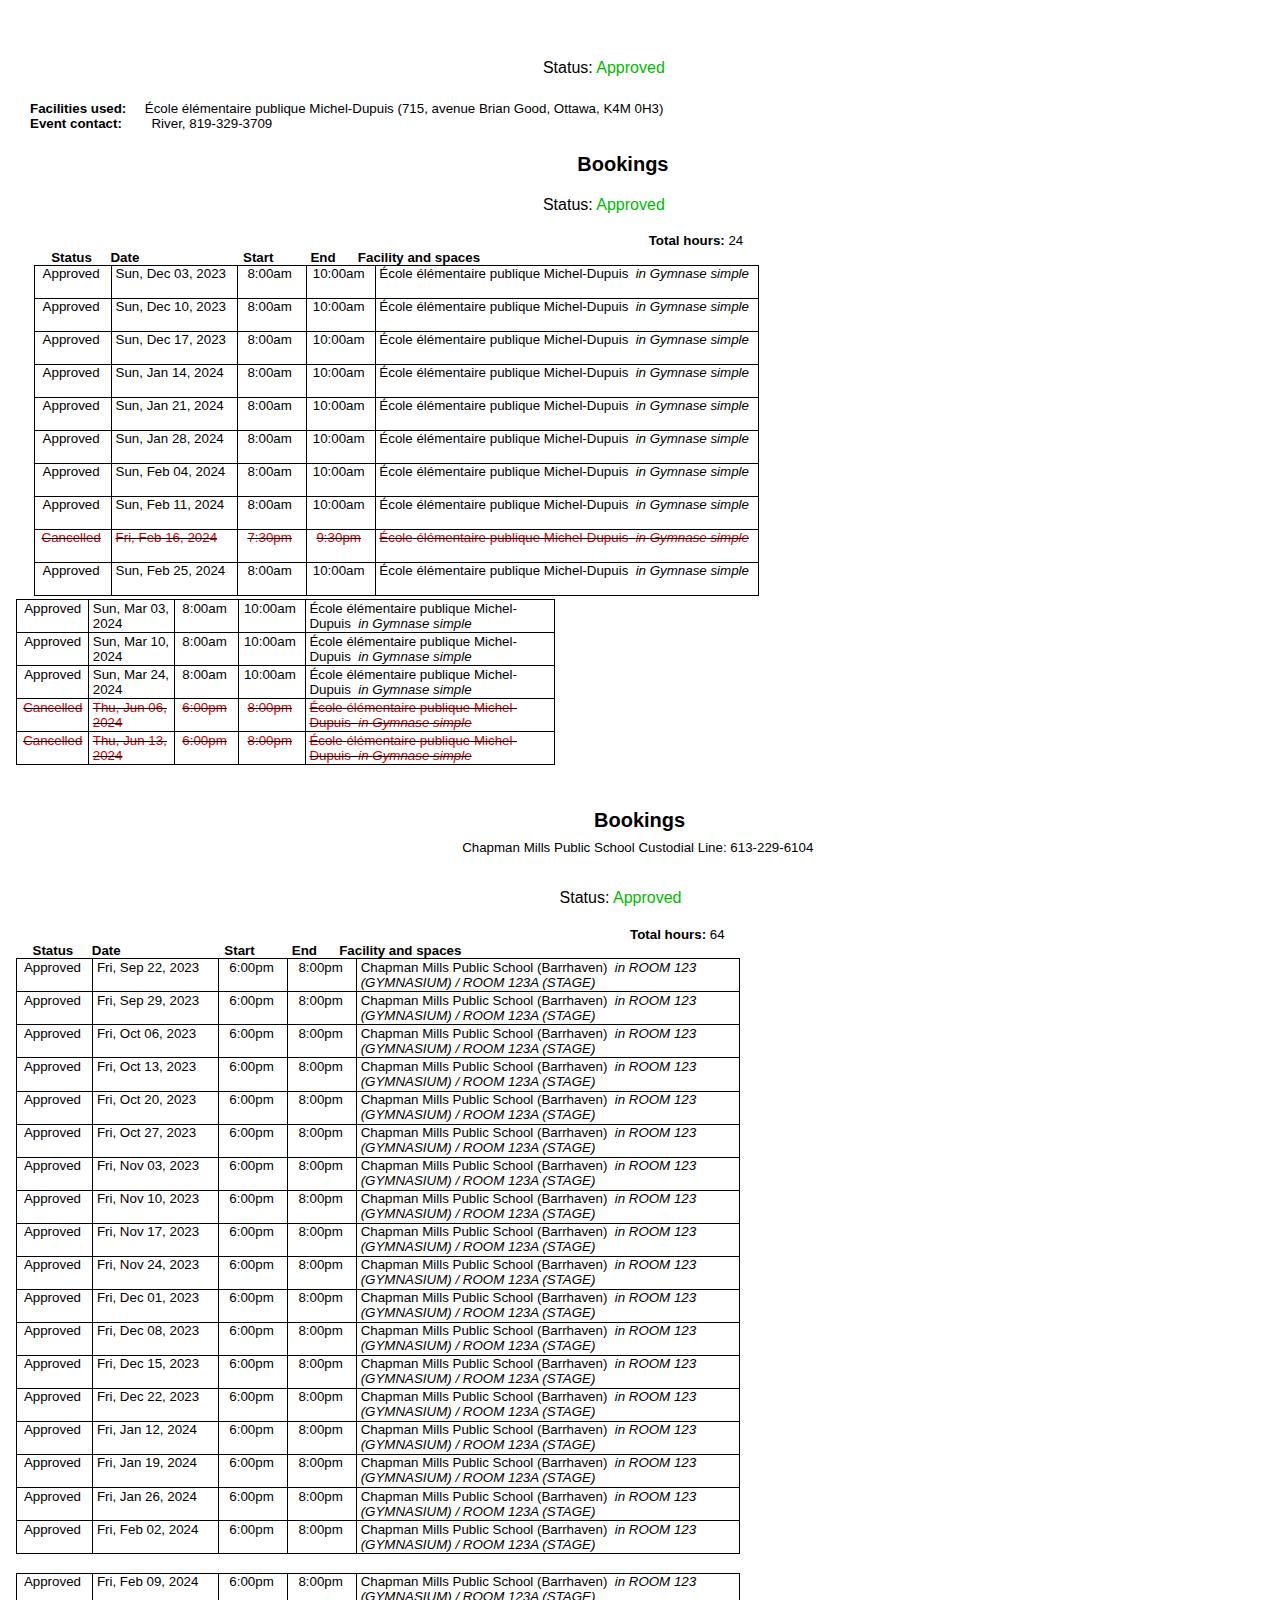
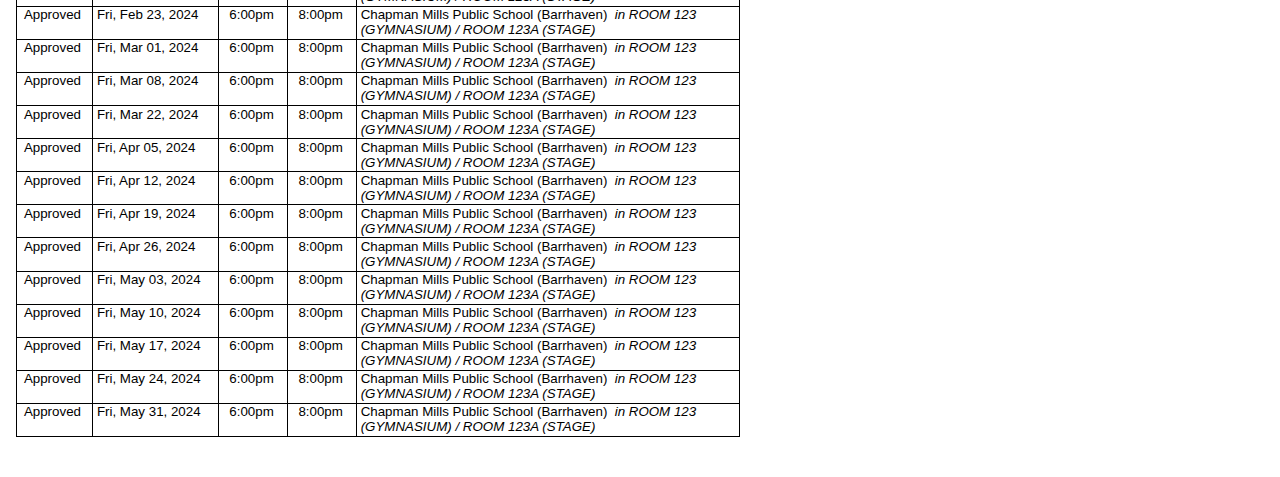
==== cba.html @ 83af6d32 "Add files via upload" ====
<html xmlns:v="urn:schemas-microsoft-com:vml"
xmlns:o="urn:schemas-microsoft-com:office:office"
xmlns:w="urn:schemas-microsoft-com:office:word"
xmlns:dt="uuid:C2F41010-65B3-11d1-A29F-00AA00C14882"
xmlns:m="http://schemas.microsoft.com/office/2004/12/omml"
xmlns:mv="http://macVmlSchemaUri" xmlns="http://www.w3.org/TR/REC-html40">

<head>
<meta name=Title content="">
<meta name=Keywords content="">
<meta http-equiv=Content-Type content="text/html; charset=macintosh">
<meta name=ProgId content=Word.Document>
<meta name=Generator content="Microsoft Word 15">
<meta name=Originator content="Microsoft Word 15">
<link rel=File-List href="cba.fld/filelist.xml">
<link rel=Edit-Time-Data href="cba.fld/editdata.mso">
<!--[if !mso]>
<style>
v\:* {behavior:url(#default#VML);}
o\:* {behavior:url(#default#VML);}
w\:* {behavior:url(#default#VML);}
.shape {behavior:url(#default#VML);}
</style>
<![endif]--><!--[if gte mso 9]><xml>
 <o:DocumentProperties>
  <o:Author>eBASE</o:Author>
  <o:LastAuthor>Microsoft Office User</o:LastAuthor>
  <o:Revision>2</o:Revision>
  <o:TotalTime>3</o:TotalTime>
  <o:Created>2023-09-18T20:33:00Z</o:Created>
  <o:LastSaved>2023-09-18T20:33:00Z</o:LastSaved>
  <o:Pages>3</o:Pages>
  <o:Words>891</o:Words>
  <o:Characters>5081</o:Characters>
  <o:Lines>42</o:Lines>
  <o:Paragraphs>11</o:Paragraphs>
  <o:CharactersWithSpaces>5961</o:CharactersWithSpaces>
  <o:Version>15.0</o:Version>
 </o:DocumentProperties>
 <o:CustomDocumentProperties>
  <o:Created dt:dt="date">2023-09-18</o:Created>
  <o:Creator dt:dt="string">eBASE</o:Creator>
  <o:LastSaved dt:dt="date">2023-09-18</o:LastSaved>
 </o:CustomDocumentProperties>
 <o:OfficeDocumentSettings>
  <o:AllowPNG/>
 </o:OfficeDocumentSettings>
</xml><![endif]-->
<link rel=themeData href="cba.fld/themedata.thmx">
<!--[if gte mso 9]><xml>
 <w:WordDocument>
  <w:View>Print</w:View>
  <w:Zoom>120</w:Zoom>
  <w:SpellingState>Clean</w:SpellingState>
  <w:GrammarState>Clean</w:GrammarState>
  <w:TrackMoves>false</w:TrackMoves>
  <w:TrackFormatting/>
  <w:PunctuationKerning/>
  <w:DrawingGridHorizontalSpacing>5.5 pt</w:DrawingGridHorizontalSpacing>
  <w:DisplayHorizontalDrawingGridEvery>2</w:DisplayHorizontalDrawingGridEvery>
  <w:ValidateAgainstSchemas/>
  <w:SaveIfXMLInvalid>false</w:SaveIfXMLInvalid>
  <w:IgnoreMixedContent>false</w:IgnoreMixedContent>
  <w:AlwaysShowPlaceholderText>false</w:AlwaysShowPlaceholderText>
  <w:DoNotPromoteQF/>
  <w:LidThemeOther>EN-US</w:LidThemeOther>
  <w:LidThemeAsian>ZH-CN</w:LidThemeAsian>
  <w:LidThemeComplexScript>X-NONE</w:LidThemeComplexScript>
  <w:Compatibility>
   <w:ULTrailSpace/>
   <w:ShapeLayoutLikeWW8/>
   <w:BreakWrappedTables/>
   <w:SnapToGridInCell/>
   <w:WrapTextWithPunct/>
   <w:UseAsianBreakRules/>
   <w:UseWord2010TableStyleRules/>
   <w:DontGrowAutofit/>
   <w:SplitPgBreakAndParaMark/>
  </w:Compatibility>
  <m:mathPr>
   <m:mathFont m:val="Cambria Math"/>
   <m:brkBin m:val="before"/>
   <m:brkBinSub m:val="&#45;-"/>
   <m:smallFrac m:val="off"/>
   <m:dispDef/>
   <m:lMargin m:val="0"/>
   <m:rMargin m:val="0"/>
   <m:defJc m:val="centerGroup"/>
   <m:wrapIndent m:val="1440"/>
   <m:intLim m:val="subSup"/>
   <m:naryLim m:val="undOvr"/>
  </m:mathPr></w:WordDocument>
</xml><![endif]--><!--[if gte mso 9]><xml>
 <w:LatentStyles DefLockedState="false" DefUnhideWhenUsed="false"
  DefSemiHidden="false" DefQFormat="false" DefPriority="99"
  LatentStyleCount="382">
  <w:LsdException Locked="false" Priority="1" QFormat="true" Name="Normal"/>
  <w:LsdException Locked="false" Priority="1" QFormat="true" Name="heading 1"/>
  <w:LsdException Locked="false" Priority="1" SemiHidden="true"
   UnhideWhenUsed="true" QFormat="true" Name="heading 2"/>
  <w:LsdException Locked="false" Priority="1" SemiHidden="true"
   UnhideWhenUsed="true" QFormat="true" Name="heading 3"/>
  <w:LsdException Locked="false" Priority="1" SemiHidden="true"
   UnhideWhenUsed="true" QFormat="true" Name="heading 4"/>
  <w:LsdException Locked="false" Priority="9" SemiHidden="true"
   UnhideWhenUsed="true" QFormat="true" Name="heading 5"/>
  <w:LsdException Locked="false" Priority="9" SemiHidden="true"
   UnhideWhenUsed="true" QFormat="true" Name="heading 6"/>
  <w:LsdException Locked="false" Priority="9" SemiHidden="true"
   UnhideWhenUsed="true" QFormat="true" Name="heading 7"/>
  <w:LsdException Locked="false" Priority="9" SemiHidden="true"
   UnhideWhenUsed="true" QFormat="true" Name="heading 8"/>
  <w:LsdException Locked="false" Priority="9" SemiHidden="true"
   UnhideWhenUsed="true" QFormat="true" Name="heading 9"/>
  <w:LsdException Locked="false" SemiHidden="true" UnhideWhenUsed="true"
   Name="index 1"/>
  <w:LsdException Locked="false" SemiHidden="true" UnhideWhenUsed="true"
   Name="index 2"/>
  <w:LsdException Locked="false" SemiHidden="true" UnhideWhenUsed="true"
   Name="index 3"/>
  <w:LsdException Locked="false" SemiHidden="true" UnhideWhenUsed="true"
   Name="index 4"/>
  <w:LsdException Locked="false" SemiHidden="true" UnhideWhenUsed="true"
   Name="index 5"/>
  <w:LsdException Locked="false" SemiHidden="true" UnhideWhenUsed="true"
   Name="index 6"/>
  <w:LsdException Locked="false" SemiHidden="true" UnhideWhenUsed="true"
   Name="index 7"/>
  <w:LsdException Locked="false" SemiHidden="true" UnhideWhenUsed="true"
   Name="index 8"/>
  <w:LsdException Locked="false" SemiHidden="true" UnhideWhenUsed="true"
   Name="index 9"/>
  <w:LsdException Locked="false" Priority="39" SemiHidden="true"
   UnhideWhenUsed="true" Name="toc 1"/>
  <w:LsdException Locked="false" Priority="39" SemiHidden="true"
   UnhideWhenUsed="true" Name="toc 2"/>
  <w:LsdException Locked="false" Priority="39" SemiHidden="true"
   UnhideWhenUsed="true" Name="toc 3"/>
  <w:LsdException Locked="false" Priority="39" SemiHidden="true"
   UnhideWhenUsed="true" Name="toc 4"/>
  <w:LsdException Locked="false" Priority="39" SemiHidden="true"
   UnhideWhenUsed="true" Name="toc 5"/>
  <w:LsdException Locked="false" Priority="39" SemiHidden="true"
   UnhideWhenUsed="true" Name="toc 6"/>
  <w:LsdException Locked="false" Priority="39" SemiHidden="true"
   UnhideWhenUsed="true" Name="toc 7"/>
  <w:LsdException Locked="false" Priority="39" SemiHidden="true"
   UnhideWhenUsed="true" Name="toc 8"/>
  <w:LsdException Locked="false" Priority="39" SemiHidden="true"
   UnhideWhenUsed="true" Name="toc 9"/>
  <w:LsdException Locked="false" SemiHidden="true" UnhideWhenUsed="true"
   Name="Normal Indent"/>
  <w:LsdException Locked="false" SemiHidden="true" UnhideWhenUsed="true"
   Name="footnote text"/>
  <w:LsdException Locked="false" SemiHidden="true" UnhideWhenUsed="true"
   Name="annotation text"/>
  <w:LsdException Locked="false" SemiHidden="true" UnhideWhenUsed="true"
   Name="header"/>
  <w:LsdException Locked="false" SemiHidden="true" UnhideWhenUsed="true"
   Name="footer"/>
  <w:LsdException Locked="false" SemiHidden="true" UnhideWhenUsed="true"
   Name="index heading"/>
  <w:LsdException Locked="false" Priority="35" SemiHidden="true"
   UnhideWhenUsed="true" QFormat="true" Name="caption"/>
  <w:LsdException Locked="false" SemiHidden="true" UnhideWhenUsed="true"
   Name="table of figures"/>
  <w:LsdException Locked="false" SemiHidden="true" UnhideWhenUsed="true"
   Name="envelope address"/>
  <w:LsdException Locked="false" SemiHidden="true" UnhideWhenUsed="true"
   Name="envelope return"/>
  <w:LsdException Locked="false" SemiHidden="true" UnhideWhenUsed="true"
   Name="footnote reference"/>
  <w:LsdException Locked="false" SemiHidden="true" UnhideWhenUsed="true"
   Name="annotation reference"/>
  <w:LsdException Locked="false" SemiHidden="true" UnhideWhenUsed="true"
   Name="line number"/>
  <w:LsdException Locked="false" SemiHidden="true" UnhideWhenUsed="true"
   Name="page number"/>
  <w:LsdException Locked="false" SemiHidden="true" UnhideWhenUsed="true"
   Name="endnote reference"/>
  <w:LsdException Locked="false" SemiHidden="true" UnhideWhenUsed="true"
   Name="endnote text"/>
  <w:LsdException Locked="false" SemiHidden="true" UnhideWhenUsed="true"
   Name="table of authorities"/>
  <w:LsdException Locked="false" SemiHidden="true" UnhideWhenUsed="true"
   Name="macro"/>
  <w:LsdException Locked="false" SemiHidden="true" UnhideWhenUsed="true"
   Name="toa heading"/>
  <w:LsdException Locked="false" SemiHidden="true" UnhideWhenUsed="true"
   Name="List"/>
  <w:LsdException Locked="false" SemiHidden="true" UnhideWhenUsed="true"
   Name="List Bullet"/>
  <w:LsdException Locked="false" SemiHidden="true" UnhideWhenUsed="true"
   Name="List Number"/>
  <w:LsdException Locked="false" SemiHidden="true" UnhideWhenUsed="true"
   Name="List 2"/>
  <w:LsdException Locked="false" SemiHidden="true" UnhideWhenUsed="true"
   Name="List 3"/>
  <w:LsdException Locked="false" SemiHidden="true" UnhideWhenUsed="true"
   Name="List 4"/>
  <w:LsdException Locked="false" SemiHidden="true" UnhideWhenUsed="true"
   Name="List 5"/>
  <w:LsdException Locked="false" SemiHidden="true" UnhideWhenUsed="true"
   Name="List Bullet 2"/>
  <w:LsdException Locked="false" SemiHidden="true" UnhideWhenUsed="true"
   Name="List Bullet 3"/>
  <w:LsdException Locked="false" SemiHidden="true" UnhideWhenUsed="true"
   Name="List Bullet 4"/>
  <w:LsdException Locked="false" SemiHidden="true" UnhideWhenUsed="true"
   Name="List Bullet 5"/>
  <w:LsdException Locked="false" SemiHidden="true" UnhideWhenUsed="true"
   Name="List Number 2"/>
  <w:LsdException Locked="false" SemiHidden="true" UnhideWhenUsed="true"
   Name="List Number 3"/>
  <w:LsdException Locked="false" SemiHidden="true" UnhideWhenUsed="true"
   Name="List Number 4"/>
  <w:LsdException Locked="false" SemiHidden="true" UnhideWhenUsed="true"
   Name="List Number 5"/>
  <w:LsdException Locked="false" Priority="1" QFormat="true" Name="Title"/>
  <w:LsdException Locked="false" SemiHidden="true" UnhideWhenUsed="true"
   Name="Closing"/>
  <w:LsdException Locked="false" SemiHidden="true" UnhideWhenUsed="true"
   Name="Signature"/>
  <w:LsdException Locked="false" Priority="1" SemiHidden="true"
   UnhideWhenUsed="true" Name="Default Paragraph Font"/>
  <w:LsdException Locked="false" Priority="1" SemiHidden="true"
   UnhideWhenUsed="true" Name="Body Text"/>
  <w:LsdException Locked="false" SemiHidden="true" UnhideWhenUsed="true"
   Name="Body Text Indent"/>
  <w:LsdException Locked="false" SemiHidden="true" UnhideWhenUsed="true"
   Name="List Continue"/>
  <w:LsdException Locked="false" SemiHidden="true" UnhideWhenUsed="true"
   Name="List Continue 2"/>
  <w:LsdException Locked="false" SemiHidden="true" UnhideWhenUsed="true"
   Name="List Continue 3"/>
  <w:LsdException Locked="false" SemiHidden="true" UnhideWhenUsed="true"
   Name="List Continue 4"/>
  <w:LsdException Locked="false" SemiHidden="true" UnhideWhenUsed="true"
   Name="List Continue 5"/>
  <w:LsdException Locked="false" SemiHidden="true" UnhideWhenUsed="true"
   Name="Message Header"/>
  <w:LsdException Locked="false" Priority="11" QFormat="true" Name="Subtitle"/>
  <w:LsdException Locked="false" SemiHidden="true" UnhideWhenUsed="true"
   Name="Salutation"/>
  <w:LsdException Locked="false" SemiHidden="true" UnhideWhenUsed="true"
   Name="Date"/>
  <w:LsdException Locked="false" SemiHidden="true" UnhideWhenUsed="true"
   Name="Body Text First Indent"/>
  <w:LsdException Locked="false" SemiHidden="true" UnhideWhenUsed="true"
   Name="Body Text First Indent 2"/>
  <w:LsdException Locked="false" SemiHidden="true" UnhideWhenUsed="true"
   Name="Note Heading"/>
  <w:LsdException Locked="false" SemiHidden="true" UnhideWhenUsed="true"
   Name="Body Text 2"/>
  <w:LsdException Locked="false" SemiHidden="true" UnhideWhenUsed="true"
   Name="Body Text 3"/>
  <w:LsdException Locked="false" SemiHidden="true" UnhideWhenUsed="true"
   Name="Body Text Indent 2"/>
  <w:LsdException Locked="false" SemiHidden="true" UnhideWhenUsed="true"
   Name="Body Text Indent 3"/>
  <w:LsdException Locked="false" SemiHidden="true" UnhideWhenUsed="true"
   Name="Block Text"/>
  <w:LsdException Locked="false" SemiHidden="true" UnhideWhenUsed="true"
   Name="Hyperlink"/>
  <w:LsdException Locked="false" SemiHidden="true" UnhideWhenUsed="true"
   Name="FollowedHyperlink"/>
  <w:LsdException Locked="false" Priority="22" QFormat="true" Name="Strong"/>
  <w:LsdException Locked="false" Priority="20" QFormat="true" Name="Emphasis"/>
  <w:LsdException Locked="false" SemiHidden="true" UnhideWhenUsed="true"
   Name="Document Map"/>
  <w:LsdException Locked="false" SemiHidden="true" UnhideWhenUsed="true"
   Name="Plain Text"/>
  <w:LsdException Locked="false" SemiHidden="true" UnhideWhenUsed="true"
   Name="E-mail Signature"/>
  <w:LsdException Locked="false" SemiHidden="true" UnhideWhenUsed="true"
   Name="HTML Top of Form"/>
  <w:LsdException Locked="false" SemiHidden="true" UnhideWhenUsed="true"
   Name="HTML Bottom of Form"/>
  <w:LsdException Locked="false" SemiHidden="true" UnhideWhenUsed="true"
   Name="Normal (Web)"/>
  <w:LsdException Locked="false" SemiHidden="true" UnhideWhenUsed="true"
   Name="HTML Acronym"/>
  <w:LsdException Locked="false" SemiHidden="true" UnhideWhenUsed="true"
   Name="HTML Address"/>
  <w:LsdException Locked="false" SemiHidden="true" UnhideWhenUsed="true"
   Name="HTML Cite"/>
  <w:LsdException Locked="false" SemiHidden="true" UnhideWhenUsed="true"
   Name="HTML Code"/>
  <w:LsdException Locked="false" SemiHidden="true" UnhideWhenUsed="true"
   Name="HTML Definition"/>
  <w:LsdException Locked="false" SemiHidden="true" UnhideWhenUsed="true"
   Name="HTML Keyboard"/>
  <w:LsdException Locked="false" SemiHidden="true" UnhideWhenUsed="true"
   Name="HTML Preformatted"/>
  <w:LsdException Locked="false" SemiHidden="true" UnhideWhenUsed="true"
   Name="HTML Sample"/>
  <w:LsdException Locked="false" SemiHidden="true" UnhideWhenUsed="true"
   Name="HTML Typewriter"/>
  <w:LsdException Locked="false" SemiHidden="true" UnhideWhenUsed="true"
   Name="HTML Variable"/>
  <w:LsdException Locked="false" SemiHidden="true" UnhideWhenUsed="true"
   Name="Normal Table"/>
  <w:LsdException Locked="false" SemiHidden="true" UnhideWhenUsed="true"
   Name="annotation subject"/>
  <w:LsdException Locked="false" SemiHidden="true" UnhideWhenUsed="true"
   Name="No List"/>
  <w:LsdException Locked="false" SemiHidden="true" UnhideWhenUsed="true"
   Name="Outline List 1"/>
  <w:LsdException Locked="false" SemiHidden="true" UnhideWhenUsed="true"
   Name="Outline List 2"/>
  <w:LsdException Locked="false" SemiHidden="true" UnhideWhenUsed="true"
   Name="Outline List 3"/>
  <w:LsdException Locked="false" SemiHidden="true" UnhideWhenUsed="true"
   Name="Table Simple 1"/>
  <w:LsdException Locked="false" SemiHidden="true" UnhideWhenUsed="true"
   Name="Table Simple 2"/>
  <w:LsdException Locked="false" SemiHidden="true" UnhideWhenUsed="true"
   Name="Table Simple 3"/>
  <w:LsdException Locked="false" SemiHidden="true" UnhideWhenUsed="true"
   Name="Table Classic 1"/>
  <w:LsdException Locked="false" SemiHidden="true" UnhideWhenUsed="true"
   Name="Table Classic 2"/>
  <w:LsdException Locked="false" SemiHidden="true" UnhideWhenUsed="true"
   Name="Table Classic 3"/>
  <w:LsdException Locked="false" SemiHidden="true" UnhideWhenUsed="true"
   Name="Table Classic 4"/>
  <w:LsdException Locked="false" SemiHidden="true" UnhideWhenUsed="true"
   Name="Table Colorful 1"/>
  <w:LsdException Locked="false" SemiHidden="true" UnhideWhenUsed="true"
   Name="Table Colorful 2"/>
  <w:LsdException Locked="false" SemiHidden="true" UnhideWhenUsed="true"
   Name="Table Colorful 3"/>
  <w:LsdException Locked="false" SemiHidden="true" UnhideWhenUsed="true"
   Name="Table Columns 1"/>
  <w:LsdException Locked="false" SemiHidden="true" UnhideWhenUsed="true"
   Name="Table Columns 2"/>
  <w:LsdException Locked="false" SemiHidden="true" UnhideWhenUsed="true"
   Name="Table Columns 3"/>
  <w:LsdException Locked="false" SemiHidden="true" UnhideWhenUsed="true"
   Name="Table Columns 4"/>
  <w:LsdException Locked="false" SemiHidden="true" UnhideWhenUsed="true"
   Name="Table Columns 5"/>
  <w:LsdException Locked="false" SemiHidden="true" UnhideWhenUsed="true"
   Name="Table Grid 1"/>
  <w:LsdException Locked="false" SemiHidden="true" UnhideWhenUsed="true"
   Name="Table Grid 2"/>
  <w:LsdException Locked="false" SemiHidden="true" UnhideWhenUsed="true"
   Name="Table Grid 3"/>
  <w:LsdException Locked="false" SemiHidden="true" UnhideWhenUsed="true"
   Name="Table Grid 4"/>
  <w:LsdException Locked="false" SemiHidden="true" UnhideWhenUsed="true"
   Name="Table Grid 5"/>
  <w:LsdException Locked="false" SemiHidden="true" UnhideWhenUsed="true"
   Name="Table Grid 6"/>
  <w:LsdException Locked="false" SemiHidden="true" UnhideWhenUsed="true"
   Name="Table Grid 7"/>
  <w:LsdException Locked="false" SemiHidden="true" UnhideWhenUsed="true"
   Name="Table Grid 8"/>
  <w:LsdException Locked="false" SemiHidden="true" UnhideWhenUsed="true"
   Name="Table List 1"/>
  <w:LsdException Locked="false" SemiHidden="true" UnhideWhenUsed="true"
   Name="Table List 2"/>
  <w:LsdException Locked="false" SemiHidden="true" UnhideWhenUsed="true"
   Name="Table List 3"/>
  <w:LsdException Locked="false" SemiHidden="true" UnhideWhenUsed="true"
   Name="Table List 4"/>
  <w:LsdException Locked="false" SemiHidden="true" UnhideWhenUsed="true"
   Name="Table List 5"/>
  <w:LsdException Locked="false" SemiHidden="true" UnhideWhenUsed="true"
   Name="Table List 6"/>
  <w:LsdException Locked="false" SemiHidden="true" UnhideWhenUsed="true"
   Name="Table List 7"/>
  <w:LsdException Locked="false" SemiHidden="true" UnhideWhenUsed="true"
   Name="Table List 8"/>
  <w:LsdException Locked="false" SemiHidden="true" UnhideWhenUsed="true"
   Name="Table 3D effects 1"/>
  <w:LsdException Locked="false" SemiHidden="true" UnhideWhenUsed="true"
   Name="Table 3D effects 2"/>
  <w:LsdException Locked="false" SemiHidden="true" UnhideWhenUsed="true"
   Name="Table 3D effects 3"/>
  <w:LsdException Locked="false" SemiHidden="true" UnhideWhenUsed="true"
   Name="Table Contemporary"/>
  <w:LsdException Locked="false" SemiHidden="true" UnhideWhenUsed="true"
   Name="Table Elegant"/>
  <w:LsdException Locked="false" SemiHidden="true" UnhideWhenUsed="true"
   Name="Table Professional"/>
  <w:LsdException Locked="false" SemiHidden="true" UnhideWhenUsed="true"
   Name="Table Subtle 1"/>
  <w:LsdException Locked="false" SemiHidden="true" UnhideWhenUsed="true"
   Name="Table Subtle 2"/>
  <w:LsdException Locked="false" SemiHidden="true" UnhideWhenUsed="true"
   Name="Table Web 1"/>
  <w:LsdException Locked="false" SemiHidden="true" UnhideWhenUsed="true"
   Name="Table Web 2"/>
  <w:LsdException Locked="false" SemiHidden="true" UnhideWhenUsed="true"
   Name="Table Web 3"/>
  <w:LsdException Locked="false" SemiHidden="true" UnhideWhenUsed="true"
   Name="Balloon Text"/>
  <w:LsdException Locked="false" Priority="39" Name="Table Grid"/>
  <w:LsdException Locked="false" SemiHidden="true" UnhideWhenUsed="true"
   Name="Table Theme"/>
  <w:LsdException Locked="false" SemiHidden="true" UnhideWhenUsed="true"
   Name="Note Level 1"/>
  <w:LsdException Locked="false" SemiHidden="true" UnhideWhenUsed="true"
   Name="Note Level 2"/>
  <w:LsdException Locked="false" SemiHidden="true" UnhideWhenUsed="true"
   Name="Note Level 3"/>
  <w:LsdException Locked="false" SemiHidden="true" UnhideWhenUsed="true"
   Name="Note Level 4"/>
  <w:LsdException Locked="false" SemiHidden="true" UnhideWhenUsed="true"
   Name="Note Level 5"/>
  <w:LsdException Locked="false" SemiHidden="true" UnhideWhenUsed="true"
   Name="Note Level 6"/>
  <w:LsdException Locked="false" SemiHidden="true" UnhideWhenUsed="true"
   Name="Note Level 7"/>
  <w:LsdException Locked="false" SemiHidden="true" UnhideWhenUsed="true"
   Name="Note Level 8"/>
  <w:LsdException Locked="false" SemiHidden="true" UnhideWhenUsed="true"
   Name="Note Level 9"/>
  <w:LsdException Locked="false" SemiHidden="true" Name="Placeholder Text"/>
  <w:LsdException Locked="false" Priority="1" QFormat="true" Name="No Spacing"/>
  <w:LsdException Locked="false" Priority="60" Name="Light Shading"/>
  <w:LsdException Locked="false" Priority="61" Name="Light List"/>
  <w:LsdException Locked="false" Priority="62" Name="Light Grid"/>
  <w:LsdException Locked="false" Priority="63" Name="Medium Shading 1"/>
  <w:LsdException Locked="false" Priority="64" Name="Medium Shading 2"/>
  <w:LsdException Locked="false" Priority="65" Name="Medium List 1"/>
  <w:LsdException Locked="false" Priority="66" Name="Medium List 2"/>
  <w:LsdException Locked="false" Priority="67" Name="Medium Grid 1"/>
  <w:LsdException Locked="false" Priority="68" Name="Medium Grid 2"/>
  <w:LsdException Locked="false" Priority="69" Name="Medium Grid 3"/>
  <w:LsdException Locked="false" Priority="70" Name="Dark List"/>
  <w:LsdException Locked="false" Priority="71" Name="Colorful Shading"/>
  <w:LsdException Locked="false" Priority="72" Name="Colorful List"/>
  <w:LsdException Locked="false" Priority="73" Name="Colorful Grid"/>
  <w:LsdException Locked="false" Priority="60" Name="Light Shading Accent 1"/>
  <w:LsdException Locked="false" Priority="61" Name="Light List Accent 1"/>
  <w:LsdException Locked="false" Priority="62" Name="Light Grid Accent 1"/>
  <w:LsdException Locked="false" Priority="63" Name="Medium Shading 1 Accent 1"/>
  <w:LsdException Locked="false" Priority="64" Name="Medium Shading 2 Accent 1"/>
  <w:LsdException Locked="false" Priority="65" Name="Medium List 1 Accent 1"/>
  <w:LsdException Locked="false" SemiHidden="true" Name="Revision"/>
  <w:LsdException Locked="false" Priority="1" QFormat="true"
   Name="List Paragraph"/>
  <w:LsdException Locked="false" Priority="29" QFormat="true" Name="Quote"/>
  <w:LsdException Locked="false" Priority="30" QFormat="true"
   Name="Intense Quote"/>
  <w:LsdException Locked="false" Priority="66" Name="Medium List 2 Accent 1"/>
  <w:LsdException Locked="false" Priority="67" Name="Medium Grid 1 Accent 1"/>
  <w:LsdException Locked="false" Priority="68" Name="Medium Grid 2 Accent 1"/>
  <w:LsdException Locked="false" Priority="69" Name="Medium Grid 3 Accent 1"/>
  <w:LsdException Locked="false" Priority="70" Name="Dark List Accent 1"/>
  <w:LsdException Locked="false" Priority="71" Name="Colorful Shading Accent 1"/>
  <w:LsdException Locked="false" Priority="72" Name="Colorful List Accent 1"/>
  <w:LsdException Locked="false" Priority="73" Name="Colorful Grid Accent 1"/>
  <w:LsdException Locked="false" Priority="60" Name="Light Shading Accent 2"/>
  <w:LsdException Locked="false" Priority="61" Name="Light List Accent 2"/>
  <w:LsdException Locked="false" Priority="62" Name="Light Grid Accent 2"/>
  <w:LsdException Locked="false" Priority="63" Name="Medium Shading 1 Accent 2"/>
  <w:LsdException Locked="false" Priority="64" Name="Medium Shading 2 Accent 2"/>
  <w:LsdException Locked="false" Priority="65" Name="Medium List 1 Accent 2"/>
  <w:LsdException Locked="false" Priority="66" Name="Medium List 2 Accent 2"/>
  <w:LsdException Locked="false" Priority="67" Name="Medium Grid 1 Accent 2"/>
  <w:LsdException Locked="false" Priority="68" Name="Medium Grid 2 Accent 2"/>
  <w:LsdException Locked="false" Priority="69" Name="Medium Grid 3 Accent 2"/>
  <w:LsdException Locked="false" Priority="70" Name="Dark List Accent 2"/>
  <w:LsdException Locked="false" Priority="71" Name="Colorful Shading Accent 2"/>
  <w:LsdException Locked="false" Priority="72" Name="Colorful List Accent 2"/>
  <w:LsdException Locked="false" Priority="73" Name="Colorful Grid Accent 2"/>
  <w:LsdException Locked="false" Priority="60" Name="Light Shading Accent 3"/>
  <w:LsdException Locked="false" Priority="61" Name="Light List Accent 3"/>
  <w:LsdException Locked="false" Priority="62" Name="Light Grid Accent 3"/>
  <w:LsdException Locked="false" Priority="63" Name="Medium Shading 1 Accent 3"/>
  <w:LsdException Locked="false" Priority="64" Name="Medium Shading 2 Accent 3"/>
  <w:LsdException Locked="false" Priority="65" Name="Medium List 1 Accent 3"/>
  <w:LsdException Locked="false" Priority="66" Name="Medium List 2 Accent 3"/>
  <w:LsdException Locked="false" Priority="67" Name="Medium Grid 1 Accent 3"/>
  <w:LsdException Locked="false" Priority="68" Name="Medium Grid 2 Accent 3"/>
  <w:LsdException Locked="false" Priority="69" Name="Medium Grid 3 Accent 3"/>
  <w:LsdException Locked="false" Priority="70" Name="Dark List Accent 3"/>
  <w:LsdException Locked="false" Priority="71" Name="Colorful Shading Accent 3"/>
  <w:LsdException Locked="false" Priority="72" Name="Colorful List Accent 3"/>
  <w:LsdException Locked="false" Priority="73" Name="Colorful Grid Accent 3"/>
  <w:LsdException Locked="false" Priority="60" Name="Light Shading Accent 4"/>
  <w:LsdException Locked="false" Priority="61" Name="Light List Accent 4"/>
  <w:LsdException Locked="false" Priority="62" Name="Light Grid Accent 4"/>
  <w:LsdException Locked="false" Priority="63" Name="Medium Shading 1 Accent 4"/>
  <w:LsdException Locked="false" Priority="64" Name="Medium Shading 2 Accent 4"/>
  <w:LsdException Locked="false" Priority="65" Name="Medium List 1 Accent 4"/>
  <w:LsdException Locked="false" Priority="66" Name="Medium List 2 Accent 4"/>
  <w:LsdException Locked="false" Priority="67" Name="Medium Grid 1 Accent 4"/>
  <w:LsdException Locked="false" Priority="68" Name="Medium Grid 2 Accent 4"/>
  <w:LsdException Locked="false" Priority="69" Name="Medium Grid 3 Accent 4"/>
  <w:LsdException Locked="false" Priority="70" Name="Dark List Accent 4"/>
  <w:LsdException Locked="false" Priority="71" Name="Colorful Shading Accent 4"/>
  <w:LsdException Locked="false" Priority="72" Name="Colorful List Accent 4"/>
  <w:LsdException Locked="false" Priority="73" Name="Colorful Grid Accent 4"/>
  <w:LsdException Locked="false" Priority="60" Name="Light Shading Accent 5"/>
  <w:LsdException Locked="false" Priority="61" Name="Light List Accent 5"/>
  <w:LsdException Locked="false" Priority="62" Name="Light Grid Accent 5"/>
  <w:LsdException Locked="false" Priority="63" Name="Medium Shading 1 Accent 5"/>
  <w:LsdException Locked="false" Priority="64" Name="Medium Shading 2 Accent 5"/>
  <w:LsdException Locked="false" Priority="65" Name="Medium List 1 Accent 5"/>
  <w:LsdException Locked="false" Priority="66" Name="Medium List 2 Accent 5"/>
  <w:LsdException Locked="false" Priority="67" Name="Medium Grid 1 Accent 5"/>
  <w:LsdException Locked="false" Priority="68" Name="Medium Grid 2 Accent 5"/>
  <w:LsdException Locked="false" Priority="69" Name="Medium Grid 3 Accent 5"/>
  <w:LsdException Locked="false" Priority="70" Name="Dark List Accent 5"/>
  <w:LsdException Locked="false" Priority="71" Name="Colorful Shading Accent 5"/>
  <w:LsdException Locked="false" Priority="72" Name="Colorful List Accent 5"/>
  <w:LsdException Locked="false" Priority="73" Name="Colorful Grid Accent 5"/>
  <w:LsdException Locked="false" Priority="60" Name="Light Shading Accent 6"/>
  <w:LsdException Locked="false" Priority="61" Name="Light List Accent 6"/>
  <w:LsdException Locked="false" Priority="62" Name="Light Grid Accent 6"/>
  <w:LsdException Locked="false" Priority="63" Name="Medium Shading 1 Accent 6"/>
  <w:LsdException Locked="false" Priority="64" Name="Medium Shading 2 Accent 6"/>
  <w:LsdException Locked="false" Priority="65" Name="Medium List 1 Accent 6"/>
  <w:LsdException Locked="false" Priority="66" Name="Medium List 2 Accent 6"/>
  <w:LsdException Locked="false" Priority="67" Name="Medium Grid 1 Accent 6"/>
  <w:LsdException Locked="false" Priority="68" Name="Medium Grid 2 Accent 6"/>
  <w:LsdException Locked="false" Priority="69" Name="Medium Grid 3 Accent 6"/>
  <w:LsdException Locked="false" Priority="70" Name="Dark List Accent 6"/>
  <w:LsdException Locked="false" Priority="71" Name="Colorful Shading Accent 6"/>
  <w:LsdException Locked="false" Priority="72" Name="Colorful List Accent 6"/>
  <w:LsdException Locked="false" Priority="73" Name="Colorful Grid Accent 6"/>
  <w:LsdException Locked="false" Priority="19" QFormat="true"
   Name="Subtle Emphasis"/>
  <w:LsdException Locked="false" Priority="21" QFormat="true"
   Name="Intense Emphasis"/>
  <w:LsdException Locked="false" Priority="31" QFormat="true"
   Name="Subtle Reference"/>
  <w:LsdException Locked="false" Priority="32" QFormat="true"
   Name="Intense Reference"/>
  <w:LsdException Locked="false" Priority="33" QFormat="true" Name="Book Title"/>
  <w:LsdException Locked="false" Priority="37" SemiHidden="true"
   UnhideWhenUsed="true" Name="Bibliography"/>
  <w:LsdException Locked="false" Priority="39" SemiHidden="true"
   UnhideWhenUsed="true" QFormat="true" Name="TOC Heading"/>
  <w:LsdException Locked="false" Priority="41" Name="Plain Table 1"/>
  <w:LsdException Locked="false" Priority="42" Name="Plain Table 2"/>
  <w:LsdException Locked="false" Priority="43" Name="Plain Table 3"/>
  <w:LsdException Locked="false" Priority="44" Name="Plain Table 4"/>
  <w:LsdException Locked="false" Priority="45" Name="Plain Table 5"/>
  <w:LsdException Locked="false" Priority="40" Name="Grid Table Light"/>
  <w:LsdException Locked="false" Priority="46" Name="Grid Table 1 Light"/>
  <w:LsdException Locked="false" Priority="47" Name="Grid Table 2"/>
  <w:LsdException Locked="false" Priority="48" Name="Grid Table 3"/>
  <w:LsdException Locked="false" Priority="49" Name="Grid Table 4"/>
  <w:LsdException Locked="false" Priority="50" Name="Grid Table 5 Dark"/>
  <w:LsdException Locked="false" Priority="51" Name="Grid Table 6 Colorful"/>
  <w:LsdException Locked="false" Priority="52" Name="Grid Table 7 Colorful"/>
  <w:LsdException Locked="false" Priority="46"
   Name="Grid Table 1 Light Accent 1"/>
  <w:LsdException Locked="false" Priority="47" Name="Grid Table 2 Accent 1"/>
  <w:LsdException Locked="false" Priority="48" Name="Grid Table 3 Accent 1"/>
  <w:LsdException Locked="false" Priority="49" Name="Grid Table 4 Accent 1"/>
  <w:LsdException Locked="false" Priority="50" Name="Grid Table 5 Dark Accent 1"/>
  <w:LsdException Locked="false" Priority="51"
   Name="Grid Table 6 Colorful Accent 1"/>
  <w:LsdException Locked="false" Priority="52"
   Name="Grid Table 7 Colorful Accent 1"/>
  <w:LsdException Locked="false" Priority="46"
   Name="Grid Table 1 Light Accent 2"/>
  <w:LsdException Locked="false" Priority="47" Name="Grid Table 2 Accent 2"/>
  <w:LsdException Locked="false" Priority="48" Name="Grid Table 3 Accent 2"/>
  <w:LsdException Locked="false" Priority="49" Name="Grid Table 4 Accent 2"/>
  <w:LsdException Locked="false" Priority="50" Name="Grid Table 5 Dark Accent 2"/>
  <w:LsdException Locked="false" Priority="51"
   Name="Grid Table 6 Colorful Accent 2"/>
  <w:LsdException Locked="false" Priority="52"
   Name="Grid Table 7 Colorful Accent 2"/>
  <w:LsdException Locked="false" Priority="46"
   Name="Grid Table 1 Light Accent 3"/>
  <w:LsdException Locked="false" Priority="47" Name="Grid Table 2 Accent 3"/>
  <w:LsdException Locked="false" Priority="48" Name="Grid Table 3 Accent 3"/>
  <w:LsdException Locked="false" Priority="49" Name="Grid Table 4 Accent 3"/>
  <w:LsdException Locked="false" Priority="50" Name="Grid Table 5 Dark Accent 3"/>
  <w:LsdException Locked="false" Priority="51"
   Name="Grid Table 6 Colorful Accent 3"/>
  <w:LsdException Locked="false" Priority="52"
   Name="Grid Table 7 Colorful Accent 3"/>
  <w:LsdException Locked="false" Priority="46"
   Name="Grid Table 1 Light Accent 4"/>
  <w:LsdException Locked="false" Priority="47" Name="Grid Table 2 Accent 4"/>
  <w:LsdException Locked="false" Priority="48" Name="Grid Table 3 Accent 4"/>
  <w:LsdException Locked="false" Priority="49" Name="Grid Table 4 Accent 4"/>
  <w:LsdException Locked="false" Priority="50" Name="Grid Table 5 Dark Accent 4"/>
  <w:LsdException Locked="false" Priority="51"
   Name="Grid Table 6 Colorful Accent 4"/>
  <w:LsdException Locked="false" Priority="52"
   Name="Grid Table 7 Colorful Accent 4"/>
  <w:LsdException Locked="false" Priority="46"
   Name="Grid Table 1 Light Accent 5"/>
  <w:LsdException Locked="false" Priority="47" Name="Grid Table 2 Accent 5"/>
  <w:LsdException Locked="false" Priority="48" Name="Grid Table 3 Accent 5"/>
  <w:LsdException Locked="false" Priority="49" Name="Grid Table 4 Accent 5"/>
  <w:LsdException Locked="false" Priority="50" Name="Grid Table 5 Dark Accent 5"/>
  <w:LsdException Locked="false" Priority="51"
   Name="Grid Table 6 Colorful Accent 5"/>
  <w:LsdException Locked="false" Priority="52"
   Name="Grid Table 7 Colorful Accent 5"/>
  <w:LsdException Locked="false" Priority="46"
   Name="Grid Table 1 Light Accent 6"/>
  <w:LsdException Locked="false" Priority="47" Name="Grid Table 2 Accent 6"/>
  <w:LsdException Locked="false" Priority="48" Name="Grid Table 3 Accent 6"/>
  <w:LsdException Locked="false" Priority="49" Name="Grid Table 4 Accent 6"/>
  <w:LsdException Locked="false" Priority="50" Name="Grid Table 5 Dark Accent 6"/>
  <w:LsdException Locked="false" Priority="51"
   Name="Grid Table 6 Colorful Accent 6"/>
  <w:LsdException Locked="false" Priority="52"
   Name="Grid Table 7 Colorful Accent 6"/>
  <w:LsdException Locked="false" Priority="46" Name="List Table 1 Light"/>
  <w:LsdException Locked="false" Priority="47" Name="List Table 2"/>
  <w:LsdException Locked="false" Priority="48" Name="List Table 3"/>
  <w:LsdException Locked="false" Priority="49" Name="List Table 4"/>
  <w:LsdException Locked="false" Priority="50" Name="List Table 5 Dark"/>
  <w:LsdException Locked="false" Priority="51" Name="List Table 6 Colorful"/>
  <w:LsdException Locked="false" Priority="52" Name="List Table 7 Colorful"/>
  <w:LsdException Locked="false" Priority="46"
   Name="List Table 1 Light Accent 1"/>
  <w:LsdException Locked="false" Priority="47" Name="List Table 2 Accent 1"/>
  <w:LsdException Locked="false" Priority="48" Name="List Table 3 Accent 1"/>
  <w:LsdException Locked="false" Priority="49" Name="List Table 4 Accent 1"/>
  <w:LsdException Locked="false" Priority="50" Name="List Table 5 Dark Accent 1"/>
  <w:LsdException Locked="false" Priority="51"
   Name="List Table 6 Colorful Accent 1"/>
  <w:LsdException Locked="false" Priority="52"
   Name="List Table 7 Colorful Accent 1"/>
  <w:LsdException Locked="false" Priority="46"
   Name="List Table 1 Light Accent 2"/>
  <w:LsdException Locked="false" Priority="47" Name="List Table 2 Accent 2"/>
  <w:LsdException Locked="false" Priority="48" Name="List Table 3 Accent 2"/>
  <w:LsdException Locked="false" Priority="49" Name="List Table 4 Accent 2"/>
  <w:LsdException Locked="false" Priority="50" Name="List Table 5 Dark Accent 2"/>
  <w:LsdException Locked="false" Priority="51"
   Name="List Table 6 Colorful Accent 2"/>
  <w:LsdException Locked="false" Priority="52"
   Name="List Table 7 Colorful Accent 2"/>
  <w:LsdException Locked="false" Priority="46"
   Name="List Table 1 Light Accent 3"/>
  <w:LsdException Locked="false" Priority="47" Name="List Table 2 Accent 3"/>
  <w:LsdException Locked="false" Priority="48" Name="List Table 3 Accent 3"/>
  <w:LsdException Locked="false" Priority="49" Name="List Table 4 Accent 3"/>
  <w:LsdException Locked="false" Priority="50" Name="List Table 5 Dark Accent 3"/>
  <w:LsdException Locked="false" Priority="51"
   Name="List Table 6 Colorful Accent 3"/>
  <w:LsdException Locked="false" Priority="52"
   Name="List Table 7 Colorful Accent 3"/>
  <w:LsdException Locked="false" Priority="46"
   Name="List Table 1 Light Accent 4"/>
  <w:LsdException Locked="false" Priority="47" Name="List Table 2 Accent 4"/>
  <w:LsdException Locked="false" Priority="48" Name="List Table 3 Accent 4"/>
  <w:LsdException Locked="false" Priority="49" Name="List Table 4 Accent 4"/>
  <w:LsdException Locked="false" Priority="50" Name="List Table 5 Dark Accent 4"/>
  <w:LsdException Locked="false" Priority="51"
   Name="List Table 6 Colorful Accent 4"/>
  <w:LsdException Locked="false" Priority="52"
   Name="List Table 7 Colorful Accent 4"/>
  <w:LsdException Locked="false" Priority="46"
   Name="List Table 1 Light Accent 5"/>
  <w:LsdException Locked="false" Priority="47" Name="List Table 2 Accent 5"/>
  <w:LsdException Locked="false" Priority="48" Name="List Table 3 Accent 5"/>
  <w:LsdException Locked="false" Priority="49" Name="List Table 4 Accent 5"/>
  <w:LsdException Locked="false" Priority="50" Name="List Table 5 Dark Accent 5"/>
  <w:LsdException Locked="false" Priority="51"
   Name="List Table 6 Colorful Accent 5"/>
  <w:LsdException Locked="false" Priority="52"
   Name="List Table 7 Colorful Accent 5"/>
  <w:LsdException Locked="false" Priority="46"
   Name="List Table 1 Light Accent 6"/>
  <w:LsdException Locked="false" Priority="47" Name="List Table 2 Accent 6"/>
  <w:LsdException Locked="false" Priority="48" Name="List Table 3 Accent 6"/>
  <w:LsdException Locked="false" Priority="49" Name="List Table 4 Accent 6"/>
  <w:LsdException Locked="false" Priority="50" Name="List Table 5 Dark Accent 6"/>
  <w:LsdException Locked="false" Priority="51"
   Name="List Table 6 Colorful Accent 6"/>
  <w:LsdException Locked="false" Priority="52"
   Name="List Table 7 Colorful Accent 6"/>
  <w:LsdException Locked="false" SemiHidden="true" UnhideWhenUsed="true"
   Name="Mention"/>
  <w:LsdException Locked="false" SemiHidden="true" UnhideWhenUsed="true"
   Name="Smart Hyperlink"/>
 </w:LatentStyles>
</xml><![endif]-->
<style>
<!--
 /* Font Definitions */
@font-face
	{font-family:"Cambria Math";
	panose-1:2 4 5 3 5 4 6 3 2 4;
	mso-font-charset:1;
	mso-generic-font-family:roman;
	mso-font-format:other;
	mso-font-pitch:variable;
	mso-font-signature:0 0 0 0 0 0;}
@font-face
	{font-family:Calibri;
	panose-1:2 15 5 2 2 2 4 3 2 4;
	mso-font-charset:0;
	mso-generic-font-family:auto;
	mso-font-pitch:variable;
	mso-font-signature:-536870145 1073786111 1 0 415 0;}
 /* Style Definitions */
p.MsoNormal, li.MsoNormal, div.MsoNormal
	{mso-style-priority:1;
	mso-style-unhide:no;
	mso-style-qformat:yes;
	mso-style-parent:"";
	margin:0cm;
	margin-bottom:.0001pt;
	mso-pagination:none;
	text-autospace:none;
	font-size:11.0pt;
	font-family:Helvetica;
	mso-fareast-font-family:Helvetica;
	mso-bidi-font-family:Helvetica;
	mso-fareast-language:EN-US;}
h1
	{mso-style-priority:1;
	mso-style-unhide:no;
	mso-style-qformat:yes;
	mso-style-link:"Heading 1 Char";
	margin-top:0cm;
	margin-right:0cm;
	margin-bottom:0cm;
	margin-left:227.35pt;
	margin-bottom:.0001pt;
	text-align:center;
	mso-pagination:none;
	mso-outline-level:1;
	text-autospace:none;
	font-size:15.0pt;
	font-family:Helvetica;
	mso-fareast-font-family:Helvetica;
	mso-bidi-font-family:Helvetica;
	mso-font-kerning:0pt;
	mso-fareast-language:EN-US;}
h2
	{mso-style-noshow:yes;
	mso-style-priority:1;
	mso-style-qformat:yes;
	mso-style-link:"Heading 2 Char";
	margin-top:5.0pt;
	margin-right:261.55pt;
	margin-bottom:0cm;
	margin-left:207.35pt;
	margin-bottom:.0001pt;
	text-align:center;
	mso-pagination:none;
	mso-outline-level:2;
	text-autospace:none;
	font-size:12.0pt;
	font-family:Helvetica;
	mso-fareast-font-family:Helvetica;
	mso-bidi-font-family:Helvetica;
	mso-fareast-language:EN-US;
	font-weight:normal;}
h3
	{mso-style-noshow:yes;
	mso-style-priority:1;
	mso-style-qformat:yes;
	mso-style-link:"Heading 3 Char";
	margin-top:.05pt;
	margin-right:0cm;
	margin-bottom:0cm;
	margin-left:16.5pt;
	margin-bottom:.0001pt;
	mso-pagination:none;
	mso-outline-level:3;
	text-autospace:none;
	font-size:10.0pt;
	font-family:Helvetica;
	mso-fareast-font-family:Helvetica;
	mso-bidi-font-family:Helvetica;
	mso-fareast-language:EN-US;}
h4
	{mso-style-noshow:yes;
	mso-style-priority:1;
	mso-style-qformat:yes;
	mso-style-link:"Heading 4 Char";
	margin-top:0cm;
	margin-right:0cm;
	margin-bottom:0cm;
	margin-left:16.5pt;
	margin-bottom:.0001pt;
	mso-pagination:none;
	mso-outline-level:4;
	text-autospace:none;
	font-size:10.0pt;
	font-family:Helvetica;
	mso-fareast-font-family:Helvetica;
	mso-bidi-font-family:Helvetica;
	mso-fareast-language:EN-US;
	font-weight:normal;}
p.MsoHeader, li.MsoHeader, div.MsoHeader
	{mso-style-priority:99;
	mso-style-link:"Header Char";
	margin:0cm;
	margin-bottom:.0001pt;
	mso-pagination:none;
	tab-stops:center 234.0pt right 468.0pt;
	text-autospace:none;
	font-size:11.0pt;
	font-family:Helvetica;
	mso-fareast-font-family:Helvetica;
	mso-bidi-font-family:Helvetica;
	mso-fareast-language:EN-US;}
p.MsoFooter, li.MsoFooter, div.MsoFooter
	{mso-style-priority:99;
	mso-style-link:"Footer Char";
	margin:0cm;
	margin-bottom:.0001pt;
	mso-pagination:none;
	tab-stops:center 234.0pt right 468.0pt;
	text-autospace:none;
	font-size:11.0pt;
	font-family:Helvetica;
	mso-fareast-font-family:Helvetica;
	mso-bidi-font-family:Helvetica;
	mso-fareast-language:EN-US;}
p.MsoTitle, li.MsoTitle, div.MsoTitle
	{mso-style-priority:1;
	mso-style-unhide:no;
	mso-style-qformat:yes;
	mso-style-link:"Title Char";
	margin-top:3.65pt;
	margin-right:141.15pt;
	margin-bottom:0cm;
	margin-left:140.55pt;
	margin-bottom:.0001pt;
	text-align:center;
	mso-pagination:none;
	text-autospace:none;
	font-size:15.0pt;
	font-family:Helvetica;
	mso-fareast-font-family:Helvetica;
	mso-bidi-font-family:Helvetica;
	mso-fareast-language:EN-US;
	font-weight:bold;}
p.MsoBodyText, li.MsoBodyText, div.MsoBodyText
	{mso-style-noshow:yes;
	mso-style-priority:1;
	mso-style-qformat:yes;
	mso-style-link:"Body Text Char";
	margin:0cm;
	margin-bottom:.0001pt;
	mso-pagination:none;
	text-autospace:none;
	font-size:10.0pt;
	font-family:Helvetica;
	mso-fareast-font-family:Helvetica;
	mso-bidi-font-family:Helvetica;
	mso-fareast-language:EN-US;}
p.MsoListParagraph, li.MsoListParagraph, div.MsoListParagraph
	{mso-style-priority:1;
	mso-style-unhide:no;
	mso-style-qformat:yes;
	margin:0cm;
	margin-bottom:.0001pt;
	mso-pagination:none;
	text-autospace:none;
	font-size:11.0pt;
	font-family:Helvetica;
	mso-fareast-font-family:Helvetica;
	mso-bidi-font-family:Helvetica;
	mso-fareast-language:EN-US;}
span.Heading1Char
	{mso-style-name:"Heading 1 Char";
	mso-style-priority:1;
	mso-style-unhide:no;
	mso-style-locked:yes;
	mso-style-link:"Heading 1";
	mso-ansi-font-size:15.0pt;
	mso-bidi-font-size:15.0pt;
	font-family:Helvetica;
	mso-ascii-font-family:Helvetica;
	mso-fareast-font-family:Helvetica;
	mso-hansi-font-family:Helvetica;
	mso-bidi-font-family:Helvetica;
	font-weight:bold;}
span.Heading2Char
	{mso-style-name:"Heading 2 Char";
	mso-style-noshow:yes;
	mso-style-priority:1;
	mso-style-unhide:no;
	mso-style-locked:yes;
	mso-style-link:"Heading 2";
	mso-ansi-font-size:12.0pt;
	mso-bidi-font-size:12.0pt;
	font-family:Helvetica;
	mso-ascii-font-family:Helvetica;
	mso-fareast-font-family:Helvetica;
	mso-hansi-font-family:Helvetica;
	mso-bidi-font-family:Helvetica;}
span.Heading3Char
	{mso-style-name:"Heading 3 Char";
	mso-style-noshow:yes;
	mso-style-priority:1;
	mso-style-unhide:no;
	mso-style-locked:yes;
	mso-style-link:"Heading 3";
	mso-ansi-font-size:10.0pt;
	mso-bidi-font-size:10.0pt;
	font-family:Helvetica;
	mso-ascii-font-family:Helvetica;
	mso-fareast-font-family:Helvetica;
	mso-hansi-font-family:Helvetica;
	mso-bidi-font-family:Helvetica;
	font-weight:bold;}
span.Heading4Char
	{mso-style-name:"Heading 4 Char";
	mso-style-noshow:yes;
	mso-style-priority:1;
	mso-style-unhide:no;
	mso-style-locked:yes;
	mso-style-link:"Heading 4";
	mso-ansi-font-size:10.0pt;
	mso-bidi-font-size:10.0pt;
	font-family:Helvetica;
	mso-ascii-font-family:Helvetica;
	mso-fareast-font-family:Helvetica;
	mso-hansi-font-family:Helvetica;
	mso-bidi-font-family:Helvetica;}
span.HeaderChar
	{mso-style-name:"Header Char";
	mso-style-priority:99;
	mso-style-unhide:no;
	mso-style-locked:yes;
	mso-style-link:Header;
	font-family:Helvetica;
	mso-ascii-font-family:Helvetica;
	mso-fareast-font-family:Helvetica;
	mso-hansi-font-family:Helvetica;
	mso-bidi-font-family:Helvetica;}
span.FooterChar
	{mso-style-name:"Footer Char";
	mso-style-priority:99;
	mso-style-unhide:no;
	mso-style-locked:yes;
	mso-style-link:Footer;
	font-family:Helvetica;
	mso-ascii-font-family:Helvetica;
	mso-fareast-font-family:Helvetica;
	mso-hansi-font-family:Helvetica;
	mso-bidi-font-family:Helvetica;}
span.TitleChar
	{mso-style-name:"Title Char";
	mso-style-priority:10;
	mso-style-unhide:no;
	mso-style-locked:yes;
	mso-style-link:Title;
	mso-ansi-font-size:28.0pt;
	mso-bidi-font-size:28.0pt;
	font-family:"Calibri Light";
	mso-ascii-font-family:"Calibri Light";
	mso-ascii-theme-font:major-latin;
	mso-fareast-font-family:"DengXian Light";
	mso-fareast-theme-font:major-fareast;
	mso-hansi-font-family:"Calibri Light";
	mso-hansi-theme-font:major-latin;
	mso-bidi-font-family:"Times New Roman";
	mso-bidi-theme-font:major-bidi;
	letter-spacing:-.5pt;
	mso-font-kerning:14.0pt;}
span.BodyTextChar
	{mso-style-name:"Body Text Char";
	mso-style-noshow:yes;
	mso-style-priority:99;
	mso-style-unhide:no;
	mso-style-locked:yes;
	mso-style-link:"Body Text";
	font-family:Helvetica;
	mso-ascii-font-family:Helvetica;
	mso-fareast-font-family:Helvetica;
	mso-hansi-font-family:Helvetica;
	mso-bidi-font-family:Helvetica;}
p.TableParagraph, li.TableParagraph, div.TableParagraph
	{mso-style-name:"Table Paragraph";
	mso-style-priority:1;
	mso-style-unhide:no;
	mso-style-qformat:yes;
	margin-top:.2pt;
	margin-right:0cm;
	margin-bottom:0cm;
	margin-left:2.65pt;
	margin-bottom:.0001pt;
	mso-pagination:none;
	text-autospace:none;
	font-size:11.0pt;
	font-family:Helvetica;
	mso-fareast-font-family:Helvetica;
	mso-bidi-font-family:Helvetica;
	mso-fareast-language:EN-US;}
span.SpellE
	{mso-style-name:"";
	mso-spl-e:yes;}
.MsoChpDefault
	{mso-style-type:export-only;
	mso-default-props:yes;
	font-size:11.0pt;
	mso-ansi-font-size:11.0pt;
	mso-bidi-font-size:11.0pt;
	font-family:Calibri;
	mso-ascii-font-family:Calibri;
	mso-ascii-theme-font:minor-latin;
	mso-fareast-font-family:Calibri;
	mso-fareast-theme-font:minor-latin;
	mso-hansi-font-family:Calibri;
	mso-hansi-theme-font:minor-latin;
	mso-bidi-font-family:"Times New Roman";
	mso-bidi-theme-font:minor-bidi;
	mso-fareast-language:EN-US;}
 /* Page Definitions */
@page
	{mso-footnote-separator:url("cba.fld/header.html") fs;
	mso-footnote-continuation-separator:url("cba.fld/header.html") fcs;
	mso-endnote-separator:url("cba.fld/header.html") es;
	mso-endnote-continuation-separator:url("cba.fld/header.html") ecs;}
@page WordSection1
	{size:612.0pt 792.0pt;
	margin:72.0pt 0cm 0cm 9.0pt;
	mso-header-margin:11.85pt;
	mso-footer-margin:0cm;
	mso-header:url("cba.fld/header.html") h1;
	mso-paper-source:0;}
div.WordSection1
	{page:WordSection1;}
@page WordSection2
	{size:612.0pt 792.0pt;
	margin:72.0pt 0cm 0cm 9.0pt;
	mso-header-margin:11.85pt;
	mso-footer-margin:0cm;
	mso-header:url("cba.fld/header.html") h1;
	mso-paper-source:0;}
div.WordSection2
	{page:WordSection2;}
@page WordSection3
	{size:612.0pt 792.0pt;
	margin:72.0pt 0cm 0cm 9.0pt;
	mso-header-margin:11.85pt;
	mso-footer-margin:0cm;
	mso-columns:3 not-even 168.1pt 109.7pt 161.9pt 114.55pt 48.75pt;
	mso-header:url("cba.fld/header.html") h1;
	mso-paper-source:0;}
div.WordSection3
	{page:WordSection3;}
@page WordSection4
	{size:612.0pt 792.0pt;
	margin:73.0pt 39.0pt 21.0pt 23.0pt;
	mso-header-margin:11.35pt;
	mso-footer-margin:11.8pt;
	mso-page-numbers:3;
	mso-header:url("cba.fld/header.html") h4;
	mso-footer:url("cba.fld/header.html") f4;
	mso-paper-source:0;}
div.WordSection4
	{page:WordSection4;}
@page WordSection5
	{size:612.0pt 792.0pt;
	margin:73.0pt 39.0pt 21.0pt 23.0pt;
	mso-header-margin:11.35pt;
	mso-footer-margin:11.8pt;
	mso-header:url("cba.fld/header.html") h4;
	mso-footer:url("cba.fld/header.html") f4;
	mso-paper-source:0;}
div.WordSection5
	{page:WordSection5;}
-->
</style>
<!--[if gte mso 10]>
<style>
 /* Style Definitions */
table.MsoNormalTable
	{mso-style-name:"Table Normal";
	mso-tstyle-rowband-size:0;
	mso-tstyle-colband-size:0;
	mso-style-noshow:yes;
	mso-style-priority:99;
	mso-style-parent:"";
	mso-padding-alt:0cm 5.4pt 0cm 5.4pt;
	mso-para-margin:0cm;
	mso-para-margin-bottom:.0001pt;
	mso-pagination:widow-orphan;
	font-size:11.0pt;
	font-family:Calibri;
	mso-ascii-font-family:Calibri;
	mso-ascii-theme-font:minor-latin;
	mso-hansi-font-family:Calibri;
	mso-hansi-theme-font:minor-latin;
	mso-fareast-language:EN-US;}
</style>
<![endif]--><!--[if gte mso 9]><xml>
 <o:shapedefaults v:ext="edit" spidmax="2060"/>
</xml><![endif]--><!--[if gte mso 9]><xml>
 <o:shapelayout v:ext="edit">
  <o:idmap v:ext="edit" data="1"/>
 </o:shapelayout></xml><![endif]-->
</head>

<body lang=EN-US style='tab-interval:36.0pt'>

<div class=WordSection1>

<p class=MsoBodyText style='margin-top:.15pt'><span style='font-size:21.0pt;
mso-bidi-font-size:10.0pt;font-family:"Times New Roman";mso-hansi-font-family:
Helvetica;mso-bidi-font-family:Helvetica'><o:p>&nbsp;</o:p></span></p>

<p class=MsoBodyText><span style='font-size:8.0pt;mso-bidi-font-size:10.0pt'><o:p>&nbsp;</o:p></span></p>

<h2>Status: <span style='color:#00BA00'>Approved</span></h2>

<p class=MsoBodyText style='margin-top:.45pt'><span style='font-size:8.5pt;
mso-bidi-font-size:10.0pt'><o:p>&nbsp;</o:p></span></p>

</div>

<span style='font-size:8.5pt;mso-bidi-font-size:11.0pt;font-family:Helvetica;
mso-fareast-font-family:Helvetica;mso-bidi-font-family:Helvetica;mso-ansi-language:
EN-US;mso-fareast-language:EN-US;mso-bidi-language:AR-SA'><br clear=all
style='page-break-before:auto;mso-break-type:section-break'>
</span>

<div class=WordSection2>

<h4 style='tab-stops:107.2pt'><b style='mso-bidi-font-weight:normal'>Facilities
used:<span style='mso-tab-count:1'>&nbsp;&nbsp;&nbsp;&nbsp; </span></b><span
class=SpellE>�cole</span> <span class=SpellE>�l�mentaire</span> <span
class=SpellE>publique</span> Michel-Dupuis (715, avenue Brian Good, Ottawa, K4M
0H3)</h4>

<p class=MsoNormal style='margin-left:16.5pt;tab-stops:158.2pt'><b
style='mso-bidi-font-weight:normal'><span style='font-size:10.0pt;mso-bidi-font-size:
11.0pt'>Event contact:<span
style='mso-spacerun:yes'>&nbsp;&nbsp;&nbsp;&nbsp;&nbsp;&nbsp;&nbsp; </span></span></b><span
style='font-size:10.0pt;mso-bidi-font-size:11.0pt'>River, 819-329-3709<o:p></o:p></span></p>

<p class=MsoBodyText style='margin-top:.3pt'><span style='font-size:13.5pt;
mso-bidi-font-size:10.0pt'><o:p>&nbsp;</o:p></span></p>

<h1 style='margin-right:252.95pt'>Bookings</h1>

<h2 style='margin-top:14.9pt'>Status: <span style='color:#00BA00'>Approved</span></h2>

<p class=MsoBodyText><span style='font-size:9.0pt;mso-bidi-font-size:10.0pt'><o:p>&nbsp;</o:p></span></p>

<h3 style='margin-top:4.45pt;margin-right:0cm;margin-bottom:0cm;margin-left:
480.55pt;margin-bottom:.0001pt'>Total hours: <span style='font-weight:normal;
mso-bidi-font-weight:bold'>24<o:p></o:p></span></h3>

<p class=MsoNormal style='margin-top:1.0pt;margin-right:0cm;margin-bottom:0cm;
margin-left:32.4pt;margin-bottom:.0001pt;tab-stops:78.85pt 183.65pt 236.65pt 274.45pt'><b
style='mso-bidi-font-weight:normal'><span style='font-size:10.0pt;mso-bidi-font-size:
11.0pt'>Status<span style='mso-tab-count:1'>&nbsp;&nbsp;&nbsp;&nbsp; </span>Date<span
style='mso-tab-count:1'>&nbsp;&nbsp;&nbsp;&nbsp;&nbsp;&nbsp;&nbsp;&nbsp;&nbsp;&nbsp;&nbsp;&nbsp;&nbsp;&nbsp;&nbsp;&nbsp;&nbsp;&nbsp;&nbsp;&nbsp;&nbsp;&nbsp;&nbsp;&nbsp;&nbsp;&nbsp;&nbsp; </span>Start<span
style='mso-tab-count:1'>&nbsp;&nbsp;&nbsp;&nbsp;&nbsp;&nbsp;&nbsp;&nbsp;&nbsp; </span>End<span
style='mso-tab-count:1'>&nbsp;&nbsp;&nbsp;&nbsp;&nbsp; </span>Facility and
spaces<o:p></o:p></span></b></p>

<table class=MsoNormalTable border=1 cellspacing=0 cellpadding=0
 style='margin-left:19.8pt;border-collapse:collapse;mso-table-layout-alt:fixed;
 border:none;mso-border-alt:solid black .75pt;mso-yfti-tbllook:480;mso-padding-alt:
 0cm 0cm 0cm 0cm;mso-border-insideh:.75pt solid black;mso-border-insidev:.75pt solid black'>
 <tr style='mso-yfti-irow:0;mso-yfti-firstrow:yes;height:24.75pt'>
  <td width=57 valign=top style='width:2.0cm;border:solid black 1.0pt;
  mso-border-alt:solid black .75pt;padding:0cm 0cm 0cm 0cm;height:24.75pt'>
  <p class=TableParagraph style='margin-left:5.4pt'><span style='font-size:
  10.0pt;mso-bidi-font-size:11.0pt'>Approved<o:p></o:p></span></p>
  </td>
  <td width=94 valign=top style='width:93.55pt;border:solid black 1.0pt;
  border-left:none;mso-border-left-alt:solid black .75pt;mso-border-alt:solid black .75pt;
  padding:0cm 0cm 0cm 0cm;height:24.75pt'>
  <p class=TableParagraph style='margin-left:2.7pt'><span style='font-size:
  10.0pt;mso-bidi-font-size:11.0pt'>Sun, Dec 03, 2023<o:p></o:p></span></p>
  </td>
  <td width=51 valign=top style='width:51.05pt;border:solid black 1.0pt;
  border-left:none;mso-border-left-alt:solid black .75pt;mso-border-alt:solid black .75pt;
  padding:0cm 0cm 0cm 0cm;height:24.75pt'>
  <p class=TableParagraph align=center style='margin-right:5.75pt;text-align:
  center'><span style='font-size:10.0pt;mso-bidi-font-size:11.0pt'>8:00am<o:p></o:p></span></p>
  </td>
  <td width=51 valign=top style='width:51.05pt;border:solid black 1.0pt;
  border-left:none;mso-border-left-alt:solid black .75pt;mso-border-alt:solid black .75pt;
  padding:0cm 0cm 0cm 0cm;height:24.75pt'>
  <p class=TableParagraph align=center style='margin-right:5.8pt;text-align:
  center'><span style='font-size:10.0pt;mso-bidi-font-size:11.0pt'>10:00am<o:p></o:p></span></p>
  </td>
  <td width=286 valign=top style='width:286.35pt;border:solid black 1.0pt;
  border-left:none;mso-border-left-alt:solid black .75pt;mso-border-alt:solid black .75pt;
  padding:0cm 0cm 0cm 0cm;height:24.75pt'>
  <p class=TableParagraph><span class=SpellE><span style='font-size:10.0pt;
  mso-bidi-font-size:11.0pt'>�cole</span></span><span style='font-size:10.0pt;
  mso-bidi-font-size:11.0pt'> <span class=SpellE>�l�mentaire</span> <span
  class=SpellE>publique</span> Michel-Dupuis<span style='letter-spacing:2.7pt'>
  </span><i style='mso-bidi-font-style:normal'>in <span class=SpellE>Gymnase</span>
  simple<o:p></o:p></i></span></p>
  </td>
 </tr>
 <tr style='mso-yfti-irow:1;height:24.75pt'>
  <td width=57 valign=top style='width:2.0cm;border:solid black 1.0pt;
  border-top:none;mso-border-top-alt:solid black .75pt;mso-border-alt:solid black .75pt;
  padding:0cm 0cm 0cm 0cm;height:24.75pt'>
  <p class=TableParagraph style='margin-left:5.4pt'><span style='font-size:
  10.0pt;mso-bidi-font-size:11.0pt'>Approved<o:p></o:p></span></p>
  </td>
  <td width=94 valign=top style='width:93.55pt;border-top:none;border-left:
  none;border-bottom:solid black 1.0pt;border-right:solid black 1.0pt;
  mso-border-top-alt:solid black .75pt;mso-border-left-alt:solid black .75pt;
  mso-border-alt:solid black .75pt;padding:0cm 0cm 0cm 0cm;height:24.75pt'>
  <p class=TableParagraph style='margin-left:2.7pt'><span style='font-size:
  10.0pt;mso-bidi-font-size:11.0pt'>Sun, Dec 10, 2023<o:p></o:p></span></p>
  </td>
  <td width=51 valign=top style='width:51.05pt;border-top:none;border-left:
  none;border-bottom:solid black 1.0pt;border-right:solid black 1.0pt;
  mso-border-top-alt:solid black .75pt;mso-border-left-alt:solid black .75pt;
  mso-border-alt:solid black .75pt;padding:0cm 0cm 0cm 0cm;height:24.75pt'>
  <p class=TableParagraph align=center style='margin-right:5.75pt;text-align:
  center'><span style='font-size:10.0pt;mso-bidi-font-size:11.0pt'>8:00am<o:p></o:p></span></p>
  </td>
  <td width=51 valign=top style='width:51.05pt;border-top:none;border-left:
  none;border-bottom:solid black 1.0pt;border-right:solid black 1.0pt;
  mso-border-top-alt:solid black .75pt;mso-border-left-alt:solid black .75pt;
  mso-border-alt:solid black .75pt;padding:0cm 0cm 0cm 0cm;height:24.75pt'>
  <p class=TableParagraph align=center style='margin-right:5.8pt;text-align:
  center'><span style='font-size:10.0pt;mso-bidi-font-size:11.0pt'>10:00am<o:p></o:p></span></p>
  </td>
  <td width=286 valign=top style='width:286.35pt;border-top:none;border-left:
  none;border-bottom:solid black 1.0pt;border-right:solid black 1.0pt;
  mso-border-top-alt:solid black .75pt;mso-border-left-alt:solid black .75pt;
  mso-border-alt:solid black .75pt;padding:0cm 0cm 0cm 0cm;height:24.75pt'>
  <p class=TableParagraph><span class=SpellE><span style='font-size:10.0pt;
  mso-bidi-font-size:11.0pt'>�cole</span></span><span style='font-size:10.0pt;
  mso-bidi-font-size:11.0pt'> <span class=SpellE>�l�mentaire</span> <span
  class=SpellE>publique</span> Michel-Dupuis<span style='letter-spacing:2.7pt'>
  </span><i style='mso-bidi-font-style:normal'>in <span class=SpellE>Gymnase</span>
  simple<o:p></o:p></i></span></p>
  </td>
 </tr>
 <tr style='mso-yfti-irow:2;height:24.75pt'>
  <td width=57 valign=top style='width:2.0cm;border:solid black 1.0pt;
  border-top:none;mso-border-top-alt:solid black .75pt;mso-border-alt:solid black .75pt;
  padding:0cm 0cm 0cm 0cm;height:24.75pt'>
  <p class=TableParagraph style='margin-left:5.4pt'><span style='font-size:
  10.0pt;mso-bidi-font-size:11.0pt'>Approved<o:p></o:p></span></p>
  </td>
  <td width=94 valign=top style='width:93.55pt;border-top:none;border-left:
  none;border-bottom:solid black 1.0pt;border-right:solid black 1.0pt;
  mso-border-top-alt:solid black .75pt;mso-border-left-alt:solid black .75pt;
  mso-border-alt:solid black .75pt;padding:0cm 0cm 0cm 0cm;height:24.75pt'>
  <p class=TableParagraph style='margin-left:2.7pt'><span style='font-size:
  10.0pt;mso-bidi-font-size:11.0pt'>Sun, Dec 17, 2023<o:p></o:p></span></p>
  </td>
  <td width=51 valign=top style='width:51.05pt;border-top:none;border-left:
  none;border-bottom:solid black 1.0pt;border-right:solid black 1.0pt;
  mso-border-top-alt:solid black .75pt;mso-border-left-alt:solid black .75pt;
  mso-border-alt:solid black .75pt;padding:0cm 0cm 0cm 0cm;height:24.75pt'>
  <p class=TableParagraph align=center style='margin-right:5.75pt;text-align:
  center'><span style='font-size:10.0pt;mso-bidi-font-size:11.0pt'>8:00am<o:p></o:p></span></p>
  </td>
  <td width=51 valign=top style='width:51.05pt;border-top:none;border-left:
  none;border-bottom:solid black 1.0pt;border-right:solid black 1.0pt;
  mso-border-top-alt:solid black .75pt;mso-border-left-alt:solid black .75pt;
  mso-border-alt:solid black .75pt;padding:0cm 0cm 0cm 0cm;height:24.75pt'>
  <p class=TableParagraph align=center style='margin-right:5.8pt;text-align:
  center'><span style='font-size:10.0pt;mso-bidi-font-size:11.0pt'>10:00am<o:p></o:p></span></p>
  </td>
  <td width=286 valign=top style='width:286.35pt;border-top:none;border-left:
  none;border-bottom:solid black 1.0pt;border-right:solid black 1.0pt;
  mso-border-top-alt:solid black .75pt;mso-border-left-alt:solid black .75pt;
  mso-border-alt:solid black .75pt;padding:0cm 0cm 0cm 0cm;height:24.75pt'>
  <p class=TableParagraph><span class=SpellE><span style='font-size:10.0pt;
  mso-bidi-font-size:11.0pt'>�cole</span></span><span style='font-size:10.0pt;
  mso-bidi-font-size:11.0pt'> <span class=SpellE>�l�mentaire</span> <span
  class=SpellE>publique</span> Michel-Dupuis<span style='letter-spacing:2.7pt'>
  </span><i style='mso-bidi-font-style:normal'>in <span class=SpellE>Gymnase</span>
  simple<o:p></o:p></i></span></p>
  </td>
 </tr>
 <tr style='mso-yfti-irow:3;height:24.75pt'>
  <td width=57 valign=top style='width:2.0cm;border:solid black 1.0pt;
  border-top:none;mso-border-top-alt:solid black .75pt;mso-border-alt:solid black .75pt;
  padding:0cm 0cm 0cm 0cm;height:24.75pt'>
  <p class=TableParagraph style='margin-left:5.4pt'><span style='font-size:
  10.0pt;mso-bidi-font-size:11.0pt'>Approved<o:p></o:p></span></p>
  </td>
  <td width=94 valign=top style='width:93.55pt;border-top:none;border-left:
  none;border-bottom:solid black 1.0pt;border-right:solid black 1.0pt;
  mso-border-top-alt:solid black .75pt;mso-border-left-alt:solid black .75pt;
  mso-border-alt:solid black .75pt;padding:0cm 0cm 0cm 0cm;height:24.75pt'>
  <p class=TableParagraph style='margin-left:2.7pt'><span style='font-size:
  10.0pt;mso-bidi-font-size:11.0pt'>Sun, Jan 14, 2024<o:p></o:p></span></p>
  </td>
  <td width=51 valign=top style='width:51.05pt;border-top:none;border-left:
  none;border-bottom:solid black 1.0pt;border-right:solid black 1.0pt;
  mso-border-top-alt:solid black .75pt;mso-border-left-alt:solid black .75pt;
  mso-border-alt:solid black .75pt;padding:0cm 0cm 0cm 0cm;height:24.75pt'>
  <p class=TableParagraph align=center style='margin-right:5.75pt;text-align:
  center'><span style='font-size:10.0pt;mso-bidi-font-size:11.0pt'>8:00am<o:p></o:p></span></p>
  </td>
  <td width=51 valign=top style='width:51.05pt;border-top:none;border-left:
  none;border-bottom:solid black 1.0pt;border-right:solid black 1.0pt;
  mso-border-top-alt:solid black .75pt;mso-border-left-alt:solid black .75pt;
  mso-border-alt:solid black .75pt;padding:0cm 0cm 0cm 0cm;height:24.75pt'>
  <p class=TableParagraph align=center style='margin-right:5.8pt;text-align:
  center'><span style='font-size:10.0pt;mso-bidi-font-size:11.0pt'>10:00am<o:p></o:p></span></p>
  </td>
  <td width=286 valign=top style='width:286.35pt;border-top:none;border-left:
  none;border-bottom:solid black 1.0pt;border-right:solid black 1.0pt;
  mso-border-top-alt:solid black .75pt;mso-border-left-alt:solid black .75pt;
  mso-border-alt:solid black .75pt;padding:0cm 0cm 0cm 0cm;height:24.75pt'>
  <p class=TableParagraph><span class=SpellE><span style='font-size:10.0pt;
  mso-bidi-font-size:11.0pt'>�cole</span></span><span style='font-size:10.0pt;
  mso-bidi-font-size:11.0pt'> <span class=SpellE>�l�mentaire</span> <span
  class=SpellE>publique</span> Michel-Dupuis<span style='letter-spacing:2.7pt'>
  </span><i style='mso-bidi-font-style:normal'>in <span class=SpellE>Gymnase</span>
  simple<o:p></o:p></i></span></p>
  </td>
 </tr>
 <tr style='mso-yfti-irow:4;height:24.75pt'>
  <td width=57 valign=top style='width:2.0cm;border:solid black 1.0pt;
  border-top:none;mso-border-top-alt:solid black .75pt;mso-border-alt:solid black .75pt;
  padding:0cm 0cm 0cm 0cm;height:24.75pt'>
  <p class=TableParagraph style='margin-left:5.4pt'><span style='font-size:
  10.0pt;mso-bidi-font-size:11.0pt'>Approved<o:p></o:p></span></p>
  </td>
  <td width=94 valign=top style='width:93.55pt;border-top:none;border-left:
  none;border-bottom:solid black 1.0pt;border-right:solid black 1.0pt;
  mso-border-top-alt:solid black .75pt;mso-border-left-alt:solid black .75pt;
  mso-border-alt:solid black .75pt;padding:0cm 0cm 0cm 0cm;height:24.75pt'>
  <p class=TableParagraph style='margin-left:2.7pt'><span style='font-size:
  10.0pt;mso-bidi-font-size:11.0pt'>Sun, Jan 21, 2024<o:p></o:p></span></p>
  </td>
  <td width=51 valign=top style='width:51.05pt;border-top:none;border-left:
  none;border-bottom:solid black 1.0pt;border-right:solid black 1.0pt;
  mso-border-top-alt:solid black .75pt;mso-border-left-alt:solid black .75pt;
  mso-border-alt:solid black .75pt;padding:0cm 0cm 0cm 0cm;height:24.75pt'>
  <p class=TableParagraph align=center style='margin-right:5.75pt;text-align:
  center'><span style='font-size:10.0pt;mso-bidi-font-size:11.0pt'>8:00am<o:p></o:p></span></p>
  </td>
  <td width=51 valign=top style='width:51.05pt;border-top:none;border-left:
  none;border-bottom:solid black 1.0pt;border-right:solid black 1.0pt;
  mso-border-top-alt:solid black .75pt;mso-border-left-alt:solid black .75pt;
  mso-border-alt:solid black .75pt;padding:0cm 0cm 0cm 0cm;height:24.75pt'>
  <p class=TableParagraph align=center style='margin-right:5.8pt;text-align:
  center'><span style='font-size:10.0pt;mso-bidi-font-size:11.0pt'>10:00am<o:p></o:p></span></p>
  </td>
  <td width=286 valign=top style='width:286.35pt;border-top:none;border-left:
  none;border-bottom:solid black 1.0pt;border-right:solid black 1.0pt;
  mso-border-top-alt:solid black .75pt;mso-border-left-alt:solid black .75pt;
  mso-border-alt:solid black .75pt;padding:0cm 0cm 0cm 0cm;height:24.75pt'>
  <p class=TableParagraph><span class=SpellE><span style='font-size:10.0pt;
  mso-bidi-font-size:11.0pt'>�cole</span></span><span style='font-size:10.0pt;
  mso-bidi-font-size:11.0pt'> <span class=SpellE>�l�mentaire</span> <span
  class=SpellE>publique</span> Michel-Dupuis<span style='letter-spacing:2.7pt'>
  </span><i style='mso-bidi-font-style:normal'>in <span class=SpellE>Gymnase</span>
  simple<o:p></o:p></i></span></p>
  </td>
 </tr>
 <tr style='mso-yfti-irow:5;height:24.75pt'>
  <td width=57 valign=top style='width:2.0cm;border:solid black 1.0pt;
  border-top:none;mso-border-top-alt:solid black .75pt;mso-border-alt:solid black .75pt;
  padding:0cm 0cm 0cm 0cm;height:24.75pt'>
  <p class=TableParagraph style='margin-left:5.4pt'><span style='font-size:
  10.0pt;mso-bidi-font-size:11.0pt'>Approved<o:p></o:p></span></p>
  </td>
  <td width=94 valign=top style='width:93.55pt;border-top:none;border-left:
  none;border-bottom:solid black 1.0pt;border-right:solid black 1.0pt;
  mso-border-top-alt:solid black .75pt;mso-border-left-alt:solid black .75pt;
  mso-border-alt:solid black .75pt;padding:0cm 0cm 0cm 0cm;height:24.75pt'>
  <p class=TableParagraph style='margin-left:2.7pt'><span style='font-size:
  10.0pt;mso-bidi-font-size:11.0pt'>Sun, Jan 28, 2024<o:p></o:p></span></p>
  </td>
  <td width=51 valign=top style='width:51.05pt;border-top:none;border-left:
  none;border-bottom:solid black 1.0pt;border-right:solid black 1.0pt;
  mso-border-top-alt:solid black .75pt;mso-border-left-alt:solid black .75pt;
  mso-border-alt:solid black .75pt;padding:0cm 0cm 0cm 0cm;height:24.75pt'>
  <p class=TableParagraph align=center style='margin-right:5.75pt;text-align:
  center'><span style='font-size:10.0pt;mso-bidi-font-size:11.0pt'>8:00am<o:p></o:p></span></p>
  </td>
  <td width=51 valign=top style='width:51.05pt;border-top:none;border-left:
  none;border-bottom:solid black 1.0pt;border-right:solid black 1.0pt;
  mso-border-top-alt:solid black .75pt;mso-border-left-alt:solid black .75pt;
  mso-border-alt:solid black .75pt;padding:0cm 0cm 0cm 0cm;height:24.75pt'>
  <p class=TableParagraph align=center style='margin-right:5.8pt;text-align:
  center'><span style='font-size:10.0pt;mso-bidi-font-size:11.0pt'>10:00am<o:p></o:p></span></p>
  </td>
  <td width=286 valign=top style='width:286.35pt;border-top:none;border-left:
  none;border-bottom:solid black 1.0pt;border-right:solid black 1.0pt;
  mso-border-top-alt:solid black .75pt;mso-border-left-alt:solid black .75pt;
  mso-border-alt:solid black .75pt;padding:0cm 0cm 0cm 0cm;height:24.75pt'>
  <p class=TableParagraph><span class=SpellE><span style='font-size:10.0pt;
  mso-bidi-font-size:11.0pt'>�cole</span></span><span style='font-size:10.0pt;
  mso-bidi-font-size:11.0pt'> <span class=SpellE>�l�mentaire</span> <span
  class=SpellE>publique</span> Michel-Dupuis<span style='letter-spacing:2.7pt'>
  </span><i style='mso-bidi-font-style:normal'>in <span class=SpellE>Gymnase</span>
  simple<o:p></o:p></i></span></p>
  </td>
 </tr>
 <tr style='mso-yfti-irow:6;height:24.75pt'>
  <td width=57 valign=top style='width:2.0cm;border:solid black 1.0pt;
  border-top:none;mso-border-top-alt:solid black .75pt;mso-border-alt:solid black .75pt;
  padding:0cm 0cm 0cm 0cm;height:24.75pt'>
  <p class=TableParagraph style='margin-left:5.4pt'><span style='font-size:
  10.0pt;mso-bidi-font-size:11.0pt'>Approved<o:p></o:p></span></p>
  </td>
  <td width=94 valign=top style='width:93.55pt;border-top:none;border-left:
  none;border-bottom:solid black 1.0pt;border-right:solid black 1.0pt;
  mso-border-top-alt:solid black .75pt;mso-border-left-alt:solid black .75pt;
  mso-border-alt:solid black .75pt;padding:0cm 0cm 0cm 0cm;height:24.75pt'>
  <p class=TableParagraph style='margin-left:2.7pt'><span style='font-size:
  10.0pt;mso-bidi-font-size:11.0pt'>Sun, Feb 04, 2024<o:p></o:p></span></p>
  </td>
  <td width=51 valign=top style='width:51.05pt;border-top:none;border-left:
  none;border-bottom:solid black 1.0pt;border-right:solid black 1.0pt;
  mso-border-top-alt:solid black .75pt;mso-border-left-alt:solid black .75pt;
  mso-border-alt:solid black .75pt;padding:0cm 0cm 0cm 0cm;height:24.75pt'>
  <p class=TableParagraph align=center style='margin-right:5.75pt;text-align:
  center'><span style='font-size:10.0pt;mso-bidi-font-size:11.0pt'>8:00am<o:p></o:p></span></p>
  </td>
  <td width=51 valign=top style='width:51.05pt;border-top:none;border-left:
  none;border-bottom:solid black 1.0pt;border-right:solid black 1.0pt;
  mso-border-top-alt:solid black .75pt;mso-border-left-alt:solid black .75pt;
  mso-border-alt:solid black .75pt;padding:0cm 0cm 0cm 0cm;height:24.75pt'>
  <p class=TableParagraph align=center style='margin-right:5.8pt;text-align:
  center'><span style='font-size:10.0pt;mso-bidi-font-size:11.0pt'>10:00am<o:p></o:p></span></p>
  </td>
  <td width=286 valign=top style='width:286.35pt;border-top:none;border-left:
  none;border-bottom:solid black 1.0pt;border-right:solid black 1.0pt;
  mso-border-top-alt:solid black .75pt;mso-border-left-alt:solid black .75pt;
  mso-border-alt:solid black .75pt;padding:0cm 0cm 0cm 0cm;height:24.75pt'>
  <p class=TableParagraph><span class=SpellE><span style='font-size:10.0pt;
  mso-bidi-font-size:11.0pt'>�cole</span></span><span style='font-size:10.0pt;
  mso-bidi-font-size:11.0pt'> <span class=SpellE>�l�mentaire</span> <span
  class=SpellE>publique</span> Michel-Dupuis<span style='letter-spacing:2.7pt'>
  </span><i style='mso-bidi-font-style:normal'>in <span class=SpellE>Gymnase</span>
  simple<o:p></o:p></i></span></p>
  </td>
 </tr>
 <tr style='mso-yfti-irow:7;height:24.75pt'>
  <td width=57 valign=top style='width:2.0cm;border:solid black 1.0pt;
  border-top:none;mso-border-top-alt:solid black .75pt;mso-border-alt:solid black .75pt;
  padding:0cm 0cm 0cm 0cm;height:24.75pt'>
  <p class=TableParagraph style='margin-left:5.4pt'><span style='font-size:
  10.0pt;mso-bidi-font-size:11.0pt'>Approved<o:p></o:p></span></p>
  </td>
  <td width=94 valign=top style='width:93.55pt;border-top:none;border-left:
  none;border-bottom:solid black 1.0pt;border-right:solid black 1.0pt;
  mso-border-top-alt:solid black .75pt;mso-border-left-alt:solid black .75pt;
  mso-border-alt:solid black .75pt;padding:0cm 0cm 0cm 0cm;height:24.75pt'>
  <p class=TableParagraph style='margin-left:2.7pt'><span style='font-size:
  10.0pt;mso-bidi-font-size:11.0pt'>Sun, Feb 11, 2024<o:p></o:p></span></p>
  </td>
  <td width=51 valign=top style='width:51.05pt;border-top:none;border-left:
  none;border-bottom:solid black 1.0pt;border-right:solid black 1.0pt;
  mso-border-top-alt:solid black .75pt;mso-border-left-alt:solid black .75pt;
  mso-border-alt:solid black .75pt;padding:0cm 0cm 0cm 0cm;height:24.75pt'>
  <p class=TableParagraph align=center style='margin-right:5.75pt;text-align:
  center'><span style='font-size:10.0pt;mso-bidi-font-size:11.0pt'>8:00am<o:p></o:p></span></p>
  </td>
  <td width=51 valign=top style='width:51.05pt;border-top:none;border-left:
  none;border-bottom:solid black 1.0pt;border-right:solid black 1.0pt;
  mso-border-top-alt:solid black .75pt;mso-border-left-alt:solid black .75pt;
  mso-border-alt:solid black .75pt;padding:0cm 0cm 0cm 0cm;height:24.75pt'>
  <p class=TableParagraph align=center style='margin-right:5.8pt;text-align:
  center'><span style='font-size:10.0pt;mso-bidi-font-size:11.0pt'>10:00am<o:p></o:p></span></p>
  </td>
  <td width=286 valign=top style='width:286.35pt;border-top:none;border-left:
  none;border-bottom:solid black 1.0pt;border-right:solid black 1.0pt;
  mso-border-top-alt:solid black .75pt;mso-border-left-alt:solid black .75pt;
  mso-border-alt:solid black .75pt;padding:0cm 0cm 0cm 0cm;height:24.75pt'>
  <p class=TableParagraph><span class=SpellE><span style='font-size:10.0pt;
  mso-bidi-font-size:11.0pt'>�cole</span></span><span style='font-size:10.0pt;
  mso-bidi-font-size:11.0pt'> <span class=SpellE>�l�mentaire</span> <span
  class=SpellE>publique</span> Michel-Dupuis<span style='letter-spacing:2.7pt'>
  </span><i style='mso-bidi-font-style:normal'>in <span class=SpellE>Gymnase</span>
  simple<o:p></o:p></i></span></p>
  </td>
 </tr>
 <tr style='mso-yfti-irow:8;height:24.75pt'>
  <td width=57 valign=top style='width:2.0cm;border:solid black 1.0pt;
  border-top:none;mso-border-top-alt:solid black .75pt;mso-border-alt:solid black .75pt;
  padding:0cm 0cm 0cm 0cm;height:24.75pt'>
  <p class=TableParagraph style='margin-left:4.6pt'><s><span style='font-size:
  10.0pt;mso-bidi-font-size:11.0pt;color:#C80000'>Cancelled</span></s><span
  style='font-size:10.0pt;mso-bidi-font-size:11.0pt'><o:p></o:p></span></p>
  </td>
  <td width=94 valign=top style='width:93.55pt;border-top:none;border-left:
  none;border-bottom:solid black 1.0pt;border-right:solid black 1.0pt;
  mso-border-top-alt:solid black .75pt;mso-border-left-alt:solid black .75pt;
  mso-border-alt:solid black .75pt;padding:0cm 0cm 0cm 0cm;height:24.75pt'>
  <p class=TableParagraph style='margin-left:2.7pt'><s><span style='font-size:
  10.0pt;mso-bidi-font-size:11.0pt;color:#C80000'>Fri, Feb 16, 2024</span></s><span
  style='font-size:10.0pt;mso-bidi-font-size:11.0pt'><o:p></o:p></span></p>
  </td>
  <td width=51 valign=top style='width:51.05pt;border-top:none;border-left:
  none;border-bottom:solid black 1.0pt;border-right:solid black 1.0pt;
  mso-border-top-alt:solid black .75pt;mso-border-left-alt:solid black .75pt;
  mso-border-alt:solid black .75pt;padding:0cm 0cm 0cm 0cm;height:24.75pt'>
  <p class=TableParagraph align=center style='margin-right:5.75pt;text-align:
  center'><s><span style='font-size:10.0pt;mso-bidi-font-size:11.0pt;
  color:#C80000'>7:30pm</span></s><span style='font-size:10.0pt;mso-bidi-font-size:
  11.0pt'><o:p></o:p></span></p>
  </td>
  <td width=51 valign=top style='width:51.05pt;border-top:none;border-left:
  none;border-bottom:solid black 1.0pt;border-right:solid black 1.0pt;
  mso-border-top-alt:solid black .75pt;mso-border-left-alt:solid black .75pt;
  mso-border-alt:solid black .75pt;padding:0cm 0cm 0cm 0cm;height:24.75pt'>
  <p class=TableParagraph align=center style='margin-right:5.8pt;text-align:
  center'><s><span style='font-size:10.0pt;mso-bidi-font-size:11.0pt;
  color:#C80000'>9:30pm</span></s><span style='font-size:10.0pt;mso-bidi-font-size:
  11.0pt'><o:p></o:p></span></p>
  </td>
  <td width=286 valign=top style='width:286.35pt;border-top:none;border-left:
  none;border-bottom:solid black 1.0pt;border-right:solid black 1.0pt;
  mso-border-top-alt:solid black .75pt;mso-border-left-alt:solid black .75pt;
  mso-border-alt:solid black .75pt;padding:0cm 0cm 0cm 0cm;height:24.75pt'>
  <p class=TableParagraph><span class=SpellE><s><span style='font-size:10.0pt;
  mso-bidi-font-size:11.0pt;color:#C80000'>�cole</span></s></span><s><span
  style='font-size:10.0pt;mso-bidi-font-size:11.0pt;color:#C80000'> <span
  class=SpellE>�l�mentaire</span> <span class=SpellE>publique</span>
  Michel-Dupuis<span style='letter-spacing:2.7pt'> </span><i style='mso-bidi-font-style:
  normal'>in <span class=SpellE>Gymnase</span> simple</i></span></s><i
  style='mso-bidi-font-style:normal'><span style='font-size:10.0pt;mso-bidi-font-size:
  11.0pt'><o:p></o:p></span></i></p>
  </td>
 </tr>
 <tr style='mso-yfti-irow:9;mso-yfti-lastrow:yes;height:24.75pt'>
  <td width=57 valign=top style='width:2.0cm;border:solid black 1.0pt;
  border-top:none;mso-border-top-alt:solid black .75pt;mso-border-alt:solid black .75pt;
  padding:0cm 0cm 0cm 0cm;height:24.75pt'>
  <p class=TableParagraph style='margin-left:5.4pt'><span style='font-size:
  10.0pt;mso-bidi-font-size:11.0pt'>Approved<o:p></o:p></span></p>
  </td>
  <td width=94 valign=top style='width:93.55pt;border-top:none;border-left:
  none;border-bottom:solid black 1.0pt;border-right:solid black 1.0pt;
  mso-border-top-alt:solid black .75pt;mso-border-left-alt:solid black .75pt;
  mso-border-alt:solid black .75pt;padding:0cm 0cm 0cm 0cm;height:24.75pt'>
  <p class=TableParagraph style='margin-left:2.7pt'><span style='font-size:
  10.0pt;mso-bidi-font-size:11.0pt'>Sun, Feb 25, 2024<o:p></o:p></span></p>
  </td>
  <td width=51 valign=top style='width:51.05pt;border-top:none;border-left:
  none;border-bottom:solid black 1.0pt;border-right:solid black 1.0pt;
  mso-border-top-alt:solid black .75pt;mso-border-left-alt:solid black .75pt;
  mso-border-alt:solid black .75pt;padding:0cm 0cm 0cm 0cm;height:24.75pt'>
  <p class=TableParagraph align=center style='margin-right:5.75pt;text-align:
  center'><span style='font-size:10.0pt;mso-bidi-font-size:11.0pt'>8:00am<o:p></o:p></span></p>
  </td>
  <td width=51 valign=top style='width:51.05pt;border-top:none;border-left:
  none;border-bottom:solid black 1.0pt;border-right:solid black 1.0pt;
  mso-border-top-alt:solid black .75pt;mso-border-left-alt:solid black .75pt;
  mso-border-alt:solid black .75pt;padding:0cm 0cm 0cm 0cm;height:24.75pt'>
  <p class=TableParagraph align=center style='margin-right:5.8pt;text-align:
  center'><span style='font-size:10.0pt;mso-bidi-font-size:11.0pt'>10:00am<o:p></o:p></span></p>
  </td>
  <td width=286 valign=top style='width:286.35pt;border-top:none;border-left:
  none;border-bottom:solid black 1.0pt;border-right:solid black 1.0pt;
  mso-border-top-alt:solid black .75pt;mso-border-left-alt:solid black .75pt;
  mso-border-alt:solid black .75pt;padding:0cm 0cm 0cm 0cm;height:24.75pt'>
  <p class=TableParagraph><span class=SpellE><span style='font-size:10.0pt;
  mso-bidi-font-size:11.0pt'>�cole</span></span><span style='font-size:10.0pt;
  mso-bidi-font-size:11.0pt'> <span class=SpellE>�l�mentaire</span> <span
  class=SpellE>publique</span> Michel-Dupuis<span style='letter-spacing:2.7pt'>
  </span><i style='mso-bidi-font-style:normal'>in <span class=SpellE>Gymnase</span>
  simple<o:p></o:p></i></span></p>
  </td>
 </tr>
</table>

</div>

<span style='font-size:1.0pt;mso-bidi-font-size:11.0pt;font-family:Helvetica;
mso-fareast-font-family:Helvetica;mso-bidi-font-family:Helvetica;mso-ansi-language:
EN-US;mso-fareast-language:EN-US;mso-bidi-language:AR-SA'><br clear=all
style='page-break-before:auto;mso-break-type:section-break'>
</span>

<div class=WordSection3>

<table class=MsoNormalTable border=1 cellspacing=0 cellpadding=0 align=left
 width=539 style='border-collapse:collapse;mso-table-layout-alt:fixed;
 border:none;mso-border-alt:solid black .75pt;mso-yfti-tbllook:480;mso-table-lspace:
 9.0pt;margin-left:6.0pt;mso-table-rspace:9.0pt;margin-right:6.0pt;mso-table-anchor-vertical:
 paragraph;mso-table-anchor-horizontal:page;mso-table-left:35.55pt;mso-table-top:
 8.45pt;mso-padding-alt:0cm 0cm 0cm 0cm;mso-border-insideh:.75pt solid black;
 mso-border-insidev:.75pt solid black'>
 <tr style='mso-yfti-irow:0;mso-yfti-firstrow:yes;height:24.75pt'>
  <td width=57 valign=top style='width:2.0cm;border:solid black 1.0pt;
  mso-border-alt:solid black .75pt;padding:0cm 0cm 0cm 0cm;height:24.75pt'>
  <p class=TableParagraph style='margin-left:5.4pt;mso-element:frame;
  mso-element-frame-hspace:9.0pt;mso-element-wrap:around;mso-element-anchor-vertical:
  paragraph;mso-element-anchor-horizontal:page;mso-element-left:35.6pt;
  mso-element-top:8.45pt;mso-height-rule:exactly'><span style='font-size:10.0pt;
  mso-bidi-font-size:11.0pt'>Approved<o:p></o:p></span></p>
  </td>
  <td width=94 valign=top style='width:93.55pt;border:solid black 1.0pt;
  border-left:none;mso-border-left-alt:solid black .75pt;mso-border-alt:solid black .75pt;
  padding:0cm 0cm 0cm 0cm;height:24.75pt'>
  <p class=TableParagraph style='margin-left:2.7pt;mso-element:frame;
  mso-element-frame-hspace:9.0pt;mso-element-wrap:around;mso-element-anchor-vertical:
  paragraph;mso-element-anchor-horizontal:page;mso-element-left:35.6pt;
  mso-element-top:8.45pt;mso-height-rule:exactly'><span style='font-size:10.0pt;
  mso-bidi-font-size:11.0pt'>Sun, Mar 03, 2024<o:p></o:p></span></p>
  </td>
  <td width=51 valign=top style='width:51.05pt;border:solid black 1.0pt;
  border-left:none;mso-border-left-alt:solid black .75pt;mso-border-alt:solid black .75pt;
  padding:0cm 0cm 0cm 0cm;height:24.75pt'>
  <p class=TableParagraph align=center style='margin-right:5.75pt;text-align:
  center;mso-element:frame;mso-element-frame-hspace:9.0pt;mso-element-wrap:
  around;mso-element-anchor-vertical:paragraph;mso-element-anchor-horizontal:
  page;mso-element-left:35.6pt;mso-element-top:8.45pt;mso-height-rule:exactly'><span
  style='font-size:10.0pt;mso-bidi-font-size:11.0pt'>8:00am<o:p></o:p></span></p>
  </td>
  <td width=51 valign=top style='width:51.05pt;border:solid black 1.0pt;
  border-left:none;mso-border-left-alt:solid black .75pt;mso-border-alt:solid black .75pt;
  padding:0cm 0cm 0cm 0cm;height:24.75pt'>
  <p class=TableParagraph align=center style='margin-right:5.8pt;text-align:
  center;mso-element:frame;mso-element-frame-hspace:9.0pt;mso-element-wrap:
  around;mso-element-anchor-vertical:paragraph;mso-element-anchor-horizontal:
  page;mso-element-left:35.6pt;mso-element-top:8.45pt;mso-height-rule:exactly'><span
  style='font-size:10.0pt;mso-bidi-font-size:11.0pt'>10:00am<o:p></o:p></span></p>
  </td>
  <td width=286 valign=top style='width:286.35pt;border:solid black 1.0pt;
  border-left:none;mso-border-left-alt:solid black .75pt;mso-border-alt:solid black .75pt;
  padding:0cm 0cm 0cm 0cm;height:24.75pt'>
  <p class=TableParagraph style='mso-element:frame;mso-element-frame-hspace:
  9.0pt;mso-element-wrap:around;mso-element-anchor-vertical:paragraph;
  mso-element-anchor-horizontal:page;mso-element-left:35.6pt;mso-element-top:
  8.45pt;mso-height-rule:exactly'><span class=SpellE><span style='font-size:
  10.0pt;mso-bidi-font-size:11.0pt'>�cole</span></span><span style='font-size:
  10.0pt;mso-bidi-font-size:11.0pt'> <span class=SpellE>�l�mentaire</span> <span
  class=SpellE>publique</span> Michel-Dupuis<span style='letter-spacing:2.7pt'>
  </span><i style='mso-bidi-font-style:normal'>in <span class=SpellE>Gymnase</span>
  simple<o:p></o:p></i></span></p>
  </td>
 </tr>
 <tr style='mso-yfti-irow:1;height:24.75pt'>
  <td width=57 valign=top style='width:2.0cm;border:solid black 1.0pt;
  border-top:none;mso-border-top-alt:solid black .75pt;mso-border-alt:solid black .75pt;
  padding:0cm 0cm 0cm 0cm;height:24.75pt'>
  <p class=TableParagraph style='margin-left:5.4pt;mso-element:frame;
  mso-element-frame-hspace:9.0pt;mso-element-wrap:around;mso-element-anchor-vertical:
  paragraph;mso-element-anchor-horizontal:page;mso-element-left:35.6pt;
  mso-element-top:8.45pt;mso-height-rule:exactly'><span style='font-size:10.0pt;
  mso-bidi-font-size:11.0pt'>Approved<o:p></o:p></span></p>
  </td>
  <td width=94 valign=top style='width:93.55pt;border-top:none;border-left:
  none;border-bottom:solid black 1.0pt;border-right:solid black 1.0pt;
  mso-border-top-alt:solid black .75pt;mso-border-left-alt:solid black .75pt;
  mso-border-alt:solid black .75pt;padding:0cm 0cm 0cm 0cm;height:24.75pt'>
  <p class=TableParagraph style='margin-left:2.7pt;mso-element:frame;
  mso-element-frame-hspace:9.0pt;mso-element-wrap:around;mso-element-anchor-vertical:
  paragraph;mso-element-anchor-horizontal:page;mso-element-left:35.6pt;
  mso-element-top:8.45pt;mso-height-rule:exactly'><span style='font-size:10.0pt;
  mso-bidi-font-size:11.0pt'>Sun, Mar 10, 2024<o:p></o:p></span></p>
  </td>
  <td width=51 valign=top style='width:51.05pt;border-top:none;border-left:
  none;border-bottom:solid black 1.0pt;border-right:solid black 1.0pt;
  mso-border-top-alt:solid black .75pt;mso-border-left-alt:solid black .75pt;
  mso-border-alt:solid black .75pt;padding:0cm 0cm 0cm 0cm;height:24.75pt'>
  <p class=TableParagraph align=center style='margin-right:5.75pt;text-align:
  center;mso-element:frame;mso-element-frame-hspace:9.0pt;mso-element-wrap:
  around;mso-element-anchor-vertical:paragraph;mso-element-anchor-horizontal:
  page;mso-element-left:35.6pt;mso-element-top:8.45pt;mso-height-rule:exactly'><span
  style='font-size:10.0pt;mso-bidi-font-size:11.0pt'>8:00am<o:p></o:p></span></p>
  </td>
  <td width=51 valign=top style='width:51.05pt;border-top:none;border-left:
  none;border-bottom:solid black 1.0pt;border-right:solid black 1.0pt;
  mso-border-top-alt:solid black .75pt;mso-border-left-alt:solid black .75pt;
  mso-border-alt:solid black .75pt;padding:0cm 0cm 0cm 0cm;height:24.75pt'>
  <p class=TableParagraph align=center style='margin-right:5.8pt;text-align:
  center;mso-element:frame;mso-element-frame-hspace:9.0pt;mso-element-wrap:
  around;mso-element-anchor-vertical:paragraph;mso-element-anchor-horizontal:
  page;mso-element-left:35.6pt;mso-element-top:8.45pt;mso-height-rule:exactly'><span
  style='font-size:10.0pt;mso-bidi-font-size:11.0pt'>10:00am<o:p></o:p></span></p>
  </td>
  <td width=286 valign=top style='width:286.35pt;border-top:none;border-left:
  none;border-bottom:solid black 1.0pt;border-right:solid black 1.0pt;
  mso-border-top-alt:solid black .75pt;mso-border-left-alt:solid black .75pt;
  mso-border-alt:solid black .75pt;padding:0cm 0cm 0cm 0cm;height:24.75pt'>
  <p class=TableParagraph style='mso-element:frame;mso-element-frame-hspace:
  9.0pt;mso-element-wrap:around;mso-element-anchor-vertical:paragraph;
  mso-element-anchor-horizontal:page;mso-element-left:35.6pt;mso-element-top:
  8.45pt;mso-height-rule:exactly'><span class=SpellE><span style='font-size:
  10.0pt;mso-bidi-font-size:11.0pt'>�cole</span></span><span style='font-size:
  10.0pt;mso-bidi-font-size:11.0pt'> <span class=SpellE>�l�mentaire</span> <span
  class=SpellE>publique</span> Michel-Dupuis<span style='letter-spacing:2.7pt'>
  </span><i style='mso-bidi-font-style:normal'>in <span class=SpellE>Gymnase</span>
  simple<o:p></o:p></i></span></p>
  </td>
 </tr>
 <tr style='mso-yfti-irow:2;height:24.75pt'>
  <td width=57 valign=top style='width:2.0cm;border:solid black 1.0pt;
  border-top:none;mso-border-top-alt:solid black .75pt;mso-border-alt:solid black .75pt;
  padding:0cm 0cm 0cm 0cm;height:24.75pt'>
  <p class=TableParagraph style='margin-left:5.4pt;mso-element:frame;
  mso-element-frame-hspace:9.0pt;mso-element-wrap:around;mso-element-anchor-vertical:
  paragraph;mso-element-anchor-horizontal:page;mso-element-left:35.6pt;
  mso-element-top:8.45pt;mso-height-rule:exactly'><span style='font-size:10.0pt;
  mso-bidi-font-size:11.0pt'>Approved<o:p></o:p></span></p>
  </td>
  <td width=94 valign=top style='width:93.55pt;border-top:none;border-left:
  none;border-bottom:solid black 1.0pt;border-right:solid black 1.0pt;
  mso-border-top-alt:solid black .75pt;mso-border-left-alt:solid black .75pt;
  mso-border-alt:solid black .75pt;padding:0cm 0cm 0cm 0cm;height:24.75pt'>
  <p class=TableParagraph style='margin-left:2.7pt;mso-element:frame;
  mso-element-frame-hspace:9.0pt;mso-element-wrap:around;mso-element-anchor-vertical:
  paragraph;mso-element-anchor-horizontal:page;mso-element-left:35.6pt;
  mso-element-top:8.45pt;mso-height-rule:exactly'><span style='font-size:10.0pt;
  mso-bidi-font-size:11.0pt'>Sun, Mar 24, 2024<o:p></o:p></span></p>
  </td>
  <td width=51 valign=top style='width:51.05pt;border-top:none;border-left:
  none;border-bottom:solid black 1.0pt;border-right:solid black 1.0pt;
  mso-border-top-alt:solid black .75pt;mso-border-left-alt:solid black .75pt;
  mso-border-alt:solid black .75pt;padding:0cm 0cm 0cm 0cm;height:24.75pt'>
  <p class=TableParagraph align=center style='margin-right:5.75pt;text-align:
  center;mso-element:frame;mso-element-frame-hspace:9.0pt;mso-element-wrap:
  around;mso-element-anchor-vertical:paragraph;mso-element-anchor-horizontal:
  page;mso-element-left:35.6pt;mso-element-top:8.45pt;mso-height-rule:exactly'><span
  style='font-size:10.0pt;mso-bidi-font-size:11.0pt'>8:00am<o:p></o:p></span></p>
  </td>
  <td width=51 valign=top style='width:51.05pt;border-top:none;border-left:
  none;border-bottom:solid black 1.0pt;border-right:solid black 1.0pt;
  mso-border-top-alt:solid black .75pt;mso-border-left-alt:solid black .75pt;
  mso-border-alt:solid black .75pt;padding:0cm 0cm 0cm 0cm;height:24.75pt'>
  <p class=TableParagraph align=center style='margin-right:5.8pt;text-align:
  center;mso-element:frame;mso-element-frame-hspace:9.0pt;mso-element-wrap:
  around;mso-element-anchor-vertical:paragraph;mso-element-anchor-horizontal:
  page;mso-element-left:35.6pt;mso-element-top:8.45pt;mso-height-rule:exactly'><span
  style='font-size:10.0pt;mso-bidi-font-size:11.0pt'>10:00am<o:p></o:p></span></p>
  </td>
  <td width=286 valign=top style='width:286.35pt;border-top:none;border-left:
  none;border-bottom:solid black 1.0pt;border-right:solid black 1.0pt;
  mso-border-top-alt:solid black .75pt;mso-border-left-alt:solid black .75pt;
  mso-border-alt:solid black .75pt;padding:0cm 0cm 0cm 0cm;height:24.75pt'>
  <p class=TableParagraph style='mso-element:frame;mso-element-frame-hspace:
  9.0pt;mso-element-wrap:around;mso-element-anchor-vertical:paragraph;
  mso-element-anchor-horizontal:page;mso-element-left:35.6pt;mso-element-top:
  8.45pt;mso-height-rule:exactly'><span class=SpellE><span style='font-size:
  10.0pt;mso-bidi-font-size:11.0pt'>�cole</span></span><span style='font-size:
  10.0pt;mso-bidi-font-size:11.0pt'> <span class=SpellE>�l�mentaire</span> <span
  class=SpellE>publique</span> Michel-Dupuis<span style='letter-spacing:2.7pt'>
  </span><i style='mso-bidi-font-style:normal'>in <span class=SpellE>Gymnase</span>
  simple<o:p></o:p></i></span></p>
  </td>
 </tr>
 <tr style='mso-yfti-irow:3;height:24.75pt'>
  <td width=57 valign=top style='width:2.0cm;border:solid black 1.0pt;
  border-top:none;mso-border-top-alt:solid black .75pt;mso-border-alt:solid black .75pt;
  padding:0cm 0cm 0cm 0cm;height:24.75pt'>
  <p class=TableParagraph style='margin-left:4.6pt;mso-element:frame;
  mso-element-frame-hspace:9.0pt;mso-element-wrap:around;mso-element-anchor-vertical:
  paragraph;mso-element-anchor-horizontal:page;mso-element-left:35.6pt;
  mso-element-top:8.45pt;mso-height-rule:exactly'><s><span style='font-size:
  10.0pt;mso-bidi-font-size:11.0pt;color:#C80000'>Cancelled</span></s><span
  style='font-size:10.0pt;mso-bidi-font-size:11.0pt'><o:p></o:p></span></p>
  </td>
  <td width=94 valign=top style='width:93.55pt;border-top:none;border-left:
  none;border-bottom:solid black 1.0pt;border-right:solid black 1.0pt;
  mso-border-top-alt:solid black .75pt;mso-border-left-alt:solid black .75pt;
  mso-border-alt:solid black .75pt;padding:0cm 0cm 0cm 0cm;height:24.75pt'>
  <p class=TableParagraph style='margin-left:2.7pt;mso-element:frame;
  mso-element-frame-hspace:9.0pt;mso-element-wrap:around;mso-element-anchor-vertical:
  paragraph;mso-element-anchor-horizontal:page;mso-element-left:35.6pt;
  mso-element-top:8.45pt;mso-height-rule:exactly'><s><span style='font-size:
  10.0pt;mso-bidi-font-size:11.0pt;color:#C80000'>Thu, Jun 06, 2024</span></s><span
  style='font-size:10.0pt;mso-bidi-font-size:11.0pt'><o:p></o:p></span></p>
  </td>
  <td width=51 valign=top style='width:51.05pt;border-top:none;border-left:
  none;border-bottom:solid black 1.0pt;border-right:solid black 1.0pt;
  mso-border-top-alt:solid black .75pt;mso-border-left-alt:solid black .75pt;
  mso-border-alt:solid black .75pt;padding:0cm 0cm 0cm 0cm;height:24.75pt'>
  <p class=TableParagraph align=center style='margin-right:5.75pt;text-align:
  center;mso-element:frame;mso-element-frame-hspace:9.0pt;mso-element-wrap:
  around;mso-element-anchor-vertical:paragraph;mso-element-anchor-horizontal:
  page;mso-element-left:35.6pt;mso-element-top:8.45pt;mso-height-rule:exactly'><s><span
  style='font-size:10.0pt;mso-bidi-font-size:11.0pt;color:#C80000'>6:00pm</span></s><span
  style='font-size:10.0pt;mso-bidi-font-size:11.0pt'><o:p></o:p></span></p>
  </td>
  <td width=51 valign=top style='width:51.05pt;border-top:none;border-left:
  none;border-bottom:solid black 1.0pt;border-right:solid black 1.0pt;
  mso-border-top-alt:solid black .75pt;mso-border-left-alt:solid black .75pt;
  mso-border-alt:solid black .75pt;padding:0cm 0cm 0cm 0cm;height:24.75pt'>
  <p class=TableParagraph align=center style='margin-right:5.8pt;text-align:
  center;mso-element:frame;mso-element-frame-hspace:9.0pt;mso-element-wrap:
  around;mso-element-anchor-vertical:paragraph;mso-element-anchor-horizontal:
  page;mso-element-left:35.6pt;mso-element-top:8.45pt;mso-height-rule:exactly'><s><span
  style='font-size:10.0pt;mso-bidi-font-size:11.0pt;color:#C80000'>8:00pm</span></s><span
  style='font-size:10.0pt;mso-bidi-font-size:11.0pt'><o:p></o:p></span></p>
  </td>
  <td width=286 valign=top style='width:286.35pt;border-top:none;border-left:
  none;border-bottom:solid black 1.0pt;border-right:solid black 1.0pt;
  mso-border-top-alt:solid black .75pt;mso-border-left-alt:solid black .75pt;
  mso-border-alt:solid black .75pt;padding:0cm 0cm 0cm 0cm;height:24.75pt'>
  <p class=TableParagraph style='mso-element:frame;mso-element-frame-hspace:
  9.0pt;mso-element-wrap:around;mso-element-anchor-vertical:paragraph;
  mso-element-anchor-horizontal:page;mso-element-left:35.6pt;mso-element-top:
  8.45pt;mso-height-rule:exactly'><span class=SpellE><s><span style='font-size:
  10.0pt;mso-bidi-font-size:11.0pt;color:#C80000'>�cole</span></s></span><s><span
  style='font-size:10.0pt;mso-bidi-font-size:11.0pt;color:#C80000'> <span
  class=SpellE>�l�mentaire</span> <span class=SpellE>publique</span>
  Michel-Dupuis<span style='letter-spacing:2.7pt'> </span><i style='mso-bidi-font-style:
  normal'>in <span class=SpellE>Gymnase</span> simple</i></span></s><i
  style='mso-bidi-font-style:normal'><span style='font-size:10.0pt;mso-bidi-font-size:
  11.0pt'><o:p></o:p></span></i></p>
  </td>
 </tr>
 <tr style='mso-yfti-irow:4;mso-yfti-lastrow:yes;height:24.75pt'>
  <td width=57 valign=top style='width:2.0cm;border:solid black 1.0pt;
  border-top:none;mso-border-top-alt:solid black .75pt;mso-border-alt:solid black .75pt;
  padding:0cm 0cm 0cm 0cm;height:24.75pt'>
  <p class=TableParagraph style='margin-left:4.6pt;mso-element:frame;
  mso-element-frame-hspace:9.0pt;mso-element-wrap:around;mso-element-anchor-vertical:
  paragraph;mso-element-anchor-horizontal:page;mso-element-left:35.6pt;
  mso-element-top:8.45pt;mso-height-rule:exactly'><s><span style='font-size:
  10.0pt;mso-bidi-font-size:11.0pt;color:#C80000'>Cancelled</span></s><span
  style='font-size:10.0pt;mso-bidi-font-size:11.0pt'><o:p></o:p></span></p>
  </td>
  <td width=94 valign=top style='width:93.55pt;border-top:none;border-left:
  none;border-bottom:solid black 1.0pt;border-right:solid black 1.0pt;
  mso-border-top-alt:solid black .75pt;mso-border-left-alt:solid black .75pt;
  mso-border-alt:solid black .75pt;padding:0cm 0cm 0cm 0cm;height:24.75pt'>
  <p class=TableParagraph style='margin-left:2.7pt;mso-element:frame;
  mso-element-frame-hspace:9.0pt;mso-element-wrap:around;mso-element-anchor-vertical:
  paragraph;mso-element-anchor-horizontal:page;mso-element-left:35.6pt;
  mso-element-top:8.45pt;mso-height-rule:exactly'><s><span style='font-size:
  10.0pt;mso-bidi-font-size:11.0pt;color:#C80000'>Thu, Jun 13, 2024</span></s><span
  style='font-size:10.0pt;mso-bidi-font-size:11.0pt'><o:p></o:p></span></p>
  </td>
  <td width=51 valign=top style='width:51.05pt;border-top:none;border-left:
  none;border-bottom:solid black 1.0pt;border-right:solid black 1.0pt;
  mso-border-top-alt:solid black .75pt;mso-border-left-alt:solid black .75pt;
  mso-border-alt:solid black .75pt;padding:0cm 0cm 0cm 0cm;height:24.75pt'>
  <p class=TableParagraph align=center style='margin-right:5.75pt;text-align:
  center;mso-element:frame;mso-element-frame-hspace:9.0pt;mso-element-wrap:
  around;mso-element-anchor-vertical:paragraph;mso-element-anchor-horizontal:
  page;mso-element-left:35.6pt;mso-element-top:8.45pt;mso-height-rule:exactly'><s><span
  style='font-size:10.0pt;mso-bidi-font-size:11.0pt;color:#C80000'>6:00pm</span></s><span
  style='font-size:10.0pt;mso-bidi-font-size:11.0pt'><o:p></o:p></span></p>
  </td>
  <td width=51 valign=top style='width:51.05pt;border-top:none;border-left:
  none;border-bottom:solid black 1.0pt;border-right:solid black 1.0pt;
  mso-border-top-alt:solid black .75pt;mso-border-left-alt:solid black .75pt;
  mso-border-alt:solid black .75pt;padding:0cm 0cm 0cm 0cm;height:24.75pt'>
  <p class=TableParagraph align=center style='margin-right:5.8pt;text-align:
  center;mso-element:frame;mso-element-frame-hspace:9.0pt;mso-element-wrap:
  around;mso-element-anchor-vertical:paragraph;mso-element-anchor-horizontal:
  page;mso-element-left:35.6pt;mso-element-top:8.45pt;mso-height-rule:exactly'><s><span
  style='font-size:10.0pt;mso-bidi-font-size:11.0pt;color:#C80000'>8:00pm</span></s><span
  style='font-size:10.0pt;mso-bidi-font-size:11.0pt'><o:p></o:p></span></p>
  </td>
  <td width=286 valign=top style='width:286.35pt;border-top:none;border-left:
  none;border-bottom:solid black 1.0pt;border-right:solid black 1.0pt;
  mso-border-top-alt:solid black .75pt;mso-border-left-alt:solid black .75pt;
  mso-border-alt:solid black .75pt;padding:0cm 0cm 0cm 0cm;height:24.75pt'>
  <p class=TableParagraph style='mso-element:frame;mso-element-frame-hspace:
  9.0pt;mso-element-wrap:around;mso-element-anchor-vertical:paragraph;
  mso-element-anchor-horizontal:page;mso-element-left:35.6pt;mso-element-top:
  8.45pt;mso-height-rule:exactly'><span class=SpellE><s><span style='font-size:
  10.0pt;mso-bidi-font-size:11.0pt;color:#C80000'>�cole</span></s></span><s><span
  style='font-size:10.0pt;mso-bidi-font-size:11.0pt;color:#C80000'> <span
  class=SpellE>�l�mentaire</span> <span class=SpellE>publique</span>
  Michel-Dupuis<span style='letter-spacing:2.7pt'> </span><i style='mso-bidi-font-style:
  normal'>in <span class=SpellE>Gymnase</span> simple</i></span></s><i
  style='mso-bidi-font-style:normal'><span style='font-size:10.0pt;mso-bidi-font-size:
  11.0pt'><o:p></o:p></span></i></p>
  </td>
 </tr>
</table>

<p class=MsoBodyText style='margin-top:2.0pt'><span
style='mso-spacerun:yes'>&nbsp;</span></p>

</div>

<span style='font-size:10.0pt;font-family:Helvetica;mso-fareast-font-family:
Helvetica;mso-bidi-font-family:Helvetica;mso-ansi-language:EN-US;mso-fareast-language:
EN-US;mso-bidi-language:AR-SA'><br clear=all style='page-break-before:auto;
mso-break-type:section-break'>
</span>

<div class=WordSection4>

<p class=MsoBodyText style='margin-top:.1pt'><span style='font-size:3.0pt;
mso-bidi-font-size:10.0pt'><o:p>&nbsp;</o:p></span></p>

<p class=MsoBodyText><b style='mso-bidi-font-weight:normal'><o:p>&nbsp;</o:p></b></p>

<p class=MsoBodyText><b style='mso-bidi-font-weight:normal'><o:p>&nbsp;</o:p></b></p>

<p class=MsoBodyText><b style='mso-bidi-font-weight:normal'><o:p>&nbsp;</o:p></b></p>

<p class=MsoBodyText style='margin-top:2.0pt'><o:p>&nbsp;</o:p></p>

<p class=MsoNormal><b><span style='font-size:15.0pt'><o:p>&nbsp;</o:p></span></b></p>

<p class=MsoTitle><o:p>&nbsp;</o:p></p>

<p class=MsoTitle><o:p>&nbsp;</o:p></p>

<p class=MsoTitle><o:p>&nbsp;</o:p></p>

<p class=MsoTitle>Bookings</p>

<p class=MsoBodyText align=center style='margin-top:6.35pt;margin-right:143.95pt;
margin-bottom:0cm;margin-left:140.55pt;margin-bottom:.0001pt;text-align:center'>Chapman
Mills Public School Custodial Line: 613-229-6104</p>

<p class=MsoBodyText><span style='font-size:11.0pt;mso-bidi-font-size:10.0pt'><o:p>&nbsp;</o:p></span></p>

<p class=MsoBodyText><span style='font-size:11.5pt;mso-bidi-font-size:10.0pt'><o:p>&nbsp;</o:p></span></p>

<p class=MsoNormal align=center style='margin-top:0cm;margin-right:143.95pt;
margin-bottom:0cm;margin-left:114.75pt;margin-bottom:.0001pt;text-align:center'><span
style='font-size:12.0pt;mso-bidi-font-size:11.0pt'>Status: <span
style='color:#00BA00'>Approved</span><o:p></o:p></span></p>

<p class=MsoBodyText><span style='font-size:9.0pt;mso-bidi-font-size:10.0pt'><o:p>&nbsp;</o:p></span></p>

<p class=MsoNormal style='margin-top:4.45pt;margin-right:0cm;margin-bottom:
0cm;margin-left:466.55pt;margin-bottom:.0001pt'><b style='mso-bidi-font-weight:
normal'><span style='font-size:10.0pt;mso-bidi-font-size:11.0pt'>Total hours: </span></b><span
style='font-size:10.0pt;mso-bidi-font-size:11.0pt'>64<o:p></o:p></span></p>

<p class=MsoNormal style='margin-top:1.0pt;margin-right:0cm;margin-bottom:0cm;
margin-left:18.4pt;margin-bottom:.0001pt;tab-stops:64.85pt 169.65pt 222.65pt 260.45pt'><b
style='mso-bidi-font-weight:normal'><span style='font-size:10.0pt;mso-bidi-font-size:
11.0pt'>Status<span style='mso-tab-count:1'>&nbsp;&nbsp;&nbsp;&nbsp; </span>Date<span
style='mso-tab-count:1'>&nbsp;&nbsp;&nbsp;&nbsp;&nbsp;&nbsp;&nbsp;&nbsp;&nbsp;&nbsp;&nbsp;&nbsp;&nbsp;&nbsp;&nbsp;&nbsp;&nbsp;&nbsp;&nbsp;&nbsp;&nbsp;&nbsp;&nbsp;&nbsp;&nbsp;&nbsp;&nbsp; </span>Start<span
style='mso-tab-count:1'>&nbsp;&nbsp;&nbsp;&nbsp;&nbsp;&nbsp;&nbsp;&nbsp;&nbsp; </span>End<span
style='mso-tab-count:1'>&nbsp;&nbsp;&nbsp;&nbsp;&nbsp; </span>Facility and
spaces<o:p></o:p></span></b></p>

<table class=MsoNormalTable border=1 cellspacing=0 cellpadding=0
 style='margin-left:5.8pt;border-collapse:collapse;mso-table-layout-alt:fixed;
 border:none;mso-border-alt:solid black .75pt;mso-yfti-tbllook:480;mso-padding-alt:
 0cm 0cm 0cm 0cm;mso-border-insideh:.75pt solid black;mso-border-insidev:.75pt solid black'>
 <tr style='mso-yfti-irow:0;mso-yfti-firstrow:yes;height:24.75pt'>
  <td width=57 valign=top style='width:2.0cm;border:solid black 1.0pt;
  mso-border-alt:solid black .75pt;padding:0cm 0cm 0cm 0cm;height:24.75pt'>
  <p class=TableParagraph style='margin-top:.15pt;margin-right:0cm;margin-bottom:
  0cm;margin-left:5.4pt;margin-bottom:.0001pt'><span style='font-size:10.0pt;
  mso-bidi-font-size:11.0pt'>Approved<o:p></o:p></span></p>
  </td>
  <td width=94 valign=top style='width:93.55pt;border:solid black 1.0pt;
  border-left:none;mso-border-left-alt:solid black .75pt;mso-border-alt:solid black .75pt;
  padding:0cm 0cm 0cm 0cm;height:24.75pt'>
  <p class=TableParagraph style='margin-top:.15pt;margin-right:0cm;margin-bottom:
  0cm;margin-left:2.7pt;margin-bottom:.0001pt'><span style='font-size:10.0pt;
  mso-bidi-font-size:11.0pt'>Fri, Sep 22, 2023<o:p></o:p></span></p>
  </td>
  <td width=51 valign=top style='width:51.05pt;border:solid black 1.0pt;
  border-left:none;mso-border-left-alt:solid black .75pt;mso-border-alt:solid black .75pt;
  padding:0cm 0cm 0cm 0cm;height:24.75pt'>
  <p class=TableParagraph align=center style='margin-top:.15pt;margin-right:
  8.5pt;margin-bottom:0cm;margin-left:6.3pt;margin-bottom:.0001pt;text-align:
  center'><span style='font-size:10.0pt;mso-bidi-font-size:11.0pt'>6:00pm<o:p></o:p></span></p>
  </td>
  <td width=51 valign=top style='width:51.05pt;border:solid black 1.0pt;
  border-left:none;mso-border-left-alt:solid black .75pt;mso-border-alt:solid black .75pt;
  padding:0cm 0cm 0cm 0cm;height:24.75pt'>
  <p class=TableParagraph align=center style='margin-top:.15pt;margin-right:
  8.55pt;margin-bottom:0cm;margin-left:6.3pt;margin-bottom:.0001pt;text-align:
  center'><span style='font-size:10.0pt;mso-bidi-font-size:11.0pt'>8:00pm<o:p></o:p></span></p>
  </td>
  <td width=286 valign=top style='width:286.35pt;border:solid black 1.0pt;
  border-left:none;mso-border-left-alt:solid black .75pt;mso-border-alt:solid black .75pt;
  padding:0cm 0cm 0cm 0cm;height:24.75pt'>
  <p class=TableParagraph style='margin-top:.15pt'><span style='font-size:10.0pt;
  mso-bidi-font-size:11.0pt'>Chapman Mills Public School (<span class=SpellE>Barrhaven</span>)<span
  style='letter-spacing:2.7pt'> </span><i style='mso-bidi-font-style:normal'>in
  ROOM 123<o:p></o:p></i></span></p>
  <p class=TableParagraph style='margin-top:.75pt;line-height:11.1pt;
  mso-line-height-rule:exactly'><i style='mso-bidi-font-style:normal'><span
  style='font-size:10.0pt;mso-bidi-font-size:11.0pt'>(GYMNASIUM) / ROOM 123A
  (STAGE)<o:p></o:p></span></i></p>
  </td>
 </tr>
 <tr style='mso-yfti-irow:1;height:24.8pt'>
  <td width=57 valign=top style='width:2.0cm;border:solid black 1.0pt;
  border-top:none;mso-border-top-alt:solid black .75pt;mso-border-alt:solid black .75pt;
  padding:0cm 0cm 0cm 0cm;height:24.8pt'>
  <p class=TableParagraph style='margin-left:5.4pt'><span style='font-size:
  10.0pt;mso-bidi-font-size:11.0pt'>Approved<o:p></o:p></span></p>
  </td>
  <td width=94 valign=top style='width:93.55pt;border-top:none;border-left:
  none;border-bottom:solid black 1.0pt;border-right:solid black 1.0pt;
  mso-border-top-alt:solid black .75pt;mso-border-left-alt:solid black .75pt;
  mso-border-alt:solid black .75pt;padding:0cm 0cm 0cm 0cm;height:24.8pt'>
  <p class=TableParagraph style='margin-left:2.7pt'><span style='font-size:
  10.0pt;mso-bidi-font-size:11.0pt'>Fri, Sep 29, 2023<o:p></o:p></span></p>
  </td>
  <td width=51 valign=top style='width:51.05pt;border-top:none;border-left:
  none;border-bottom:solid black 1.0pt;border-right:solid black 1.0pt;
  mso-border-top-alt:solid black .75pt;mso-border-left-alt:solid black .75pt;
  mso-border-alt:solid black .75pt;padding:0cm 0cm 0cm 0cm;height:24.8pt'>
  <p class=TableParagraph align=center style='margin-top:.2pt;margin-right:
  8.5pt;margin-bottom:0cm;margin-left:6.3pt;margin-bottom:.0001pt;text-align:
  center'><span style='font-size:10.0pt;mso-bidi-font-size:11.0pt'>6:00pm<o:p></o:p></span></p>
  </td>
  <td width=51 valign=top style='width:51.05pt;border-top:none;border-left:
  none;border-bottom:solid black 1.0pt;border-right:solid black 1.0pt;
  mso-border-top-alt:solid black .75pt;mso-border-left-alt:solid black .75pt;
  mso-border-alt:solid black .75pt;padding:0cm 0cm 0cm 0cm;height:24.8pt'>
  <p class=TableParagraph align=center style='margin-top:.2pt;margin-right:
  8.55pt;margin-bottom:0cm;margin-left:6.3pt;margin-bottom:.0001pt;text-align:
  center'><span style='font-size:10.0pt;mso-bidi-font-size:11.0pt'>8:00pm<o:p></o:p></span></p>
  </td>
  <td width=286 valign=top style='width:286.35pt;border-top:none;border-left:
  none;border-bottom:solid black 1.0pt;border-right:solid black 1.0pt;
  mso-border-top-alt:solid black .75pt;mso-border-left-alt:solid black .75pt;
  mso-border-alt:solid black .75pt;padding:0cm 0cm 0cm 0cm;height:24.8pt'>
  <p class=TableParagraph><span style='font-size:10.0pt;mso-bidi-font-size:
  11.0pt'>Chapman Mills Public School (<span class=SpellE>Barrhaven</span>)<span
  style='letter-spacing:2.7pt'> </span><i style='mso-bidi-font-style:normal'>in
  ROOM 123<o:p></o:p></i></span></p>
  <p class=TableParagraph style='margin-top:.75pt;line-height:11.1pt;
  mso-line-height-rule:exactly'><i style='mso-bidi-font-style:normal'><span
  style='font-size:10.0pt;mso-bidi-font-size:11.0pt'>(GYMNASIUM) / ROOM 123A
  (STAGE)<o:p></o:p></span></i></p>
  </td>
 </tr>
 <tr style='mso-yfti-irow:2;height:24.8pt'>
  <td width=57 valign=top style='width:2.0cm;border:solid black 1.0pt;
  border-top:none;mso-border-top-alt:solid black .75pt;mso-border-alt:solid black .75pt;
  padding:0cm 0cm 0cm 0cm;height:24.8pt'>
  <p class=TableParagraph style='margin-left:5.4pt'><span style='font-size:
  10.0pt;mso-bidi-font-size:11.0pt'>Approved<o:p></o:p></span></p>
  </td>
  <td width=94 valign=top style='width:93.55pt;border-top:none;border-left:
  none;border-bottom:solid black 1.0pt;border-right:solid black 1.0pt;
  mso-border-top-alt:solid black .75pt;mso-border-left-alt:solid black .75pt;
  mso-border-alt:solid black .75pt;padding:0cm 0cm 0cm 0cm;height:24.8pt'>
  <p class=TableParagraph style='margin-left:2.7pt'><span style='font-size:
  10.0pt;mso-bidi-font-size:11.0pt'>Fri, Oct 06, 2023<o:p></o:p></span></p>
  </td>
  <td width=51 valign=top style='width:51.05pt;border-top:none;border-left:
  none;border-bottom:solid black 1.0pt;border-right:solid black 1.0pt;
  mso-border-top-alt:solid black .75pt;mso-border-left-alt:solid black .75pt;
  mso-border-alt:solid black .75pt;padding:0cm 0cm 0cm 0cm;height:24.8pt'>
  <p class=TableParagraph align=center style='margin-top:.2pt;margin-right:
  8.5pt;margin-bottom:0cm;margin-left:6.3pt;margin-bottom:.0001pt;text-align:
  center'><span style='font-size:10.0pt;mso-bidi-font-size:11.0pt'>6:00pm<o:p></o:p></span></p>
  </td>
  <td width=51 valign=top style='width:51.05pt;border-top:none;border-left:
  none;border-bottom:solid black 1.0pt;border-right:solid black 1.0pt;
  mso-border-top-alt:solid black .75pt;mso-border-left-alt:solid black .75pt;
  mso-border-alt:solid black .75pt;padding:0cm 0cm 0cm 0cm;height:24.8pt'>
  <p class=TableParagraph align=center style='margin-top:.2pt;margin-right:
  8.55pt;margin-bottom:0cm;margin-left:6.3pt;margin-bottom:.0001pt;text-align:
  center'><span style='font-size:10.0pt;mso-bidi-font-size:11.0pt'>8:00pm<o:p></o:p></span></p>
  </td>
  <td width=286 valign=top style='width:286.35pt;border-top:none;border-left:
  none;border-bottom:solid black 1.0pt;border-right:solid black 1.0pt;
  mso-border-top-alt:solid black .75pt;mso-border-left-alt:solid black .75pt;
  mso-border-alt:solid black .75pt;padding:0cm 0cm 0cm 0cm;height:24.8pt'>
  <p class=TableParagraph><span style='font-size:10.0pt;mso-bidi-font-size:
  11.0pt'>Chapman Mills Public School (<span class=SpellE>Barrhaven</span>)<span
  style='letter-spacing:2.7pt'> </span><i style='mso-bidi-font-style:normal'>in
  ROOM 123<o:p></o:p></i></span></p>
  <p class=TableParagraph style='margin-top:.75pt;line-height:11.1pt;
  mso-line-height-rule:exactly'><i style='mso-bidi-font-style:normal'><span
  style='font-size:10.0pt;mso-bidi-font-size:11.0pt'>(GYMNASIUM) / ROOM 123A
  (STAGE)<o:p></o:p></span></i></p>
  </td>
 </tr>
 <tr style='mso-yfti-irow:3;height:24.8pt'>
  <td width=57 valign=top style='width:2.0cm;border:solid black 1.0pt;
  border-top:none;mso-border-top-alt:solid black .75pt;mso-border-alt:solid black .75pt;
  padding:0cm 0cm 0cm 0cm;height:24.8pt'>
  <p class=TableParagraph style='margin-left:5.4pt'><span style='font-size:
  10.0pt;mso-bidi-font-size:11.0pt'>Approved<o:p></o:p></span></p>
  </td>
  <td width=94 valign=top style='width:93.55pt;border-top:none;border-left:
  none;border-bottom:solid black 1.0pt;border-right:solid black 1.0pt;
  mso-border-top-alt:solid black .75pt;mso-border-left-alt:solid black .75pt;
  mso-border-alt:solid black .75pt;padding:0cm 0cm 0cm 0cm;height:24.8pt'>
  <p class=TableParagraph style='margin-left:2.7pt'><span style='font-size:
  10.0pt;mso-bidi-font-size:11.0pt'>Fri, Oct 13, 2023<o:p></o:p></span></p>
  </td>
  <td width=51 valign=top style='width:51.05pt;border-top:none;border-left:
  none;border-bottom:solid black 1.0pt;border-right:solid black 1.0pt;
  mso-border-top-alt:solid black .75pt;mso-border-left-alt:solid black .75pt;
  mso-border-alt:solid black .75pt;padding:0cm 0cm 0cm 0cm;height:24.8pt'>
  <p class=TableParagraph align=center style='margin-top:.2pt;margin-right:
  8.5pt;margin-bottom:0cm;margin-left:6.3pt;margin-bottom:.0001pt;text-align:
  center'><span style='font-size:10.0pt;mso-bidi-font-size:11.0pt'>6:00pm<o:p></o:p></span></p>
  </td>
  <td width=51 valign=top style='width:51.05pt;border-top:none;border-left:
  none;border-bottom:solid black 1.0pt;border-right:solid black 1.0pt;
  mso-border-top-alt:solid black .75pt;mso-border-left-alt:solid black .75pt;
  mso-border-alt:solid black .75pt;padding:0cm 0cm 0cm 0cm;height:24.8pt'>
  <p class=TableParagraph align=center style='margin-top:.2pt;margin-right:
  8.55pt;margin-bottom:0cm;margin-left:6.3pt;margin-bottom:.0001pt;text-align:
  center'><span style='font-size:10.0pt;mso-bidi-font-size:11.0pt'>8:00pm<o:p></o:p></span></p>
  </td>
  <td width=286 valign=top style='width:286.35pt;border-top:none;border-left:
  none;border-bottom:solid black 1.0pt;border-right:solid black 1.0pt;
  mso-border-top-alt:solid black .75pt;mso-border-left-alt:solid black .75pt;
  mso-border-alt:solid black .75pt;padding:0cm 0cm 0cm 0cm;height:24.8pt'>
  <p class=TableParagraph><span style='font-size:10.0pt;mso-bidi-font-size:
  11.0pt'>Chapman Mills Public School (<span class=SpellE>Barrhaven</span>)<span
  style='letter-spacing:2.7pt'> </span><i style='mso-bidi-font-style:normal'>in
  ROOM 123<o:p></o:p></i></span></p>
  <p class=TableParagraph style='margin-top:.75pt;line-height:11.1pt;
  mso-line-height-rule:exactly'><i style='mso-bidi-font-style:normal'><span
  style='font-size:10.0pt;mso-bidi-font-size:11.0pt'>(GYMNASIUM) / ROOM 123A
  (STAGE)<o:p></o:p></span></i></p>
  </td>
 </tr>
 <tr style='mso-yfti-irow:4;height:24.8pt'>
  <td width=57 valign=top style='width:2.0cm;border:solid black 1.0pt;
  border-top:none;mso-border-top-alt:solid black .75pt;mso-border-alt:solid black .75pt;
  padding:0cm 0cm 0cm 0cm;height:24.8pt'>
  <p class=TableParagraph style='margin-left:5.4pt'><span style='font-size:
  10.0pt;mso-bidi-font-size:11.0pt'>Approved<o:p></o:p></span></p>
  </td>
  <td width=94 valign=top style='width:93.55pt;border-top:none;border-left:
  none;border-bottom:solid black 1.0pt;border-right:solid black 1.0pt;
  mso-border-top-alt:solid black .75pt;mso-border-left-alt:solid black .75pt;
  mso-border-alt:solid black .75pt;padding:0cm 0cm 0cm 0cm;height:24.8pt'>
  <p class=TableParagraph style='margin-left:2.7pt'><span style='font-size:
  10.0pt;mso-bidi-font-size:11.0pt'>Fri, Oct 20, 2023<o:p></o:p></span></p>
  </td>
  <td width=51 valign=top style='width:51.05pt;border-top:none;border-left:
  none;border-bottom:solid black 1.0pt;border-right:solid black 1.0pt;
  mso-border-top-alt:solid black .75pt;mso-border-left-alt:solid black .75pt;
  mso-border-alt:solid black .75pt;padding:0cm 0cm 0cm 0cm;height:24.8pt'>
  <p class=TableParagraph align=center style='margin-top:.2pt;margin-right:
  8.5pt;margin-bottom:0cm;margin-left:6.3pt;margin-bottom:.0001pt;text-align:
  center'><span style='font-size:10.0pt;mso-bidi-font-size:11.0pt'>6:00pm<o:p></o:p></span></p>
  </td>
  <td width=51 valign=top style='width:51.05pt;border-top:none;border-left:
  none;border-bottom:solid black 1.0pt;border-right:solid black 1.0pt;
  mso-border-top-alt:solid black .75pt;mso-border-left-alt:solid black .75pt;
  mso-border-alt:solid black .75pt;padding:0cm 0cm 0cm 0cm;height:24.8pt'>
  <p class=TableParagraph align=center style='margin-top:.2pt;margin-right:
  8.55pt;margin-bottom:0cm;margin-left:6.3pt;margin-bottom:.0001pt;text-align:
  center'><span style='font-size:10.0pt;mso-bidi-font-size:11.0pt'>8:00pm<o:p></o:p></span></p>
  </td>
  <td width=286 valign=top style='width:286.35pt;border-top:none;border-left:
  none;border-bottom:solid black 1.0pt;border-right:solid black 1.0pt;
  mso-border-top-alt:solid black .75pt;mso-border-left-alt:solid black .75pt;
  mso-border-alt:solid black .75pt;padding:0cm 0cm 0cm 0cm;height:24.8pt'>
  <p class=TableParagraph><span style='font-size:10.0pt;mso-bidi-font-size:
  11.0pt'>Chapman Mills Public School (<span class=SpellE>Barrhaven</span>)<span
  style='letter-spacing:2.7pt'> </span><i style='mso-bidi-font-style:normal'>in
  ROOM 123<o:p></o:p></i></span></p>
  <p class=TableParagraph style='margin-top:.75pt;line-height:11.1pt;
  mso-line-height-rule:exactly'><i style='mso-bidi-font-style:normal'><span
  style='font-size:10.0pt;mso-bidi-font-size:11.0pt'>(GYMNASIUM) / ROOM 123A
  (STAGE)<o:p></o:p></span></i></p>
  </td>
 </tr>
 <tr style='mso-yfti-irow:5;height:24.8pt'>
  <td width=57 valign=top style='width:2.0cm;border:solid black 1.0pt;
  border-top:none;mso-border-top-alt:solid black .75pt;mso-border-alt:solid black .75pt;
  padding:0cm 0cm 0cm 0cm;height:24.8pt'>
  <p class=TableParagraph style='margin-left:5.4pt'><span style='font-size:
  10.0pt;mso-bidi-font-size:11.0pt'>Approved<o:p></o:p></span></p>
  </td>
  <td width=94 valign=top style='width:93.55pt;border-top:none;border-left:
  none;border-bottom:solid black 1.0pt;border-right:solid black 1.0pt;
  mso-border-top-alt:solid black .75pt;mso-border-left-alt:solid black .75pt;
  mso-border-alt:solid black .75pt;padding:0cm 0cm 0cm 0cm;height:24.8pt'>
  <p class=TableParagraph style='margin-left:2.7pt'><span style='font-size:
  10.0pt;mso-bidi-font-size:11.0pt'>Fri, Oct 27, 2023<o:p></o:p></span></p>
  </td>
  <td width=51 valign=top style='width:51.05pt;border-top:none;border-left:
  none;border-bottom:solid black 1.0pt;border-right:solid black 1.0pt;
  mso-border-top-alt:solid black .75pt;mso-border-left-alt:solid black .75pt;
  mso-border-alt:solid black .75pt;padding:0cm 0cm 0cm 0cm;height:24.8pt'>
  <p class=TableParagraph align=center style='margin-top:.2pt;margin-right:
  8.5pt;margin-bottom:0cm;margin-left:6.3pt;margin-bottom:.0001pt;text-align:
  center'><span style='font-size:10.0pt;mso-bidi-font-size:11.0pt'>6:00pm<o:p></o:p></span></p>
  </td>
  <td width=51 valign=top style='width:51.05pt;border-top:none;border-left:
  none;border-bottom:solid black 1.0pt;border-right:solid black 1.0pt;
  mso-border-top-alt:solid black .75pt;mso-border-left-alt:solid black .75pt;
  mso-border-alt:solid black .75pt;padding:0cm 0cm 0cm 0cm;height:24.8pt'>
  <p class=TableParagraph align=center style='margin-top:.2pt;margin-right:
  8.55pt;margin-bottom:0cm;margin-left:6.3pt;margin-bottom:.0001pt;text-align:
  center'><span style='font-size:10.0pt;mso-bidi-font-size:11.0pt'>8:00pm<o:p></o:p></span></p>
  </td>
  <td width=286 valign=top style='width:286.35pt;border-top:none;border-left:
  none;border-bottom:solid black 1.0pt;border-right:solid black 1.0pt;
  mso-border-top-alt:solid black .75pt;mso-border-left-alt:solid black .75pt;
  mso-border-alt:solid black .75pt;padding:0cm 0cm 0cm 0cm;height:24.8pt'>
  <p class=TableParagraph><span style='font-size:10.0pt;mso-bidi-font-size:
  11.0pt'>Chapman Mills Public School (<span class=SpellE>Barrhaven</span>)<span
  style='letter-spacing:2.7pt'> </span><i style='mso-bidi-font-style:normal'>in
  ROOM 123<o:p></o:p></i></span></p>
  <p class=TableParagraph style='margin-top:.75pt;line-height:11.1pt;
  mso-line-height-rule:exactly'><i style='mso-bidi-font-style:normal'><span
  style='font-size:10.0pt;mso-bidi-font-size:11.0pt'>(GYMNASIUM) / ROOM 123A
  (STAGE)<o:p></o:p></span></i></p>
  </td>
 </tr>
 <tr style='mso-yfti-irow:6;height:24.8pt'>
  <td width=57 valign=top style='width:2.0cm;border:solid black 1.0pt;
  border-top:none;mso-border-top-alt:solid black .75pt;mso-border-alt:solid black .75pt;
  padding:0cm 0cm 0cm 0cm;height:24.8pt'>
  <p class=TableParagraph style='margin-left:5.4pt'><span style='font-size:
  10.0pt;mso-bidi-font-size:11.0pt'>Approved<o:p></o:p></span></p>
  </td>
  <td width=94 valign=top style='width:93.55pt;border-top:none;border-left:
  none;border-bottom:solid black 1.0pt;border-right:solid black 1.0pt;
  mso-border-top-alt:solid black .75pt;mso-border-left-alt:solid black .75pt;
  mso-border-alt:solid black .75pt;padding:0cm 0cm 0cm 0cm;height:24.8pt'>
  <p class=TableParagraph style='margin-left:2.7pt'><span style='font-size:
  10.0pt;mso-bidi-font-size:11.0pt'>Fri, Nov 03, 2023<o:p></o:p></span></p>
  </td>
  <td width=51 valign=top style='width:51.05pt;border-top:none;border-left:
  none;border-bottom:solid black 1.0pt;border-right:solid black 1.0pt;
  mso-border-top-alt:solid black .75pt;mso-border-left-alt:solid black .75pt;
  mso-border-alt:solid black .75pt;padding:0cm 0cm 0cm 0cm;height:24.8pt'>
  <p class=TableParagraph align=center style='margin-top:.2pt;margin-right:
  8.5pt;margin-bottom:0cm;margin-left:6.3pt;margin-bottom:.0001pt;text-align:
  center'><span style='font-size:10.0pt;mso-bidi-font-size:11.0pt'>6:00pm<o:p></o:p></span></p>
  </td>
  <td width=51 valign=top style='width:51.05pt;border-top:none;border-left:
  none;border-bottom:solid black 1.0pt;border-right:solid black 1.0pt;
  mso-border-top-alt:solid black .75pt;mso-border-left-alt:solid black .75pt;
  mso-border-alt:solid black .75pt;padding:0cm 0cm 0cm 0cm;height:24.8pt'>
  <p class=TableParagraph align=center style='margin-top:.2pt;margin-right:
  8.55pt;margin-bottom:0cm;margin-left:6.3pt;margin-bottom:.0001pt;text-align:
  center'><span style='font-size:10.0pt;mso-bidi-font-size:11.0pt'>8:00pm<o:p></o:p></span></p>
  </td>
  <td width=286 valign=top style='width:286.35pt;border-top:none;border-left:
  none;border-bottom:solid black 1.0pt;border-right:solid black 1.0pt;
  mso-border-top-alt:solid black .75pt;mso-border-left-alt:solid black .75pt;
  mso-border-alt:solid black .75pt;padding:0cm 0cm 0cm 0cm;height:24.8pt'>
  <p class=TableParagraph><span style='font-size:10.0pt;mso-bidi-font-size:
  11.0pt'>Chapman Mills Public School (<span class=SpellE>Barrhaven</span>)<span
  style='letter-spacing:2.7pt'> </span><i style='mso-bidi-font-style:normal'>in
  ROOM 123<o:p></o:p></i></span></p>
  <p class=TableParagraph style='margin-top:.75pt;line-height:11.1pt;
  mso-line-height-rule:exactly'><i style='mso-bidi-font-style:normal'><span
  style='font-size:10.0pt;mso-bidi-font-size:11.0pt'>(GYMNASIUM) / ROOM 123A
  (STAGE)<o:p></o:p></span></i></p>
  </td>
 </tr>
 <tr style='mso-yfti-irow:7;height:24.8pt'>
  <td width=57 valign=top style='width:2.0cm;border:solid black 1.0pt;
  border-top:none;mso-border-top-alt:solid black .75pt;mso-border-alt:solid black .75pt;
  padding:0cm 0cm 0cm 0cm;height:24.8pt'>
  <p class=TableParagraph style='margin-left:5.4pt'><span style='font-size:
  10.0pt;mso-bidi-font-size:11.0pt'>Approved<o:p></o:p></span></p>
  </td>
  <td width=94 valign=top style='width:93.55pt;border-top:none;border-left:
  none;border-bottom:solid black 1.0pt;border-right:solid black 1.0pt;
  mso-border-top-alt:solid black .75pt;mso-border-left-alt:solid black .75pt;
  mso-border-alt:solid black .75pt;padding:0cm 0cm 0cm 0cm;height:24.8pt'>
  <p class=TableParagraph style='margin-left:2.7pt'><span style='font-size:
  10.0pt;mso-bidi-font-size:11.0pt'>Fri, Nov 10, 2023<o:p></o:p></span></p>
  </td>
  <td width=51 valign=top style='width:51.05pt;border-top:none;border-left:
  none;border-bottom:solid black 1.0pt;border-right:solid black 1.0pt;
  mso-border-top-alt:solid black .75pt;mso-border-left-alt:solid black .75pt;
  mso-border-alt:solid black .75pt;padding:0cm 0cm 0cm 0cm;height:24.8pt'>
  <p class=TableParagraph align=center style='margin-top:.2pt;margin-right:
  8.5pt;margin-bottom:0cm;margin-left:6.3pt;margin-bottom:.0001pt;text-align:
  center'><span style='font-size:10.0pt;mso-bidi-font-size:11.0pt'>6:00pm<o:p></o:p></span></p>
  </td>
  <td width=51 valign=top style='width:51.05pt;border-top:none;border-left:
  none;border-bottom:solid black 1.0pt;border-right:solid black 1.0pt;
  mso-border-top-alt:solid black .75pt;mso-border-left-alt:solid black .75pt;
  mso-border-alt:solid black .75pt;padding:0cm 0cm 0cm 0cm;height:24.8pt'>
  <p class=TableParagraph align=center style='margin-top:.2pt;margin-right:
  8.55pt;margin-bottom:0cm;margin-left:6.3pt;margin-bottom:.0001pt;text-align:
  center'><span style='font-size:10.0pt;mso-bidi-font-size:11.0pt'>8:00pm<o:p></o:p></span></p>
  </td>
  <td width=286 valign=top style='width:286.35pt;border-top:none;border-left:
  none;border-bottom:solid black 1.0pt;border-right:solid black 1.0pt;
  mso-border-top-alt:solid black .75pt;mso-border-left-alt:solid black .75pt;
  mso-border-alt:solid black .75pt;padding:0cm 0cm 0cm 0cm;height:24.8pt'>
  <p class=TableParagraph><span style='font-size:10.0pt;mso-bidi-font-size:
  11.0pt'>Chapman Mills Public School (<span class=SpellE>Barrhaven</span>)<span
  style='letter-spacing:2.7pt'> </span><i style='mso-bidi-font-style:normal'>in
  ROOM 123<o:p></o:p></i></span></p>
  <p class=TableParagraph style='margin-top:.75pt;line-height:11.1pt;
  mso-line-height-rule:exactly'><i style='mso-bidi-font-style:normal'><span
  style='font-size:10.0pt;mso-bidi-font-size:11.0pt'>(GYMNASIUM) / ROOM 123A
  (STAGE)<o:p></o:p></span></i></p>
  </td>
 </tr>
 <tr style='mso-yfti-irow:8;height:24.8pt'>
  <td width=57 valign=top style='width:2.0cm;border:solid black 1.0pt;
  border-top:none;mso-border-top-alt:solid black .75pt;mso-border-alt:solid black .75pt;
  padding:0cm 0cm 0cm 0cm;height:24.8pt'>
  <p class=TableParagraph style='margin-left:5.4pt'><span style='font-size:
  10.0pt;mso-bidi-font-size:11.0pt'>Approved<o:p></o:p></span></p>
  </td>
  <td width=94 valign=top style='width:93.55pt;border-top:none;border-left:
  none;border-bottom:solid black 1.0pt;border-right:solid black 1.0pt;
  mso-border-top-alt:solid black .75pt;mso-border-left-alt:solid black .75pt;
  mso-border-alt:solid black .75pt;padding:0cm 0cm 0cm 0cm;height:24.8pt'>
  <p class=TableParagraph style='margin-left:2.7pt'><span style='font-size:
  10.0pt;mso-bidi-font-size:11.0pt'>Fri, Nov 17, 2023<o:p></o:p></span></p>
  </td>
  <td width=51 valign=top style='width:51.05pt;border-top:none;border-left:
  none;border-bottom:solid black 1.0pt;border-right:solid black 1.0pt;
  mso-border-top-alt:solid black .75pt;mso-border-left-alt:solid black .75pt;
  mso-border-alt:solid black .75pt;padding:0cm 0cm 0cm 0cm;height:24.8pt'>
  <p class=TableParagraph align=center style='margin-top:.2pt;margin-right:
  8.5pt;margin-bottom:0cm;margin-left:6.3pt;margin-bottom:.0001pt;text-align:
  center'><span style='font-size:10.0pt;mso-bidi-font-size:11.0pt'>6:00pm<o:p></o:p></span></p>
  </td>
  <td width=51 valign=top style='width:51.05pt;border-top:none;border-left:
  none;border-bottom:solid black 1.0pt;border-right:solid black 1.0pt;
  mso-border-top-alt:solid black .75pt;mso-border-left-alt:solid black .75pt;
  mso-border-alt:solid black .75pt;padding:0cm 0cm 0cm 0cm;height:24.8pt'>
  <p class=TableParagraph align=center style='margin-top:.2pt;margin-right:
  8.55pt;margin-bottom:0cm;margin-left:6.3pt;margin-bottom:.0001pt;text-align:
  center'><span style='font-size:10.0pt;mso-bidi-font-size:11.0pt'>8:00pm<o:p></o:p></span></p>
  </td>
  <td width=286 valign=top style='width:286.35pt;border-top:none;border-left:
  none;border-bottom:solid black 1.0pt;border-right:solid black 1.0pt;
  mso-border-top-alt:solid black .75pt;mso-border-left-alt:solid black .75pt;
  mso-border-alt:solid black .75pt;padding:0cm 0cm 0cm 0cm;height:24.8pt'>
  <p class=TableParagraph><span style='font-size:10.0pt;mso-bidi-font-size:
  11.0pt'>Chapman Mills Public School (<span class=SpellE>Barrhaven</span>)<span
  style='letter-spacing:2.7pt'> </span><i style='mso-bidi-font-style:normal'>in
  ROOM 123<o:p></o:p></i></span></p>
  <p class=TableParagraph style='margin-top:.75pt;line-height:11.1pt;
  mso-line-height-rule:exactly'><i style='mso-bidi-font-style:normal'><span
  style='font-size:10.0pt;mso-bidi-font-size:11.0pt'>(GYMNASIUM) / ROOM 123A
  (STAGE)<o:p></o:p></span></i></p>
  </td>
 </tr>
 <tr style='mso-yfti-irow:9;height:24.8pt'>
  <td width=57 valign=top style='width:2.0cm;border:solid black 1.0pt;
  border-top:none;mso-border-top-alt:solid black .75pt;mso-border-alt:solid black .75pt;
  padding:0cm 0cm 0cm 0cm;height:24.8pt'>
  <p class=TableParagraph style='margin-left:5.4pt'><span style='font-size:
  10.0pt;mso-bidi-font-size:11.0pt'>Approved<o:p></o:p></span></p>
  </td>
  <td width=94 valign=top style='width:93.55pt;border-top:none;border-left:
  none;border-bottom:solid black 1.0pt;border-right:solid black 1.0pt;
  mso-border-top-alt:solid black .75pt;mso-border-left-alt:solid black .75pt;
  mso-border-alt:solid black .75pt;padding:0cm 0cm 0cm 0cm;height:24.8pt'>
  <p class=TableParagraph style='margin-left:2.7pt'><span style='font-size:
  10.0pt;mso-bidi-font-size:11.0pt'>Fri, Nov 24, 2023<o:p></o:p></span></p>
  </td>
  <td width=51 valign=top style='width:51.05pt;border-top:none;border-left:
  none;border-bottom:solid black 1.0pt;border-right:solid black 1.0pt;
  mso-border-top-alt:solid black .75pt;mso-border-left-alt:solid black .75pt;
  mso-border-alt:solid black .75pt;padding:0cm 0cm 0cm 0cm;height:24.8pt'>
  <p class=TableParagraph align=center style='margin-top:.2pt;margin-right:
  8.5pt;margin-bottom:0cm;margin-left:6.3pt;margin-bottom:.0001pt;text-align:
  center'><span style='font-size:10.0pt;mso-bidi-font-size:11.0pt'>6:00pm<o:p></o:p></span></p>
  </td>
  <td width=51 valign=top style='width:51.05pt;border-top:none;border-left:
  none;border-bottom:solid black 1.0pt;border-right:solid black 1.0pt;
  mso-border-top-alt:solid black .75pt;mso-border-left-alt:solid black .75pt;
  mso-border-alt:solid black .75pt;padding:0cm 0cm 0cm 0cm;height:24.8pt'>
  <p class=TableParagraph align=center style='margin-top:.2pt;margin-right:
  8.55pt;margin-bottom:0cm;margin-left:6.3pt;margin-bottom:.0001pt;text-align:
  center'><span style='font-size:10.0pt;mso-bidi-font-size:11.0pt'>8:00pm<o:p></o:p></span></p>
  </td>
  <td width=286 valign=top style='width:286.35pt;border-top:none;border-left:
  none;border-bottom:solid black 1.0pt;border-right:solid black 1.0pt;
  mso-border-top-alt:solid black .75pt;mso-border-left-alt:solid black .75pt;
  mso-border-alt:solid black .75pt;padding:0cm 0cm 0cm 0cm;height:24.8pt'>
  <p class=TableParagraph><span style='font-size:10.0pt;mso-bidi-font-size:
  11.0pt'>Chapman Mills Public School (<span class=SpellE>Barrhaven</span>)<span
  style='letter-spacing:2.7pt'> </span><i style='mso-bidi-font-style:normal'>in
  ROOM 123<o:p></o:p></i></span></p>
  <p class=TableParagraph style='margin-top:.75pt;line-height:11.1pt;
  mso-line-height-rule:exactly'><i style='mso-bidi-font-style:normal'><span
  style='font-size:10.0pt;mso-bidi-font-size:11.0pt'>(GYMNASIUM) / ROOM 123A
  (STAGE)<o:p></o:p></span></i></p>
  </td>
 </tr>
 <tr style='mso-yfti-irow:10;height:24.8pt'>
  <td width=57 valign=top style='width:2.0cm;border:solid black 1.0pt;
  border-top:none;mso-border-top-alt:solid black .75pt;mso-border-alt:solid black .75pt;
  padding:0cm 0cm 0cm 0cm;height:24.8pt'>
  <p class=TableParagraph style='margin-left:5.4pt'><span style='font-size:
  10.0pt;mso-bidi-font-size:11.0pt'>Approved<o:p></o:p></span></p>
  </td>
  <td width=94 valign=top style='width:93.55pt;border-top:none;border-left:
  none;border-bottom:solid black 1.0pt;border-right:solid black 1.0pt;
  mso-border-top-alt:solid black .75pt;mso-border-left-alt:solid black .75pt;
  mso-border-alt:solid black .75pt;padding:0cm 0cm 0cm 0cm;height:24.8pt'>
  <p class=TableParagraph style='margin-left:2.7pt'><span style='font-size:
  10.0pt;mso-bidi-font-size:11.0pt'>Fri, Dec 01, 2023<o:p></o:p></span></p>
  </td>
  <td width=51 valign=top style='width:51.05pt;border-top:none;border-left:
  none;border-bottom:solid black 1.0pt;border-right:solid black 1.0pt;
  mso-border-top-alt:solid black .75pt;mso-border-left-alt:solid black .75pt;
  mso-border-alt:solid black .75pt;padding:0cm 0cm 0cm 0cm;height:24.8pt'>
  <p class=TableParagraph align=center style='margin-top:.2pt;margin-right:
  8.5pt;margin-bottom:0cm;margin-left:6.3pt;margin-bottom:.0001pt;text-align:
  center'><span style='font-size:10.0pt;mso-bidi-font-size:11.0pt'>6:00pm<o:p></o:p></span></p>
  </td>
  <td width=51 valign=top style='width:51.05pt;border-top:none;border-left:
  none;border-bottom:solid black 1.0pt;border-right:solid black 1.0pt;
  mso-border-top-alt:solid black .75pt;mso-border-left-alt:solid black .75pt;
  mso-border-alt:solid black .75pt;padding:0cm 0cm 0cm 0cm;height:24.8pt'>
  <p class=TableParagraph align=center style='margin-top:.2pt;margin-right:
  8.55pt;margin-bottom:0cm;margin-left:6.3pt;margin-bottom:.0001pt;text-align:
  center'><span style='font-size:10.0pt;mso-bidi-font-size:11.0pt'>8:00pm<o:p></o:p></span></p>
  </td>
  <td width=286 valign=top style='width:286.35pt;border-top:none;border-left:
  none;border-bottom:solid black 1.0pt;border-right:solid black 1.0pt;
  mso-border-top-alt:solid black .75pt;mso-border-left-alt:solid black .75pt;
  mso-border-alt:solid black .75pt;padding:0cm 0cm 0cm 0cm;height:24.8pt'>
  <p class=TableParagraph><span style='font-size:10.0pt;mso-bidi-font-size:
  11.0pt'>Chapman Mills Public School (<span class=SpellE>Barrhaven</span>)<span
  style='letter-spacing:2.7pt'> </span><i style='mso-bidi-font-style:normal'>in
  ROOM 123<o:p></o:p></i></span></p>
  <p class=TableParagraph style='margin-top:.75pt;line-height:11.1pt;
  mso-line-height-rule:exactly'><i style='mso-bidi-font-style:normal'><span
  style='font-size:10.0pt;mso-bidi-font-size:11.0pt'>(GYMNASIUM) / ROOM 123A
  (STAGE)<o:p></o:p></span></i></p>
  </td>
 </tr>
 <tr style='mso-yfti-irow:11;height:24.8pt'>
  <td width=57 valign=top style='width:2.0cm;border:solid black 1.0pt;
  border-top:none;mso-border-top-alt:solid black .75pt;mso-border-alt:solid black .75pt;
  padding:0cm 0cm 0cm 0cm;height:24.8pt'>
  <p class=TableParagraph style='margin-left:5.4pt'><span style='font-size:
  10.0pt;mso-bidi-font-size:11.0pt'>Approved<o:p></o:p></span></p>
  </td>
  <td width=94 valign=top style='width:93.55pt;border-top:none;border-left:
  none;border-bottom:solid black 1.0pt;border-right:solid black 1.0pt;
  mso-border-top-alt:solid black .75pt;mso-border-left-alt:solid black .75pt;
  mso-border-alt:solid black .75pt;padding:0cm 0cm 0cm 0cm;height:24.8pt'>
  <p class=TableParagraph style='margin-left:2.7pt'><span style='font-size:
  10.0pt;mso-bidi-font-size:11.0pt'>Fri, Dec 08, 2023<o:p></o:p></span></p>
  </td>
  <td width=51 valign=top style='width:51.05pt;border-top:none;border-left:
  none;border-bottom:solid black 1.0pt;border-right:solid black 1.0pt;
  mso-border-top-alt:solid black .75pt;mso-border-left-alt:solid black .75pt;
  mso-border-alt:solid black .75pt;padding:0cm 0cm 0cm 0cm;height:24.8pt'>
  <p class=TableParagraph align=center style='margin-top:.2pt;margin-right:
  8.5pt;margin-bottom:0cm;margin-left:6.3pt;margin-bottom:.0001pt;text-align:
  center'><span style='font-size:10.0pt;mso-bidi-font-size:11.0pt'>6:00pm<o:p></o:p></span></p>
  </td>
  <td width=51 valign=top style='width:51.05pt;border-top:none;border-left:
  none;border-bottom:solid black 1.0pt;border-right:solid black 1.0pt;
  mso-border-top-alt:solid black .75pt;mso-border-left-alt:solid black .75pt;
  mso-border-alt:solid black .75pt;padding:0cm 0cm 0cm 0cm;height:24.8pt'>
  <p class=TableParagraph align=center style='margin-top:.2pt;margin-right:
  8.55pt;margin-bottom:0cm;margin-left:6.3pt;margin-bottom:.0001pt;text-align:
  center'><span style='font-size:10.0pt;mso-bidi-font-size:11.0pt'>8:00pm<o:p></o:p></span></p>
  </td>
  <td width=286 valign=top style='width:286.35pt;border-top:none;border-left:
  none;border-bottom:solid black 1.0pt;border-right:solid black 1.0pt;
  mso-border-top-alt:solid black .75pt;mso-border-left-alt:solid black .75pt;
  mso-border-alt:solid black .75pt;padding:0cm 0cm 0cm 0cm;height:24.8pt'>
  <p class=TableParagraph><span style='font-size:10.0pt;mso-bidi-font-size:
  11.0pt'>Chapman Mills Public School (<span class=SpellE>Barrhaven</span>)<span
  style='letter-spacing:2.7pt'> </span><i style='mso-bidi-font-style:normal'>in
  ROOM 123<o:p></o:p></i></span></p>
  <p class=TableParagraph style='margin-top:.75pt;line-height:11.1pt;
  mso-line-height-rule:exactly'><i style='mso-bidi-font-style:normal'><span
  style='font-size:10.0pt;mso-bidi-font-size:11.0pt'>(GYMNASIUM) / ROOM 123A
  (STAGE)<o:p></o:p></span></i></p>
  </td>
 </tr>
 <tr style='mso-yfti-irow:12;height:24.8pt'>
  <td width=57 valign=top style='width:2.0cm;border:solid black 1.0pt;
  border-top:none;mso-border-top-alt:solid black .75pt;mso-border-alt:solid black .75pt;
  padding:0cm 0cm 0cm 0cm;height:24.8pt'>
  <p class=TableParagraph style='margin-left:5.4pt'><span style='font-size:
  10.0pt;mso-bidi-font-size:11.0pt'>Approved<o:p></o:p></span></p>
  </td>
  <td width=94 valign=top style='width:93.55pt;border-top:none;border-left:
  none;border-bottom:solid black 1.0pt;border-right:solid black 1.0pt;
  mso-border-top-alt:solid black .75pt;mso-border-left-alt:solid black .75pt;
  mso-border-alt:solid black .75pt;padding:0cm 0cm 0cm 0cm;height:24.8pt'>
  <p class=TableParagraph style='margin-left:2.7pt'><span style='font-size:
  10.0pt;mso-bidi-font-size:11.0pt'>Fri, Dec 15, 2023<o:p></o:p></span></p>
  </td>
  <td width=51 valign=top style='width:51.05pt;border-top:none;border-left:
  none;border-bottom:solid black 1.0pt;border-right:solid black 1.0pt;
  mso-border-top-alt:solid black .75pt;mso-border-left-alt:solid black .75pt;
  mso-border-alt:solid black .75pt;padding:0cm 0cm 0cm 0cm;height:24.8pt'>
  <p class=TableParagraph align=center style='margin-top:.2pt;margin-right:
  8.5pt;margin-bottom:0cm;margin-left:6.3pt;margin-bottom:.0001pt;text-align:
  center'><span style='font-size:10.0pt;mso-bidi-font-size:11.0pt'>6:00pm<o:p></o:p></span></p>
  </td>
  <td width=51 valign=top style='width:51.05pt;border-top:none;border-left:
  none;border-bottom:solid black 1.0pt;border-right:solid black 1.0pt;
  mso-border-top-alt:solid black .75pt;mso-border-left-alt:solid black .75pt;
  mso-border-alt:solid black .75pt;padding:0cm 0cm 0cm 0cm;height:24.8pt'>
  <p class=TableParagraph align=center style='margin-top:.2pt;margin-right:
  8.55pt;margin-bottom:0cm;margin-left:6.3pt;margin-bottom:.0001pt;text-align:
  center'><span style='font-size:10.0pt;mso-bidi-font-size:11.0pt'>8:00pm<o:p></o:p></span></p>
  </td>
  <td width=286 valign=top style='width:286.35pt;border-top:none;border-left:
  none;border-bottom:solid black 1.0pt;border-right:solid black 1.0pt;
  mso-border-top-alt:solid black .75pt;mso-border-left-alt:solid black .75pt;
  mso-border-alt:solid black .75pt;padding:0cm 0cm 0cm 0cm;height:24.8pt'>
  <p class=TableParagraph><span style='font-size:10.0pt;mso-bidi-font-size:
  11.0pt'>Chapman Mills Public School (<span class=SpellE>Barrhaven</span>)<span
  style='letter-spacing:2.7pt'> </span><i style='mso-bidi-font-style:normal'>in
  ROOM 123<o:p></o:p></i></span></p>
  <p class=TableParagraph style='margin-top:.75pt;line-height:11.1pt;
  mso-line-height-rule:exactly'><i style='mso-bidi-font-style:normal'><span
  style='font-size:10.0pt;mso-bidi-font-size:11.0pt'>(GYMNASIUM) / ROOM 123A
  (STAGE)<o:p></o:p></span></i></p>
  </td>
 </tr>
 <tr style='mso-yfti-irow:13;height:24.8pt'>
  <td width=57 valign=top style='width:2.0cm;border:solid black 1.0pt;
  border-top:none;mso-border-top-alt:solid black .75pt;mso-border-alt:solid black .75pt;
  padding:0cm 0cm 0cm 0cm;height:24.8pt'>
  <p class=TableParagraph style='margin-left:5.4pt'><span style='font-size:
  10.0pt;mso-bidi-font-size:11.0pt'>Approved<o:p></o:p></span></p>
  </td>
  <td width=94 valign=top style='width:93.55pt;border-top:none;border-left:
  none;border-bottom:solid black 1.0pt;border-right:solid black 1.0pt;
  mso-border-top-alt:solid black .75pt;mso-border-left-alt:solid black .75pt;
  mso-border-alt:solid black .75pt;padding:0cm 0cm 0cm 0cm;height:24.8pt'>
  <p class=TableParagraph style='margin-left:2.7pt'><span style='font-size:
  10.0pt;mso-bidi-font-size:11.0pt'>Fri, Dec 22, 2023<o:p></o:p></span></p>
  </td>
  <td width=51 valign=top style='width:51.05pt;border-top:none;border-left:
  none;border-bottom:solid black 1.0pt;border-right:solid black 1.0pt;
  mso-border-top-alt:solid black .75pt;mso-border-left-alt:solid black .75pt;
  mso-border-alt:solid black .75pt;padding:0cm 0cm 0cm 0cm;height:24.8pt'>
  <p class=TableParagraph align=center style='margin-top:.2pt;margin-right:
  8.5pt;margin-bottom:0cm;margin-left:6.3pt;margin-bottom:.0001pt;text-align:
  center'><span style='font-size:10.0pt;mso-bidi-font-size:11.0pt'>6:00pm<o:p></o:p></span></p>
  </td>
  <td width=51 valign=top style='width:51.05pt;border-top:none;border-left:
  none;border-bottom:solid black 1.0pt;border-right:solid black 1.0pt;
  mso-border-top-alt:solid black .75pt;mso-border-left-alt:solid black .75pt;
  mso-border-alt:solid black .75pt;padding:0cm 0cm 0cm 0cm;height:24.8pt'>
  <p class=TableParagraph align=center style='margin-top:.2pt;margin-right:
  8.55pt;margin-bottom:0cm;margin-left:6.3pt;margin-bottom:.0001pt;text-align:
  center'><span style='font-size:10.0pt;mso-bidi-font-size:11.0pt'>8:00pm<o:p></o:p></span></p>
  </td>
  <td width=286 valign=top style='width:286.35pt;border-top:none;border-left:
  none;border-bottom:solid black 1.0pt;border-right:solid black 1.0pt;
  mso-border-top-alt:solid black .75pt;mso-border-left-alt:solid black .75pt;
  mso-border-alt:solid black .75pt;padding:0cm 0cm 0cm 0cm;height:24.8pt'>
  <p class=TableParagraph><span style='font-size:10.0pt;mso-bidi-font-size:
  11.0pt'>Chapman Mills Public School (<span class=SpellE>Barrhaven</span>)<span
  style='letter-spacing:2.7pt'> </span><i style='mso-bidi-font-style:normal'>in
  ROOM 123<o:p></o:p></i></span></p>
  <p class=TableParagraph style='margin-top:.75pt;line-height:11.1pt;
  mso-line-height-rule:exactly'><i style='mso-bidi-font-style:normal'><span
  style='font-size:10.0pt;mso-bidi-font-size:11.0pt'>(GYMNASIUM) / ROOM 123A
  (STAGE)<o:p></o:p></span></i></p>
  </td>
 </tr>
 <tr style='mso-yfti-irow:14;height:24.8pt'>
  <td width=57 valign=top style='width:2.0cm;border:solid black 1.0pt;
  border-top:none;mso-border-top-alt:solid black .75pt;mso-border-alt:solid black .75pt;
  padding:0cm 0cm 0cm 0cm;height:24.8pt'>
  <p class=TableParagraph style='margin-left:5.4pt'><span style='font-size:
  10.0pt;mso-bidi-font-size:11.0pt'>Approved<o:p></o:p></span></p>
  </td>
  <td width=94 valign=top style='width:93.55pt;border-top:none;border-left:
  none;border-bottom:solid black 1.0pt;border-right:solid black 1.0pt;
  mso-border-top-alt:solid black .75pt;mso-border-left-alt:solid black .75pt;
  mso-border-alt:solid black .75pt;padding:0cm 0cm 0cm 0cm;height:24.8pt'>
  <p class=TableParagraph style='margin-left:2.7pt'><span style='font-size:
  10.0pt;mso-bidi-font-size:11.0pt'>Fri, Jan 12, 2024<o:p></o:p></span></p>
  </td>
  <td width=51 valign=top style='width:51.05pt;border-top:none;border-left:
  none;border-bottom:solid black 1.0pt;border-right:solid black 1.0pt;
  mso-border-top-alt:solid black .75pt;mso-border-left-alt:solid black .75pt;
  mso-border-alt:solid black .75pt;padding:0cm 0cm 0cm 0cm;height:24.8pt'>
  <p class=TableParagraph align=center style='margin-top:.2pt;margin-right:
  8.5pt;margin-bottom:0cm;margin-left:6.3pt;margin-bottom:.0001pt;text-align:
  center'><span style='font-size:10.0pt;mso-bidi-font-size:11.0pt'>6:00pm<o:p></o:p></span></p>
  </td>
  <td width=51 valign=top style='width:51.05pt;border-top:none;border-left:
  none;border-bottom:solid black 1.0pt;border-right:solid black 1.0pt;
  mso-border-top-alt:solid black .75pt;mso-border-left-alt:solid black .75pt;
  mso-border-alt:solid black .75pt;padding:0cm 0cm 0cm 0cm;height:24.8pt'>
  <p class=TableParagraph align=center style='margin-top:.2pt;margin-right:
  8.55pt;margin-bottom:0cm;margin-left:6.3pt;margin-bottom:.0001pt;text-align:
  center'><span style='font-size:10.0pt;mso-bidi-font-size:11.0pt'>8:00pm<o:p></o:p></span></p>
  </td>
  <td width=286 valign=top style='width:286.35pt;border-top:none;border-left:
  none;border-bottom:solid black 1.0pt;border-right:solid black 1.0pt;
  mso-border-top-alt:solid black .75pt;mso-border-left-alt:solid black .75pt;
  mso-border-alt:solid black .75pt;padding:0cm 0cm 0cm 0cm;height:24.8pt'>
  <p class=TableParagraph><span style='font-size:10.0pt;mso-bidi-font-size:
  11.0pt'>Chapman Mills Public School (<span class=SpellE>Barrhaven</span>)<span
  style='letter-spacing:2.7pt'> </span><i style='mso-bidi-font-style:normal'>in
  ROOM 123<o:p></o:p></i></span></p>
  <p class=TableParagraph style='margin-top:.75pt;line-height:11.1pt;
  mso-line-height-rule:exactly'><i style='mso-bidi-font-style:normal'><span
  style='font-size:10.0pt;mso-bidi-font-size:11.0pt'>(GYMNASIUM) / ROOM 123A
  (STAGE)<o:p></o:p></span></i></p>
  </td>
 </tr>
 <tr style='mso-yfti-irow:15;height:24.8pt'>
  <td width=57 valign=top style='width:2.0cm;border:solid black 1.0pt;
  border-top:none;mso-border-top-alt:solid black .75pt;mso-border-alt:solid black .75pt;
  padding:0cm 0cm 0cm 0cm;height:24.8pt'>
  <p class=TableParagraph style='margin-left:5.4pt'><span style='font-size:
  10.0pt;mso-bidi-font-size:11.0pt'>Approved<o:p></o:p></span></p>
  </td>
  <td width=94 valign=top style='width:93.55pt;border-top:none;border-left:
  none;border-bottom:solid black 1.0pt;border-right:solid black 1.0pt;
  mso-border-top-alt:solid black .75pt;mso-border-left-alt:solid black .75pt;
  mso-border-alt:solid black .75pt;padding:0cm 0cm 0cm 0cm;height:24.8pt'>
  <p class=TableParagraph style='margin-left:2.7pt'><span style='font-size:
  10.0pt;mso-bidi-font-size:11.0pt'>Fri, Jan 19, 2024<o:p></o:p></span></p>
  </td>
  <td width=51 valign=top style='width:51.05pt;border-top:none;border-left:
  none;border-bottom:solid black 1.0pt;border-right:solid black 1.0pt;
  mso-border-top-alt:solid black .75pt;mso-border-left-alt:solid black .75pt;
  mso-border-alt:solid black .75pt;padding:0cm 0cm 0cm 0cm;height:24.8pt'>
  <p class=TableParagraph align=center style='margin-top:.2pt;margin-right:
  8.5pt;margin-bottom:0cm;margin-left:6.3pt;margin-bottom:.0001pt;text-align:
  center'><span style='font-size:10.0pt;mso-bidi-font-size:11.0pt'>6:00pm<o:p></o:p></span></p>
  </td>
  <td width=51 valign=top style='width:51.05pt;border-top:none;border-left:
  none;border-bottom:solid black 1.0pt;border-right:solid black 1.0pt;
  mso-border-top-alt:solid black .75pt;mso-border-left-alt:solid black .75pt;
  mso-border-alt:solid black .75pt;padding:0cm 0cm 0cm 0cm;height:24.8pt'>
  <p class=TableParagraph align=center style='margin-top:.2pt;margin-right:
  8.55pt;margin-bottom:0cm;margin-left:6.3pt;margin-bottom:.0001pt;text-align:
  center'><span style='font-size:10.0pt;mso-bidi-font-size:11.0pt'>8:00pm<o:p></o:p></span></p>
  </td>
  <td width=286 valign=top style='width:286.35pt;border-top:none;border-left:
  none;border-bottom:solid black 1.0pt;border-right:solid black 1.0pt;
  mso-border-top-alt:solid black .75pt;mso-border-left-alt:solid black .75pt;
  mso-border-alt:solid black .75pt;padding:0cm 0cm 0cm 0cm;height:24.8pt'>
  <p class=TableParagraph><span style='font-size:10.0pt;mso-bidi-font-size:
  11.0pt'>Chapman Mills Public School (<span class=SpellE>Barrhaven</span>)<span
  style='letter-spacing:2.7pt'> </span><i style='mso-bidi-font-style:normal'>in
  ROOM 123<o:p></o:p></i></span></p>
  <p class=TableParagraph style='margin-top:.75pt;line-height:11.1pt;
  mso-line-height-rule:exactly'><i style='mso-bidi-font-style:normal'><span
  style='font-size:10.0pt;mso-bidi-font-size:11.0pt'>(GYMNASIUM) / ROOM 123A
  (STAGE)<o:p></o:p></span></i></p>
  </td>
 </tr>
 <tr style='mso-yfti-irow:16;height:24.8pt'>
  <td width=57 valign=top style='width:2.0cm;border:solid black 1.0pt;
  border-top:none;mso-border-top-alt:solid black .75pt;mso-border-alt:solid black .75pt;
  padding:0cm 0cm 0cm 0cm;height:24.8pt'>
  <p class=TableParagraph style='margin-left:5.4pt'><span style='font-size:
  10.0pt;mso-bidi-font-size:11.0pt'>Approved<o:p></o:p></span></p>
  </td>
  <td width=94 valign=top style='width:93.55pt;border-top:none;border-left:
  none;border-bottom:solid black 1.0pt;border-right:solid black 1.0pt;
  mso-border-top-alt:solid black .75pt;mso-border-left-alt:solid black .75pt;
  mso-border-alt:solid black .75pt;padding:0cm 0cm 0cm 0cm;height:24.8pt'>
  <p class=TableParagraph style='margin-left:2.7pt'><span style='font-size:
  10.0pt;mso-bidi-font-size:11.0pt'>Fri, Jan 26, 2024<o:p></o:p></span></p>
  </td>
  <td width=51 valign=top style='width:51.05pt;border-top:none;border-left:
  none;border-bottom:solid black 1.0pt;border-right:solid black 1.0pt;
  mso-border-top-alt:solid black .75pt;mso-border-left-alt:solid black .75pt;
  mso-border-alt:solid black .75pt;padding:0cm 0cm 0cm 0cm;height:24.8pt'>
  <p class=TableParagraph align=center style='margin-top:.2pt;margin-right:
  8.5pt;margin-bottom:0cm;margin-left:6.3pt;margin-bottom:.0001pt;text-align:
  center'><span style='font-size:10.0pt;mso-bidi-font-size:11.0pt'>6:00pm<o:p></o:p></span></p>
  </td>
  <td width=51 valign=top style='width:51.05pt;border-top:none;border-left:
  none;border-bottom:solid black 1.0pt;border-right:solid black 1.0pt;
  mso-border-top-alt:solid black .75pt;mso-border-left-alt:solid black .75pt;
  mso-border-alt:solid black .75pt;padding:0cm 0cm 0cm 0cm;height:24.8pt'>
  <p class=TableParagraph align=center style='margin-top:.2pt;margin-right:
  8.55pt;margin-bottom:0cm;margin-left:6.3pt;margin-bottom:.0001pt;text-align:
  center'><span style='font-size:10.0pt;mso-bidi-font-size:11.0pt'>8:00pm<o:p></o:p></span></p>
  </td>
  <td width=286 valign=top style='width:286.35pt;border-top:none;border-left:
  none;border-bottom:solid black 1.0pt;border-right:solid black 1.0pt;
  mso-border-top-alt:solid black .75pt;mso-border-left-alt:solid black .75pt;
  mso-border-alt:solid black .75pt;padding:0cm 0cm 0cm 0cm;height:24.8pt'>
  <p class=TableParagraph><span style='font-size:10.0pt;mso-bidi-font-size:
  11.0pt'>Chapman Mills Public School (<span class=SpellE>Barrhaven</span>)<span
  style='letter-spacing:2.7pt'> </span><i style='mso-bidi-font-style:normal'>in
  ROOM 123<o:p></o:p></i></span></p>
  <p class=TableParagraph style='margin-top:.75pt;line-height:11.1pt;
  mso-line-height-rule:exactly'><i style='mso-bidi-font-style:normal'><span
  style='font-size:10.0pt;mso-bidi-font-size:11.0pt'>(GYMNASIUM) / ROOM 123A
  (STAGE)<o:p></o:p></span></i></p>
  </td>
 </tr>
 <tr style='mso-yfti-irow:17;mso-yfti-lastrow:yes;height:24.8pt'>
  <td width=57 valign=top style='width:2.0cm;border:solid black 1.0pt;
  border-top:none;mso-border-top-alt:solid black .75pt;mso-border-alt:solid black .75pt;
  padding:0cm 0cm 0cm 0cm;height:24.8pt'>
  <p class=TableParagraph style='margin-left:5.4pt'><span style='font-size:
  10.0pt;mso-bidi-font-size:11.0pt'>Approved<o:p></o:p></span></p>
  </td>
  <td width=94 valign=top style='width:93.55pt;border-top:none;border-left:
  none;border-bottom:solid black 1.0pt;border-right:solid black 1.0pt;
  mso-border-top-alt:solid black .75pt;mso-border-left-alt:solid black .75pt;
  mso-border-alt:solid black .75pt;padding:0cm 0cm 0cm 0cm;height:24.8pt'>
  <p class=TableParagraph style='margin-left:2.7pt'><span style='font-size:
  10.0pt;mso-bidi-font-size:11.0pt'>Fri, Feb 02, 2024<o:p></o:p></span></p>
  </td>
  <td width=51 valign=top style='width:51.05pt;border-top:none;border-left:
  none;border-bottom:solid black 1.0pt;border-right:solid black 1.0pt;
  mso-border-top-alt:solid black .75pt;mso-border-left-alt:solid black .75pt;
  mso-border-alt:solid black .75pt;padding:0cm 0cm 0cm 0cm;height:24.8pt'>
  <p class=TableParagraph align=center style='margin-top:.2pt;margin-right:
  8.5pt;margin-bottom:0cm;margin-left:6.3pt;margin-bottom:.0001pt;text-align:
  center'><span style='font-size:10.0pt;mso-bidi-font-size:11.0pt'>6:00pm<o:p></o:p></span></p>
  </td>
  <td width=51 valign=top style='width:51.05pt;border-top:none;border-left:
  none;border-bottom:solid black 1.0pt;border-right:solid black 1.0pt;
  mso-border-top-alt:solid black .75pt;mso-border-left-alt:solid black .75pt;
  mso-border-alt:solid black .75pt;padding:0cm 0cm 0cm 0cm;height:24.8pt'>
  <p class=TableParagraph align=center style='margin-top:.2pt;margin-right:
  8.55pt;margin-bottom:0cm;margin-left:6.3pt;margin-bottom:.0001pt;text-align:
  center'><span style='font-size:10.0pt;mso-bidi-font-size:11.0pt'>8:00pm<o:p></o:p></span></p>
  </td>
  <td width=286 valign=top style='width:286.35pt;border-top:none;border-left:
  none;border-bottom:solid black 1.0pt;border-right:solid black 1.0pt;
  mso-border-top-alt:solid black .75pt;mso-border-left-alt:solid black .75pt;
  mso-border-alt:solid black .75pt;padding:0cm 0cm 0cm 0cm;height:24.8pt'>
  <p class=TableParagraph><span style='font-size:10.0pt;mso-bidi-font-size:
  11.0pt'>Chapman Mills Public School (<span class=SpellE>Barrhaven</span>)<span
  style='letter-spacing:2.7pt'> </span><i style='mso-bidi-font-style:normal'>in
  ROOM 123<o:p></o:p></i></span></p>
  <p class=TableParagraph style='margin-top:.75pt;line-height:11.1pt;
  mso-line-height-rule:exactly'><i style='mso-bidi-font-style:normal'><span
  style='font-size:10.0pt;mso-bidi-font-size:11.0pt'>(GYMNASIUM) / ROOM 123A
  (STAGE)<o:p></o:p></span></i></p>
  </td>
 </tr>
</table>

</div>

<span style='font-size:10.0pt;mso-bidi-font-size:11.0pt;font-family:Helvetica;
mso-fareast-font-family:Helvetica;mso-bidi-font-family:Helvetica;mso-ansi-language:
EN-US;mso-fareast-language:EN-US;mso-bidi-language:AR-SA'><br clear=all
style='page-break-before:always;mso-break-type:section-break'>
</span>

<div class=WordSection5>

<p class=MsoBodyText style='margin-top:.5pt'><b style='mso-bidi-font-weight:
normal'><span style='font-size:2.0pt;mso-bidi-font-size:10.0pt'><o:p>&nbsp;</o:p></span></b></p>

<table class=MsoNormalTable border=1 cellspacing=0 cellpadding=0
 style='margin-left:5.8pt;border-collapse:collapse;mso-table-layout-alt:fixed;
 border:none;mso-border-alt:solid black .75pt;mso-yfti-tbllook:480;mso-padding-alt:
 0cm 0cm 0cm 0cm;mso-border-insideh:.75pt solid black;mso-border-insidev:.75pt solid black'>
 <tr style='mso-yfti-irow:0;mso-yfti-firstrow:yes;height:24.75pt'>
  <td width=57 valign=top style='width:2.0cm;border:solid black 1.0pt;
  mso-border-alt:solid black .75pt;padding:0cm 0cm 0cm 0cm;height:24.75pt'>
  <p class=TableParagraph style='margin-top:.15pt;margin-right:0cm;margin-bottom:
  0cm;margin-left:5.4pt;margin-bottom:.0001pt'><span style='font-size:10.0pt;
  mso-bidi-font-size:11.0pt'>Approved<o:p></o:p></span></p>
  </td>
  <td width=94 valign=top style='width:93.55pt;border:solid black 1.0pt;
  border-left:none;mso-border-left-alt:solid black .75pt;mso-border-alt:solid black .75pt;
  padding:0cm 0cm 0cm 0cm;height:24.75pt'>
  <p class=TableParagraph style='margin-top:.15pt;margin-right:0cm;margin-bottom:
  0cm;margin-left:2.7pt;margin-bottom:.0001pt'><span style='font-size:10.0pt;
  mso-bidi-font-size:11.0pt'>Fri, Feb 09, 2024<o:p></o:p></span></p>
  </td>
  <td width=51 valign=top style='width:51.05pt;border:solid black 1.0pt;
  border-left:none;mso-border-left-alt:solid black .75pt;mso-border-alt:solid black .75pt;
  padding:0cm 0cm 0cm 0cm;height:24.75pt'>
  <p class=TableParagraph align=center style='margin-top:.15pt;margin-right:
  8.5pt;margin-bottom:0cm;margin-left:6.3pt;margin-bottom:.0001pt;text-align:
  center'><span style='font-size:10.0pt;mso-bidi-font-size:11.0pt'>6:00pm<o:p></o:p></span></p>
  </td>
  <td width=51 valign=top style='width:51.05pt;border:solid black 1.0pt;
  border-left:none;mso-border-left-alt:solid black .75pt;mso-border-alt:solid black .75pt;
  padding:0cm 0cm 0cm 0cm;height:24.75pt'>
  <p class=TableParagraph align=center style='margin-top:.15pt;margin-right:
  8.55pt;margin-bottom:0cm;margin-left:6.3pt;margin-bottom:.0001pt;text-align:
  center'><span style='font-size:10.0pt;mso-bidi-font-size:11.0pt'>8:00pm<o:p></o:p></span></p>
  </td>
  <td width=286 valign=top style='width:286.35pt;border:solid black 1.0pt;
  border-left:none;mso-border-left-alt:solid black .75pt;mso-border-alt:solid black .75pt;
  padding:0cm 0cm 0cm 0cm;height:24.75pt'>
  <p class=TableParagraph style='margin-top:.15pt'><span style='font-size:10.0pt;
  mso-bidi-font-size:11.0pt'>Chapman Mills Public School (<span class=SpellE>Barrhaven</span>)<span
  style='letter-spacing:2.7pt'> </span><i style='mso-bidi-font-style:normal'>in
  ROOM 123<o:p></o:p></i></span></p>
  <p class=TableParagraph style='margin-top:.75pt;line-height:11.1pt;
  mso-line-height-rule:exactly'><i style='mso-bidi-font-style:normal'><span
  style='font-size:10.0pt;mso-bidi-font-size:11.0pt'>(GYMNASIUM) / ROOM 123A
  (STAGE)<o:p></o:p></span></i></p>
  </td>
 </tr>
 <tr style='mso-yfti-irow:1;height:24.8pt'>
  <td width=57 valign=top style='width:2.0cm;border:solid black 1.0pt;
  border-top:none;mso-border-top-alt:solid black .75pt;mso-border-alt:solid black .75pt;
  padding:0cm 0cm 0cm 0cm;height:24.8pt'>
  <p class=TableParagraph style='margin-left:5.4pt'><span style='font-size:
  10.0pt;mso-bidi-font-size:11.0pt'>Approved<o:p></o:p></span></p>
  </td>
  <td width=94 valign=top style='width:93.55pt;border-top:none;border-left:
  none;border-bottom:solid black 1.0pt;border-right:solid black 1.0pt;
  mso-border-top-alt:solid black .75pt;mso-border-left-alt:solid black .75pt;
  mso-border-alt:solid black .75pt;padding:0cm 0cm 0cm 0cm;height:24.8pt'>
  <p class=TableParagraph style='margin-left:2.7pt'><span style='font-size:
  10.0pt;mso-bidi-font-size:11.0pt'>Fri, Feb 23, 2024<o:p></o:p></span></p>
  </td>
  <td width=51 valign=top style='width:51.05pt;border-top:none;border-left:
  none;border-bottom:solid black 1.0pt;border-right:solid black 1.0pt;
  mso-border-top-alt:solid black .75pt;mso-border-left-alt:solid black .75pt;
  mso-border-alt:solid black .75pt;padding:0cm 0cm 0cm 0cm;height:24.8pt'>
  <p class=TableParagraph align=center style='margin-top:.2pt;margin-right:
  8.5pt;margin-bottom:0cm;margin-left:6.3pt;margin-bottom:.0001pt;text-align:
  center'><span style='font-size:10.0pt;mso-bidi-font-size:11.0pt'>6:00pm<o:p></o:p></span></p>
  </td>
  <td width=51 valign=top style='width:51.05pt;border-top:none;border-left:
  none;border-bottom:solid black 1.0pt;border-right:solid black 1.0pt;
  mso-border-top-alt:solid black .75pt;mso-border-left-alt:solid black .75pt;
  mso-border-alt:solid black .75pt;padding:0cm 0cm 0cm 0cm;height:24.8pt'>
  <p class=TableParagraph align=center style='margin-top:.2pt;margin-right:
  8.55pt;margin-bottom:0cm;margin-left:6.3pt;margin-bottom:.0001pt;text-align:
  center'><span style='font-size:10.0pt;mso-bidi-font-size:11.0pt'>8:00pm<o:p></o:p></span></p>
  </td>
  <td width=286 valign=top style='width:286.35pt;border-top:none;border-left:
  none;border-bottom:solid black 1.0pt;border-right:solid black 1.0pt;
  mso-border-top-alt:solid black .75pt;mso-border-left-alt:solid black .75pt;
  mso-border-alt:solid black .75pt;padding:0cm 0cm 0cm 0cm;height:24.8pt'>
  <p class=TableParagraph><span style='font-size:10.0pt;mso-bidi-font-size:
  11.0pt'>Chapman Mills Public School (<span class=SpellE>Barrhaven</span>)<span
  style='letter-spacing:2.7pt'> </span><i style='mso-bidi-font-style:normal'>in
  ROOM 123<o:p></o:p></i></span></p>
  <p class=TableParagraph style='margin-top:.75pt;line-height:11.1pt;
  mso-line-height-rule:exactly'><i style='mso-bidi-font-style:normal'><span
  style='font-size:10.0pt;mso-bidi-font-size:11.0pt'>(GYMNASIUM) / ROOM 123A
  (STAGE)<o:p></o:p></span></i></p>
  </td>
 </tr>
 <tr style='mso-yfti-irow:2;height:24.8pt'>
  <td width=57 valign=top style='width:2.0cm;border:solid black 1.0pt;
  border-top:none;mso-border-top-alt:solid black .75pt;mso-border-alt:solid black .75pt;
  padding:0cm 0cm 0cm 0cm;height:24.8pt'>
  <p class=TableParagraph style='margin-left:5.4pt'><span style='font-size:
  10.0pt;mso-bidi-font-size:11.0pt'>Approved<o:p></o:p></span></p>
  </td>
  <td width=94 valign=top style='width:93.55pt;border-top:none;border-left:
  none;border-bottom:solid black 1.0pt;border-right:solid black 1.0pt;
  mso-border-top-alt:solid black .75pt;mso-border-left-alt:solid black .75pt;
  mso-border-alt:solid black .75pt;padding:0cm 0cm 0cm 0cm;height:24.8pt'>
  <p class=TableParagraph style='margin-left:2.7pt'><span style='font-size:
  10.0pt;mso-bidi-font-size:11.0pt'>Fri, Mar 01, 2024<o:p></o:p></span></p>
  </td>
  <td width=51 valign=top style='width:51.05pt;border-top:none;border-left:
  none;border-bottom:solid black 1.0pt;border-right:solid black 1.0pt;
  mso-border-top-alt:solid black .75pt;mso-border-left-alt:solid black .75pt;
  mso-border-alt:solid black .75pt;padding:0cm 0cm 0cm 0cm;height:24.8pt'>
  <p class=TableParagraph align=center style='margin-top:.2pt;margin-right:
  8.5pt;margin-bottom:0cm;margin-left:6.3pt;margin-bottom:.0001pt;text-align:
  center'><span style='font-size:10.0pt;mso-bidi-font-size:11.0pt'>6:00pm<o:p></o:p></span></p>
  </td>
  <td width=51 valign=top style='width:51.05pt;border-top:none;border-left:
  none;border-bottom:solid black 1.0pt;border-right:solid black 1.0pt;
  mso-border-top-alt:solid black .75pt;mso-border-left-alt:solid black .75pt;
  mso-border-alt:solid black .75pt;padding:0cm 0cm 0cm 0cm;height:24.8pt'>
  <p class=TableParagraph align=center style='margin-top:.2pt;margin-right:
  8.55pt;margin-bottom:0cm;margin-left:6.3pt;margin-bottom:.0001pt;text-align:
  center'><span style='font-size:10.0pt;mso-bidi-font-size:11.0pt'>8:00pm<o:p></o:p></span></p>
  </td>
  <td width=286 valign=top style='width:286.35pt;border-top:none;border-left:
  none;border-bottom:solid black 1.0pt;border-right:solid black 1.0pt;
  mso-border-top-alt:solid black .75pt;mso-border-left-alt:solid black .75pt;
  mso-border-alt:solid black .75pt;padding:0cm 0cm 0cm 0cm;height:24.8pt'>
  <p class=TableParagraph><span style='font-size:10.0pt;mso-bidi-font-size:
  11.0pt'>Chapman Mills Public School (<span class=SpellE>Barrhaven</span>)<span
  style='letter-spacing:2.7pt'> </span><i style='mso-bidi-font-style:normal'>in
  ROOM 123<o:p></o:p></i></span></p>
  <p class=TableParagraph style='margin-top:.75pt;line-height:11.1pt;
  mso-line-height-rule:exactly'><i style='mso-bidi-font-style:normal'><span
  style='font-size:10.0pt;mso-bidi-font-size:11.0pt'>(GYMNASIUM) / ROOM 123A
  (STAGE)<o:p></o:p></span></i></p>
  </td>
 </tr>
 <tr style='mso-yfti-irow:3;height:24.8pt'>
  <td width=57 valign=top style='width:2.0cm;border:solid black 1.0pt;
  border-top:none;mso-border-top-alt:solid black .75pt;mso-border-alt:solid black .75pt;
  padding:0cm 0cm 0cm 0cm;height:24.8pt'>
  <p class=TableParagraph style='margin-left:5.4pt'><span style='font-size:
  10.0pt;mso-bidi-font-size:11.0pt'>Approved<o:p></o:p></span></p>
  </td>
  <td width=94 valign=top style='width:93.55pt;border-top:none;border-left:
  none;border-bottom:solid black 1.0pt;border-right:solid black 1.0pt;
  mso-border-top-alt:solid black .75pt;mso-border-left-alt:solid black .75pt;
  mso-border-alt:solid black .75pt;padding:0cm 0cm 0cm 0cm;height:24.8pt'>
  <p class=TableParagraph style='margin-left:2.7pt'><span style='font-size:
  10.0pt;mso-bidi-font-size:11.0pt'>Fri, Mar 08, 2024<o:p></o:p></span></p>
  </td>
  <td width=51 valign=top style='width:51.05pt;border-top:none;border-left:
  none;border-bottom:solid black 1.0pt;border-right:solid black 1.0pt;
  mso-border-top-alt:solid black .75pt;mso-border-left-alt:solid black .75pt;
  mso-border-alt:solid black .75pt;padding:0cm 0cm 0cm 0cm;height:24.8pt'>
  <p class=TableParagraph align=center style='margin-top:.2pt;margin-right:
  8.5pt;margin-bottom:0cm;margin-left:6.3pt;margin-bottom:.0001pt;text-align:
  center'><span style='font-size:10.0pt;mso-bidi-font-size:11.0pt'>6:00pm<o:p></o:p></span></p>
  </td>
  <td width=51 valign=top style='width:51.05pt;border-top:none;border-left:
  none;border-bottom:solid black 1.0pt;border-right:solid black 1.0pt;
  mso-border-top-alt:solid black .75pt;mso-border-left-alt:solid black .75pt;
  mso-border-alt:solid black .75pt;padding:0cm 0cm 0cm 0cm;height:24.8pt'>
  <p class=TableParagraph align=center style='margin-top:.2pt;margin-right:
  8.55pt;margin-bottom:0cm;margin-left:6.3pt;margin-bottom:.0001pt;text-align:
  center'><span style='font-size:10.0pt;mso-bidi-font-size:11.0pt'>8:00pm<o:p></o:p></span></p>
  </td>
  <td width=286 valign=top style='width:286.35pt;border-top:none;border-left:
  none;border-bottom:solid black 1.0pt;border-right:solid black 1.0pt;
  mso-border-top-alt:solid black .75pt;mso-border-left-alt:solid black .75pt;
  mso-border-alt:solid black .75pt;padding:0cm 0cm 0cm 0cm;height:24.8pt'>
  <p class=TableParagraph><span style='font-size:10.0pt;mso-bidi-font-size:
  11.0pt'>Chapman Mills Public School (<span class=SpellE>Barrhaven</span>)<span
  style='letter-spacing:2.7pt'> </span><i style='mso-bidi-font-style:normal'>in
  ROOM 123<o:p></o:p></i></span></p>
  <p class=TableParagraph style='margin-top:.75pt;line-height:11.1pt;
  mso-line-height-rule:exactly'><i style='mso-bidi-font-style:normal'><span
  style='font-size:10.0pt;mso-bidi-font-size:11.0pt'>(GYMNASIUM) / ROOM 123A
  (STAGE)<o:p></o:p></span></i></p>
  </td>
 </tr>
 <tr style='mso-yfti-irow:4;height:24.8pt'>
  <td width=57 valign=top style='width:2.0cm;border:solid black 1.0pt;
  border-top:none;mso-border-top-alt:solid black .75pt;mso-border-alt:solid black .75pt;
  padding:0cm 0cm 0cm 0cm;height:24.8pt'>
  <p class=TableParagraph style='margin-left:5.4pt'><span style='font-size:
  10.0pt;mso-bidi-font-size:11.0pt'>Approved<o:p></o:p></span></p>
  </td>
  <td width=94 valign=top style='width:93.55pt;border-top:none;border-left:
  none;border-bottom:solid black 1.0pt;border-right:solid black 1.0pt;
  mso-border-top-alt:solid black .75pt;mso-border-left-alt:solid black .75pt;
  mso-border-alt:solid black .75pt;padding:0cm 0cm 0cm 0cm;height:24.8pt'>
  <p class=TableParagraph style='margin-left:2.7pt'><span style='font-size:
  10.0pt;mso-bidi-font-size:11.0pt'>Fri, Mar 22, 2024<o:p></o:p></span></p>
  </td>
  <td width=51 valign=top style='width:51.05pt;border-top:none;border-left:
  none;border-bottom:solid black 1.0pt;border-right:solid black 1.0pt;
  mso-border-top-alt:solid black .75pt;mso-border-left-alt:solid black .75pt;
  mso-border-alt:solid black .75pt;padding:0cm 0cm 0cm 0cm;height:24.8pt'>
  <p class=TableParagraph align=center style='margin-top:.2pt;margin-right:
  8.5pt;margin-bottom:0cm;margin-left:6.3pt;margin-bottom:.0001pt;text-align:
  center'><span style='font-size:10.0pt;mso-bidi-font-size:11.0pt'>6:00pm<o:p></o:p></span></p>
  </td>
  <td width=51 valign=top style='width:51.05pt;border-top:none;border-left:
  none;border-bottom:solid black 1.0pt;border-right:solid black 1.0pt;
  mso-border-top-alt:solid black .75pt;mso-border-left-alt:solid black .75pt;
  mso-border-alt:solid black .75pt;padding:0cm 0cm 0cm 0cm;height:24.8pt'>
  <p class=TableParagraph align=center style='margin-top:.2pt;margin-right:
  8.55pt;margin-bottom:0cm;margin-left:6.3pt;margin-bottom:.0001pt;text-align:
  center'><span style='font-size:10.0pt;mso-bidi-font-size:11.0pt'>8:00pm<o:p></o:p></span></p>
  </td>
  <td width=286 valign=top style='width:286.35pt;border-top:none;border-left:
  none;border-bottom:solid black 1.0pt;border-right:solid black 1.0pt;
  mso-border-top-alt:solid black .75pt;mso-border-left-alt:solid black .75pt;
  mso-border-alt:solid black .75pt;padding:0cm 0cm 0cm 0cm;height:24.8pt'>
  <p class=TableParagraph><span style='font-size:10.0pt;mso-bidi-font-size:
  11.0pt'>Chapman Mills Public School (<span class=SpellE>Barrhaven</span>)<span
  style='letter-spacing:2.7pt'> </span><i style='mso-bidi-font-style:normal'>in
  ROOM 123<o:p></o:p></i></span></p>
  <p class=TableParagraph style='margin-top:.75pt;line-height:11.1pt;
  mso-line-height-rule:exactly'><i style='mso-bidi-font-style:normal'><span
  style='font-size:10.0pt;mso-bidi-font-size:11.0pt'>(GYMNASIUM) / ROOM 123A
  (STAGE)<o:p></o:p></span></i></p>
  </td>
 </tr>
 <tr style='mso-yfti-irow:5;height:24.8pt'>
  <td width=57 valign=top style='width:2.0cm;border:solid black 1.0pt;
  border-top:none;mso-border-top-alt:solid black .75pt;mso-border-alt:solid black .75pt;
  padding:0cm 0cm 0cm 0cm;height:24.8pt'>
  <p class=TableParagraph style='margin-left:5.4pt'><span style='font-size:
  10.0pt;mso-bidi-font-size:11.0pt'>Approved<o:p></o:p></span></p>
  </td>
  <td width=94 valign=top style='width:93.55pt;border-top:none;border-left:
  none;border-bottom:solid black 1.0pt;border-right:solid black 1.0pt;
  mso-border-top-alt:solid black .75pt;mso-border-left-alt:solid black .75pt;
  mso-border-alt:solid black .75pt;padding:0cm 0cm 0cm 0cm;height:24.8pt'>
  <p class=TableParagraph style='margin-left:2.7pt'><span style='font-size:
  10.0pt;mso-bidi-font-size:11.0pt'>Fri, Apr 05, 2024<o:p></o:p></span></p>
  </td>
  <td width=51 valign=top style='width:51.05pt;border-top:none;border-left:
  none;border-bottom:solid black 1.0pt;border-right:solid black 1.0pt;
  mso-border-top-alt:solid black .75pt;mso-border-left-alt:solid black .75pt;
  mso-border-alt:solid black .75pt;padding:0cm 0cm 0cm 0cm;height:24.8pt'>
  <p class=TableParagraph align=center style='margin-top:.2pt;margin-right:
  8.5pt;margin-bottom:0cm;margin-left:6.3pt;margin-bottom:.0001pt;text-align:
  center'><span style='font-size:10.0pt;mso-bidi-font-size:11.0pt'>6:00pm<o:p></o:p></span></p>
  </td>
  <td width=51 valign=top style='width:51.05pt;border-top:none;border-left:
  none;border-bottom:solid black 1.0pt;border-right:solid black 1.0pt;
  mso-border-top-alt:solid black .75pt;mso-border-left-alt:solid black .75pt;
  mso-border-alt:solid black .75pt;padding:0cm 0cm 0cm 0cm;height:24.8pt'>
  <p class=TableParagraph align=center style='margin-top:.2pt;margin-right:
  8.55pt;margin-bottom:0cm;margin-left:6.3pt;margin-bottom:.0001pt;text-align:
  center'><span style='font-size:10.0pt;mso-bidi-font-size:11.0pt'>8:00pm<o:p></o:p></span></p>
  </td>
  <td width=286 valign=top style='width:286.35pt;border-top:none;border-left:
  none;border-bottom:solid black 1.0pt;border-right:solid black 1.0pt;
  mso-border-top-alt:solid black .75pt;mso-border-left-alt:solid black .75pt;
  mso-border-alt:solid black .75pt;padding:0cm 0cm 0cm 0cm;height:24.8pt'>
  <p class=TableParagraph><span style='font-size:10.0pt;mso-bidi-font-size:
  11.0pt'>Chapman Mills Public School (<span class=SpellE>Barrhaven</span>)<span
  style='letter-spacing:2.7pt'> </span><i style='mso-bidi-font-style:normal'>in
  ROOM 123<o:p></o:p></i></span></p>
  <p class=TableParagraph style='margin-top:.75pt;line-height:11.1pt;
  mso-line-height-rule:exactly'><i style='mso-bidi-font-style:normal'><span
  style='font-size:10.0pt;mso-bidi-font-size:11.0pt'>(GYMNASIUM) / ROOM 123A
  (STAGE)<o:p></o:p></span></i></p>
  </td>
 </tr>
 <tr style='mso-yfti-irow:6;height:24.8pt'>
  <td width=57 valign=top style='width:2.0cm;border:solid black 1.0pt;
  border-top:none;mso-border-top-alt:solid black .75pt;mso-border-alt:solid black .75pt;
  padding:0cm 0cm 0cm 0cm;height:24.8pt'>
  <p class=TableParagraph style='margin-left:5.4pt'><span style='font-size:
  10.0pt;mso-bidi-font-size:11.0pt'>Approved<o:p></o:p></span></p>
  </td>
  <td width=94 valign=top style='width:93.55pt;border-top:none;border-left:
  none;border-bottom:solid black 1.0pt;border-right:solid black 1.0pt;
  mso-border-top-alt:solid black .75pt;mso-border-left-alt:solid black .75pt;
  mso-border-alt:solid black .75pt;padding:0cm 0cm 0cm 0cm;height:24.8pt'>
  <p class=TableParagraph style='margin-left:2.7pt'><span style='font-size:
  10.0pt;mso-bidi-font-size:11.0pt'>Fri, Apr 12, 2024<o:p></o:p></span></p>
  </td>
  <td width=51 valign=top style='width:51.05pt;border-top:none;border-left:
  none;border-bottom:solid black 1.0pt;border-right:solid black 1.0pt;
  mso-border-top-alt:solid black .75pt;mso-border-left-alt:solid black .75pt;
  mso-border-alt:solid black .75pt;padding:0cm 0cm 0cm 0cm;height:24.8pt'>
  <p class=TableParagraph align=center style='margin-top:.2pt;margin-right:
  8.5pt;margin-bottom:0cm;margin-left:6.3pt;margin-bottom:.0001pt;text-align:
  center'><span style='font-size:10.0pt;mso-bidi-font-size:11.0pt'>6:00pm<o:p></o:p></span></p>
  </td>
  <td width=51 valign=top style='width:51.05pt;border-top:none;border-left:
  none;border-bottom:solid black 1.0pt;border-right:solid black 1.0pt;
  mso-border-top-alt:solid black .75pt;mso-border-left-alt:solid black .75pt;
  mso-border-alt:solid black .75pt;padding:0cm 0cm 0cm 0cm;height:24.8pt'>
  <p class=TableParagraph align=center style='margin-top:.2pt;margin-right:
  8.55pt;margin-bottom:0cm;margin-left:6.3pt;margin-bottom:.0001pt;text-align:
  center'><span style='font-size:10.0pt;mso-bidi-font-size:11.0pt'>8:00pm<o:p></o:p></span></p>
  </td>
  <td width=286 valign=top style='width:286.35pt;border-top:none;border-left:
  none;border-bottom:solid black 1.0pt;border-right:solid black 1.0pt;
  mso-border-top-alt:solid black .75pt;mso-border-left-alt:solid black .75pt;
  mso-border-alt:solid black .75pt;padding:0cm 0cm 0cm 0cm;height:24.8pt'>
  <p class=TableParagraph><span style='font-size:10.0pt;mso-bidi-font-size:
  11.0pt'>Chapman Mills Public School (<span class=SpellE>Barrhaven</span>)<span
  style='letter-spacing:2.7pt'> </span><i style='mso-bidi-font-style:normal'>in
  ROOM 123<o:p></o:p></i></span></p>
  <p class=TableParagraph style='margin-top:.75pt;line-height:11.1pt;
  mso-line-height-rule:exactly'><i style='mso-bidi-font-style:normal'><span
  style='font-size:10.0pt;mso-bidi-font-size:11.0pt'>(GYMNASIUM) / ROOM 123A
  (STAGE)<o:p></o:p></span></i></p>
  </td>
 </tr>
 <tr style='mso-yfti-irow:7;height:24.8pt'>
  <td width=57 valign=top style='width:2.0cm;border:solid black 1.0pt;
  border-top:none;mso-border-top-alt:solid black .75pt;mso-border-alt:solid black .75pt;
  padding:0cm 0cm 0cm 0cm;height:24.8pt'>
  <p class=TableParagraph style='margin-left:5.4pt'><span style='font-size:
  10.0pt;mso-bidi-font-size:11.0pt'>Approved<o:p></o:p></span></p>
  </td>
  <td width=94 valign=top style='width:93.55pt;border-top:none;border-left:
  none;border-bottom:solid black 1.0pt;border-right:solid black 1.0pt;
  mso-border-top-alt:solid black .75pt;mso-border-left-alt:solid black .75pt;
  mso-border-alt:solid black .75pt;padding:0cm 0cm 0cm 0cm;height:24.8pt'>
  <p class=TableParagraph style='margin-left:2.7pt'><span style='font-size:
  10.0pt;mso-bidi-font-size:11.0pt'>Fri, Apr 19, 2024<o:p></o:p></span></p>
  </td>
  <td width=51 valign=top style='width:51.05pt;border-top:none;border-left:
  none;border-bottom:solid black 1.0pt;border-right:solid black 1.0pt;
  mso-border-top-alt:solid black .75pt;mso-border-left-alt:solid black .75pt;
  mso-border-alt:solid black .75pt;padding:0cm 0cm 0cm 0cm;height:24.8pt'>
  <p class=TableParagraph align=center style='margin-top:.2pt;margin-right:
  8.5pt;margin-bottom:0cm;margin-left:6.3pt;margin-bottom:.0001pt;text-align:
  center'><span style='font-size:10.0pt;mso-bidi-font-size:11.0pt'>6:00pm<o:p></o:p></span></p>
  </td>
  <td width=51 valign=top style='width:51.05pt;border-top:none;border-left:
  none;border-bottom:solid black 1.0pt;border-right:solid black 1.0pt;
  mso-border-top-alt:solid black .75pt;mso-border-left-alt:solid black .75pt;
  mso-border-alt:solid black .75pt;padding:0cm 0cm 0cm 0cm;height:24.8pt'>
  <p class=TableParagraph align=center style='margin-top:.2pt;margin-right:
  8.55pt;margin-bottom:0cm;margin-left:6.3pt;margin-bottom:.0001pt;text-align:
  center'><span style='font-size:10.0pt;mso-bidi-font-size:11.0pt'>8:00pm<o:p></o:p></span></p>
  </td>
  <td width=286 valign=top style='width:286.35pt;border-top:none;border-left:
  none;border-bottom:solid black 1.0pt;border-right:solid black 1.0pt;
  mso-border-top-alt:solid black .75pt;mso-border-left-alt:solid black .75pt;
  mso-border-alt:solid black .75pt;padding:0cm 0cm 0cm 0cm;height:24.8pt'>
  <p class=TableParagraph><span style='font-size:10.0pt;mso-bidi-font-size:
  11.0pt'>Chapman Mills Public School (<span class=SpellE>Barrhaven</span>)<span
  style='letter-spacing:2.7pt'> </span><i style='mso-bidi-font-style:normal'>in
  ROOM 123<o:p></o:p></i></span></p>
  <p class=TableParagraph style='margin-top:.75pt;line-height:11.1pt;
  mso-line-height-rule:exactly'><i style='mso-bidi-font-style:normal'><span
  style='font-size:10.0pt;mso-bidi-font-size:11.0pt'>(GYMNASIUM) / ROOM 123A
  (STAGE)<o:p></o:p></span></i></p>
  </td>
 </tr>
 <tr style='mso-yfti-irow:8;height:24.8pt'>
  <td width=57 valign=top style='width:2.0cm;border:solid black 1.0pt;
  border-top:none;mso-border-top-alt:solid black .75pt;mso-border-alt:solid black .75pt;
  padding:0cm 0cm 0cm 0cm;height:24.8pt'>
  <p class=TableParagraph style='margin-left:5.4pt'><span style='font-size:
  10.0pt;mso-bidi-font-size:11.0pt'>Approved<o:p></o:p></span></p>
  </td>
  <td width=94 valign=top style='width:93.55pt;border-top:none;border-left:
  none;border-bottom:solid black 1.0pt;border-right:solid black 1.0pt;
  mso-border-top-alt:solid black .75pt;mso-border-left-alt:solid black .75pt;
  mso-border-alt:solid black .75pt;padding:0cm 0cm 0cm 0cm;height:24.8pt'>
  <p class=TableParagraph style='margin-left:2.7pt'><span style='font-size:
  10.0pt;mso-bidi-font-size:11.0pt'>Fri, Apr 26, 2024<o:p></o:p></span></p>
  </td>
  <td width=51 valign=top style='width:51.05pt;border-top:none;border-left:
  none;border-bottom:solid black 1.0pt;border-right:solid black 1.0pt;
  mso-border-top-alt:solid black .75pt;mso-border-left-alt:solid black .75pt;
  mso-border-alt:solid black .75pt;padding:0cm 0cm 0cm 0cm;height:24.8pt'>
  <p class=TableParagraph align=center style='margin-top:.2pt;margin-right:
  8.5pt;margin-bottom:0cm;margin-left:6.3pt;margin-bottom:.0001pt;text-align:
  center'><span style='font-size:10.0pt;mso-bidi-font-size:11.0pt'>6:00pm<o:p></o:p></span></p>
  </td>
  <td width=51 valign=top style='width:51.05pt;border-top:none;border-left:
  none;border-bottom:solid black 1.0pt;border-right:solid black 1.0pt;
  mso-border-top-alt:solid black .75pt;mso-border-left-alt:solid black .75pt;
  mso-border-alt:solid black .75pt;padding:0cm 0cm 0cm 0cm;height:24.8pt'>
  <p class=TableParagraph align=center style='margin-top:.2pt;margin-right:
  8.55pt;margin-bottom:0cm;margin-left:6.3pt;margin-bottom:.0001pt;text-align:
  center'><span style='font-size:10.0pt;mso-bidi-font-size:11.0pt'>8:00pm<o:p></o:p></span></p>
  </td>
  <td width=286 valign=top style='width:286.35pt;border-top:none;border-left:
  none;border-bottom:solid black 1.0pt;border-right:solid black 1.0pt;
  mso-border-top-alt:solid black .75pt;mso-border-left-alt:solid black .75pt;
  mso-border-alt:solid black .75pt;padding:0cm 0cm 0cm 0cm;height:24.8pt'>
  <p class=TableParagraph><span style='font-size:10.0pt;mso-bidi-font-size:
  11.0pt'>Chapman Mills Public School (<span class=SpellE>Barrhaven</span>)<span
  style='letter-spacing:2.7pt'> </span><i style='mso-bidi-font-style:normal'>in
  ROOM 123<o:p></o:p></i></span></p>
  <p class=TableParagraph style='margin-top:.75pt;line-height:11.1pt;
  mso-line-height-rule:exactly'><i style='mso-bidi-font-style:normal'><span
  style='font-size:10.0pt;mso-bidi-font-size:11.0pt'>(GYMNASIUM) / ROOM 123A
  (STAGE)<o:p></o:p></span></i></p>
  </td>
 </tr>
 <tr style='mso-yfti-irow:9;height:24.8pt'>
  <td width=57 valign=top style='width:2.0cm;border:solid black 1.0pt;
  border-top:none;mso-border-top-alt:solid black .75pt;mso-border-alt:solid black .75pt;
  padding:0cm 0cm 0cm 0cm;height:24.8pt'>
  <p class=TableParagraph style='margin-left:5.4pt'><span style='font-size:
  10.0pt;mso-bidi-font-size:11.0pt'>Approved<o:p></o:p></span></p>
  </td>
  <td width=94 valign=top style='width:93.55pt;border-top:none;border-left:
  none;border-bottom:solid black 1.0pt;border-right:solid black 1.0pt;
  mso-border-top-alt:solid black .75pt;mso-border-left-alt:solid black .75pt;
  mso-border-alt:solid black .75pt;padding:0cm 0cm 0cm 0cm;height:24.8pt'>
  <p class=TableParagraph style='margin-left:2.7pt'><span style='font-size:
  10.0pt;mso-bidi-font-size:11.0pt'>Fri, May 03, 2024<o:p></o:p></span></p>
  </td>
  <td width=51 valign=top style='width:51.05pt;border-top:none;border-left:
  none;border-bottom:solid black 1.0pt;border-right:solid black 1.0pt;
  mso-border-top-alt:solid black .75pt;mso-border-left-alt:solid black .75pt;
  mso-border-alt:solid black .75pt;padding:0cm 0cm 0cm 0cm;height:24.8pt'>
  <p class=TableParagraph align=center style='margin-top:.2pt;margin-right:
  8.5pt;margin-bottom:0cm;margin-left:6.3pt;margin-bottom:.0001pt;text-align:
  center'><span style='font-size:10.0pt;mso-bidi-font-size:11.0pt'>6:00pm<o:p></o:p></span></p>
  </td>
  <td width=51 valign=top style='width:51.05pt;border-top:none;border-left:
  none;border-bottom:solid black 1.0pt;border-right:solid black 1.0pt;
  mso-border-top-alt:solid black .75pt;mso-border-left-alt:solid black .75pt;
  mso-border-alt:solid black .75pt;padding:0cm 0cm 0cm 0cm;height:24.8pt'>
  <p class=TableParagraph align=center style='margin-top:.2pt;margin-right:
  8.55pt;margin-bottom:0cm;margin-left:6.3pt;margin-bottom:.0001pt;text-align:
  center'><span style='font-size:10.0pt;mso-bidi-font-size:11.0pt'>8:00pm<o:p></o:p></span></p>
  </td>
  <td width=286 valign=top style='width:286.35pt;border-top:none;border-left:
  none;border-bottom:solid black 1.0pt;border-right:solid black 1.0pt;
  mso-border-top-alt:solid black .75pt;mso-border-left-alt:solid black .75pt;
  mso-border-alt:solid black .75pt;padding:0cm 0cm 0cm 0cm;height:24.8pt'>
  <p class=TableParagraph><span style='font-size:10.0pt;mso-bidi-font-size:
  11.0pt'>Chapman Mills Public School (<span class=SpellE>Barrhaven</span>)<span
  style='letter-spacing:2.7pt'> </span><i style='mso-bidi-font-style:normal'>in
  ROOM 123<o:p></o:p></i></span></p>
  <p class=TableParagraph style='margin-top:.75pt;line-height:11.1pt;
  mso-line-height-rule:exactly'><i style='mso-bidi-font-style:normal'><span
  style='font-size:10.0pt;mso-bidi-font-size:11.0pt'>(GYMNASIUM) / ROOM 123A
  (STAGE)<o:p></o:p></span></i></p>
  </td>
 </tr>
 <tr style='mso-yfti-irow:10;height:24.8pt'>
  <td width=57 valign=top style='width:2.0cm;border:solid black 1.0pt;
  border-top:none;mso-border-top-alt:solid black .75pt;mso-border-alt:solid black .75pt;
  padding:0cm 0cm 0cm 0cm;height:24.8pt'>
  <p class=TableParagraph style='margin-left:5.4pt'><span style='font-size:
  10.0pt;mso-bidi-font-size:11.0pt'>Approved<o:p></o:p></span></p>
  </td>
  <td width=94 valign=top style='width:93.55pt;border-top:none;border-left:
  none;border-bottom:solid black 1.0pt;border-right:solid black 1.0pt;
  mso-border-top-alt:solid black .75pt;mso-border-left-alt:solid black .75pt;
  mso-border-alt:solid black .75pt;padding:0cm 0cm 0cm 0cm;height:24.8pt'>
  <p class=TableParagraph style='margin-left:2.7pt'><span style='font-size:
  10.0pt;mso-bidi-font-size:11.0pt'>Fri, May 10, 2024<o:p></o:p></span></p>
  </td>
  <td width=51 valign=top style='width:51.05pt;border-top:none;border-left:
  none;border-bottom:solid black 1.0pt;border-right:solid black 1.0pt;
  mso-border-top-alt:solid black .75pt;mso-border-left-alt:solid black .75pt;
  mso-border-alt:solid black .75pt;padding:0cm 0cm 0cm 0cm;height:24.8pt'>
  <p class=TableParagraph align=center style='margin-top:.2pt;margin-right:
  8.5pt;margin-bottom:0cm;margin-left:6.3pt;margin-bottom:.0001pt;text-align:
  center'><span style='font-size:10.0pt;mso-bidi-font-size:11.0pt'>6:00pm<o:p></o:p></span></p>
  </td>
  <td width=51 valign=top style='width:51.05pt;border-top:none;border-left:
  none;border-bottom:solid black 1.0pt;border-right:solid black 1.0pt;
  mso-border-top-alt:solid black .75pt;mso-border-left-alt:solid black .75pt;
  mso-border-alt:solid black .75pt;padding:0cm 0cm 0cm 0cm;height:24.8pt'>
  <p class=TableParagraph align=center style='margin-top:.2pt;margin-right:
  8.55pt;margin-bottom:0cm;margin-left:6.3pt;margin-bottom:.0001pt;text-align:
  center'><span style='font-size:10.0pt;mso-bidi-font-size:11.0pt'>8:00pm<o:p></o:p></span></p>
  </td>
  <td width=286 valign=top style='width:286.35pt;border-top:none;border-left:
  none;border-bottom:solid black 1.0pt;border-right:solid black 1.0pt;
  mso-border-top-alt:solid black .75pt;mso-border-left-alt:solid black .75pt;
  mso-border-alt:solid black .75pt;padding:0cm 0cm 0cm 0cm;height:24.8pt'>
  <p class=TableParagraph><span style='font-size:10.0pt;mso-bidi-font-size:
  11.0pt'>Chapman Mills Public School (<span class=SpellE>Barrhaven</span>)<span
  style='letter-spacing:2.7pt'> </span><i style='mso-bidi-font-style:normal'>in
  ROOM 123<o:p></o:p></i></span></p>
  <p class=TableParagraph style='margin-top:.75pt;line-height:11.1pt;
  mso-line-height-rule:exactly'><i style='mso-bidi-font-style:normal'><span
  style='font-size:10.0pt;mso-bidi-font-size:11.0pt'>(GYMNASIUM) / ROOM 123A
  (STAGE)<o:p></o:p></span></i></p>
  </td>
 </tr>
 <tr style='mso-yfti-irow:11;height:24.8pt'>
  <td width=57 valign=top style='width:2.0cm;border:solid black 1.0pt;
  border-top:none;mso-border-top-alt:solid black .75pt;mso-border-alt:solid black .75pt;
  padding:0cm 0cm 0cm 0cm;height:24.8pt'>
  <p class=TableParagraph style='margin-left:5.4pt'><span style='font-size:
  10.0pt;mso-bidi-font-size:11.0pt'>Approved<o:p></o:p></span></p>
  </td>
  <td width=94 valign=top style='width:93.55pt;border-top:none;border-left:
  none;border-bottom:solid black 1.0pt;border-right:solid black 1.0pt;
  mso-border-top-alt:solid black .75pt;mso-border-left-alt:solid black .75pt;
  mso-border-alt:solid black .75pt;padding:0cm 0cm 0cm 0cm;height:24.8pt'>
  <p class=TableParagraph style='margin-left:2.7pt'><span style='font-size:
  10.0pt;mso-bidi-font-size:11.0pt'>Fri, May 17, 2024<o:p></o:p></span></p>
  </td>
  <td width=51 valign=top style='width:51.05pt;border-top:none;border-left:
  none;border-bottom:solid black 1.0pt;border-right:solid black 1.0pt;
  mso-border-top-alt:solid black .75pt;mso-border-left-alt:solid black .75pt;
  mso-border-alt:solid black .75pt;padding:0cm 0cm 0cm 0cm;height:24.8pt'>
  <p class=TableParagraph align=center style='margin-top:.2pt;margin-right:
  8.5pt;margin-bottom:0cm;margin-left:6.3pt;margin-bottom:.0001pt;text-align:
  center'><span style='font-size:10.0pt;mso-bidi-font-size:11.0pt'>6:00pm<o:p></o:p></span></p>
  </td>
  <td width=51 valign=top style='width:51.05pt;border-top:none;border-left:
  none;border-bottom:solid black 1.0pt;border-right:solid black 1.0pt;
  mso-border-top-alt:solid black .75pt;mso-border-left-alt:solid black .75pt;
  mso-border-alt:solid black .75pt;padding:0cm 0cm 0cm 0cm;height:24.8pt'>
  <p class=TableParagraph align=center style='margin-top:.2pt;margin-right:
  8.55pt;margin-bottom:0cm;margin-left:6.3pt;margin-bottom:.0001pt;text-align:
  center'><span style='font-size:10.0pt;mso-bidi-font-size:11.0pt'>8:00pm<o:p></o:p></span></p>
  </td>
  <td width=286 valign=top style='width:286.35pt;border-top:none;border-left:
  none;border-bottom:solid black 1.0pt;border-right:solid black 1.0pt;
  mso-border-top-alt:solid black .75pt;mso-border-left-alt:solid black .75pt;
  mso-border-alt:solid black .75pt;padding:0cm 0cm 0cm 0cm;height:24.8pt'>
  <p class=TableParagraph><span style='font-size:10.0pt;mso-bidi-font-size:
  11.0pt'>Chapman Mills Public School (<span class=SpellE>Barrhaven</span>)<span
  style='letter-spacing:2.7pt'> </span><i style='mso-bidi-font-style:normal'>in
  ROOM 123<o:p></o:p></i></span></p>
  <p class=TableParagraph style='margin-top:.75pt;line-height:11.1pt;
  mso-line-height-rule:exactly'><i style='mso-bidi-font-style:normal'><span
  style='font-size:10.0pt;mso-bidi-font-size:11.0pt'>(GYMNASIUM) / ROOM 123A
  (STAGE)<o:p></o:p></span></i></p>
  </td>
 </tr>
 <tr style='mso-yfti-irow:12;height:24.8pt'>
  <td width=57 valign=top style='width:2.0cm;border:solid black 1.0pt;
  border-top:none;mso-border-top-alt:solid black .75pt;mso-border-alt:solid black .75pt;
  padding:0cm 0cm 0cm 0cm;height:24.8pt'>
  <p class=TableParagraph style='margin-left:5.4pt'><span style='font-size:
  10.0pt;mso-bidi-font-size:11.0pt'>Approved<o:p></o:p></span></p>
  </td>
  <td width=94 valign=top style='width:93.55pt;border-top:none;border-left:
  none;border-bottom:solid black 1.0pt;border-right:solid black 1.0pt;
  mso-border-top-alt:solid black .75pt;mso-border-left-alt:solid black .75pt;
  mso-border-alt:solid black .75pt;padding:0cm 0cm 0cm 0cm;height:24.8pt'>
  <p class=TableParagraph style='margin-left:2.7pt'><span style='font-size:
  10.0pt;mso-bidi-font-size:11.0pt'>Fri, May 24, 2024<o:p></o:p></span></p>
  </td>
  <td width=51 valign=top style='width:51.05pt;border-top:none;border-left:
  none;border-bottom:solid black 1.0pt;border-right:solid black 1.0pt;
  mso-border-top-alt:solid black .75pt;mso-border-left-alt:solid black .75pt;
  mso-border-alt:solid black .75pt;padding:0cm 0cm 0cm 0cm;height:24.8pt'>
  <p class=TableParagraph align=center style='margin-top:.2pt;margin-right:
  8.5pt;margin-bottom:0cm;margin-left:6.3pt;margin-bottom:.0001pt;text-align:
  center'><span style='font-size:10.0pt;mso-bidi-font-size:11.0pt'>6:00pm<o:p></o:p></span></p>
  </td>
  <td width=51 valign=top style='width:51.05pt;border-top:none;border-left:
  none;border-bottom:solid black 1.0pt;border-right:solid black 1.0pt;
  mso-border-top-alt:solid black .75pt;mso-border-left-alt:solid black .75pt;
  mso-border-alt:solid black .75pt;padding:0cm 0cm 0cm 0cm;height:24.8pt'>
  <p class=TableParagraph align=center style='margin-top:.2pt;margin-right:
  8.55pt;margin-bottom:0cm;margin-left:6.3pt;margin-bottom:.0001pt;text-align:
  center'><span style='font-size:10.0pt;mso-bidi-font-size:11.0pt'>8:00pm<o:p></o:p></span></p>
  </td>
  <td width=286 valign=top style='width:286.35pt;border-top:none;border-left:
  none;border-bottom:solid black 1.0pt;border-right:solid black 1.0pt;
  mso-border-top-alt:solid black .75pt;mso-border-left-alt:solid black .75pt;
  mso-border-alt:solid black .75pt;padding:0cm 0cm 0cm 0cm;height:24.8pt'>
  <p class=TableParagraph><span style='font-size:10.0pt;mso-bidi-font-size:
  11.0pt'>Chapman Mills Public School (<span class=SpellE>Barrhaven</span>)<span
  style='letter-spacing:2.7pt'> </span><i style='mso-bidi-font-style:normal'>in
  ROOM 123<o:p></o:p></i></span></p>
  <p class=TableParagraph style='margin-top:.75pt;line-height:11.1pt;
  mso-line-height-rule:exactly'><i style='mso-bidi-font-style:normal'><span
  style='font-size:10.0pt;mso-bidi-font-size:11.0pt'>(GYMNASIUM) / ROOM 123A
  (STAGE)<o:p></o:p></span></i></p>
  </td>
 </tr>
 <tr style='mso-yfti-irow:13;mso-yfti-lastrow:yes;height:24.8pt'>
  <td width=57 valign=top style='width:2.0cm;border:solid black 1.0pt;
  border-top:none;mso-border-top-alt:solid black .75pt;mso-border-alt:solid black .75pt;
  padding:0cm 0cm 0cm 0cm;height:24.8pt'>
  <p class=TableParagraph style='margin-left:5.4pt'><span style='font-size:
  10.0pt;mso-bidi-font-size:11.0pt'>Approved<o:p></o:p></span></p>
  </td>
  <td width=94 valign=top style='width:93.55pt;border-top:none;border-left:
  none;border-bottom:solid black 1.0pt;border-right:solid black 1.0pt;
  mso-border-top-alt:solid black .75pt;mso-border-left-alt:solid black .75pt;
  mso-border-alt:solid black .75pt;padding:0cm 0cm 0cm 0cm;height:24.8pt'>
  <p class=TableParagraph style='margin-left:2.7pt'><span style='font-size:
  10.0pt;mso-bidi-font-size:11.0pt'>Fri, May 31, 2024<o:p></o:p></span></p>
  </td>
  <td width=51 valign=top style='width:51.05pt;border-top:none;border-left:
  none;border-bottom:solid black 1.0pt;border-right:solid black 1.0pt;
  mso-border-top-alt:solid black .75pt;mso-border-left-alt:solid black .75pt;
  mso-border-alt:solid black .75pt;padding:0cm 0cm 0cm 0cm;height:24.8pt'>
  <p class=TableParagraph align=center style='margin-top:.2pt;margin-right:
  8.5pt;margin-bottom:0cm;margin-left:6.3pt;margin-bottom:.0001pt;text-align:
  center'><span style='font-size:10.0pt;mso-bidi-font-size:11.0pt'>6:00pm<o:p></o:p></span></p>
  </td>
  <td width=51 valign=top style='width:51.05pt;border-top:none;border-left:
  none;border-bottom:solid black 1.0pt;border-right:solid black 1.0pt;
  mso-border-top-alt:solid black .75pt;mso-border-left-alt:solid black .75pt;
  mso-border-alt:solid black .75pt;padding:0cm 0cm 0cm 0cm;height:24.8pt'>
  <p class=TableParagraph align=center style='margin-top:.2pt;margin-right:
  8.55pt;margin-bottom:0cm;margin-left:6.3pt;margin-bottom:.0001pt;text-align:
  center'><span style='font-size:10.0pt;mso-bidi-font-size:11.0pt'>8:00pm<o:p></o:p></span></p>
  </td>
  <td width=286 valign=top style='width:286.35pt;border-top:none;border-left:
  none;border-bottom:solid black 1.0pt;border-right:solid black 1.0pt;
  mso-border-top-alt:solid black .75pt;mso-border-left-alt:solid black .75pt;
  mso-border-alt:solid black .75pt;padding:0cm 0cm 0cm 0cm;height:24.8pt'>
  <p class=TableParagraph><span style='font-size:10.0pt;mso-bidi-font-size:
  11.0pt'>Chapman Mills Public School (<span class=SpellE>Barrhaven</span>)<span
  style='letter-spacing:2.7pt'> </span><i style='mso-bidi-font-style:normal'>in
  ROOM 123<o:p></o:p></i></span></p>
  <p class=TableParagraph style='margin-top:.75pt;line-height:11.1pt;
  mso-line-height-rule:exactly'><i style='mso-bidi-font-style:normal'><span
  style='font-size:10.0pt;mso-bidi-font-size:11.0pt'>(GYMNASIUM) / ROOM 123A
  (STAGE)<o:p></o:p></span></i></p>
  </td>
 </tr>
</table>

<p class=MsoNormal><o:p>&nbsp;</o:p></p>

<p class=MsoNormal><o:p>&nbsp;</o:p></p>

</div>

</body>

</html>
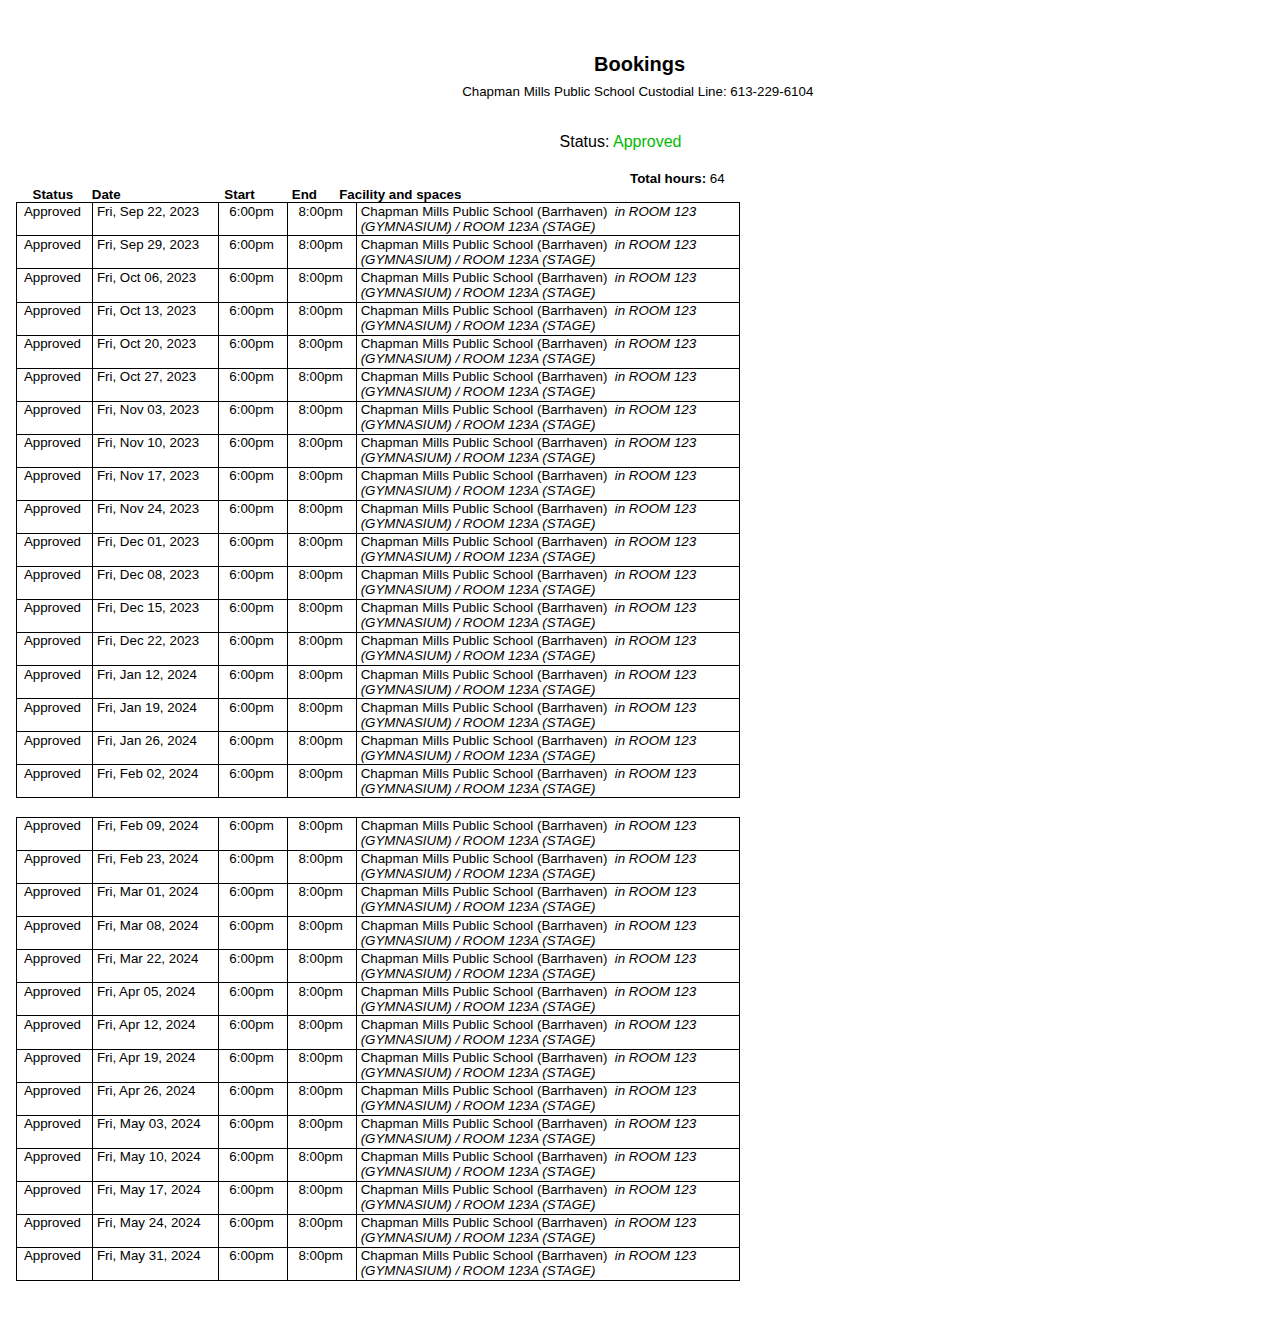
==== commit 6e0d4294: "Add files via upload" ====
--- a/cba.html
+++ b/cba.html
@@ -25,16 +25,16 @@
  <o:DocumentProperties>
   <o:Author>eBASE</o:Author>
   <o:LastAuthor>Microsoft Office User</o:LastAuthor>
-  <o:Revision>2</o:Revision>
-  <o:TotalTime>3</o:TotalTime>
+  <o:Revision>3</o:Revision>
+  <o:TotalTime>4</o:TotalTime>
   <o:Created>2023-09-18T20:33:00Z</o:Created>
-  <o:LastSaved>2023-09-18T20:33:00Z</o:LastSaved>
-  <o:Pages>3</o:Pages>
-  <o:Words>891</o:Words>
-  <o:Characters>5081</o:Characters>
-  <o:Lines>42</o:Lines>
-  <o:Paragraphs>11</o:Paragraphs>
-  <o:CharactersWithSpaces>5961</o:CharactersWithSpaces>
+  <o:LastSaved>2023-09-25T14:03:00Z</o:LastSaved>
+  <o:Pages>2</o:Pages>
+  <o:Words>624</o:Words>
+  <o:Characters>3558</o:Characters>
+  <o:Lines>29</o:Lines>
+  <o:Paragraphs>8</o:Paragraphs>
+  <o:CharactersWithSpaces>4174</o:CharactersWithSpaces>
   <o:Version>15.0</o:Version>
  </o:DocumentProperties>
  <o:CustomDocumentProperties>
@@ -688,11 +688,10 @@
 @font-face
 	{font-family:"Cambria Math";
 	panose-1:2 4 5 3 5 4 6 3 2 4;
-	mso-font-charset:1;
-	mso-generic-font-family:roman;
-	mso-font-format:other;
+	mso-font-charset:0;
+	mso-generic-font-family:auto;
 	mso-font-pitch:variable;
-	mso-font-signature:0 0 0 0 0 0;}
+	mso-font-signature:-536870145 1107305727 0 0 415 0;}
 @font-face
 	{font-family:Calibri;
 	panose-1:2 15 5 2 2 2 4 3 2 4;
@@ -1018,53 +1017,25 @@
 	mso-endnote-continuation-separator:url("cba.fld/header.html") ecs;}
 @page WordSection1
 	{size:612.0pt 792.0pt;
-	margin:72.0pt 0cm 0cm 9.0pt;
-	mso-header-margin:11.85pt;
-	mso-footer-margin:0cm;
+	margin:73.0pt 39.0pt 21.0pt 23.0pt;
+	mso-header-margin:11.35pt;
+	mso-footer-margin:11.8pt;
+	mso-page-numbers:3;
 	mso-header:url("cba.fld/header.html") h1;
+	mso-footer:url("cba.fld/header.html") f1;
 	mso-paper-source:0;}
 div.WordSection1
 	{page:WordSection1;}
 @page WordSection2
 	{size:612.0pt 792.0pt;
-	margin:72.0pt 0cm 0cm 9.0pt;
-	mso-header-margin:11.85pt;
-	mso-footer-margin:0cm;
+	margin:73.0pt 39.0pt 21.0pt 23.0pt;
+	mso-header-margin:11.35pt;
+	mso-footer-margin:11.8pt;
 	mso-header:url("cba.fld/header.html") h1;
+	mso-footer:url("cba.fld/header.html") f1;
 	mso-paper-source:0;}
 div.WordSection2
 	{page:WordSection2;}
-@page WordSection3
-	{size:612.0pt 792.0pt;
-	margin:72.0pt 0cm 0cm 9.0pt;
-	mso-header-margin:11.85pt;
-	mso-footer-margin:0cm;
-	mso-columns:3 not-even 168.1pt 109.7pt 161.9pt 114.55pt 48.75pt;
-	mso-header:url("cba.fld/header.html") h1;
-	mso-paper-source:0;}
-div.WordSection3
-	{page:WordSection3;}
-@page WordSection4
-	{size:612.0pt 792.0pt;
-	margin:73.0pt 39.0pt 21.0pt 23.0pt;
-	mso-header-margin:11.35pt;
-	mso-footer-margin:11.8pt;
-	mso-page-numbers:3;
-	mso-header:url("cba.fld/header.html") h4;
-	mso-footer:url("cba.fld/header.html") f4;
-	mso-paper-source:0;}
-div.WordSection4
-	{page:WordSection4;}
-@page WordSection5
-	{size:612.0pt 792.0pt;
-	margin:73.0pt 39.0pt 21.0pt 23.0pt;
-	mso-header-margin:11.35pt;
-	mso-footer-margin:11.8pt;
-	mso-header:url("cba.fld/header.html") h4;
-	mso-footer:url("cba.fld/header.html") f4;
-	mso-paper-source:0;}
-div.WordSection5
-	{page:WordSection5;}
 -->
 </style>
 <!--[if gte mso 10]>
@@ -1090,7 +1061,7 @@
 	mso-fareast-language:EN-US;}
 </style>
 <![endif]--><!--[if gte mso 9]><xml>
- <o:shapedefaults v:ext="edit" spidmax="2060"/>
+ <o:shapedefaults v:ext="edit" spidmax="2057"/>
 </xml><![endif]--><!--[if gte mso 9]><xml>
  <o:shapelayout v:ext="edit">
   <o:idmap v:ext="edit" data="1"/>
@@ -1101,802 +1072,9 @@
 
 <div class=WordSection1>
 
-<p class=MsoBodyText style='margin-top:.15pt'><span style='font-size:21.0pt;
-mso-bidi-font-size:10.0pt;font-family:"Times New Roman";mso-hansi-font-family:
-Helvetica;mso-bidi-font-family:Helvetica'><o:p>&nbsp;</o:p></span></p>
-
 <p class=MsoBodyText><span style='font-size:8.0pt;mso-bidi-font-size:10.0pt'><o:p>&nbsp;</o:p></span></p>
 
-<h2>Status: <span style='color:#00BA00'>Approved</span></h2>
-
-<p class=MsoBodyText style='margin-top:.45pt'><span style='font-size:8.5pt;
-mso-bidi-font-size:10.0pt'><o:p>&nbsp;</o:p></span></p>
-
-</div>
-
-<span style='font-size:8.5pt;mso-bidi-font-size:11.0pt;font-family:Helvetica;
-mso-fareast-font-family:Helvetica;mso-bidi-font-family:Helvetica;mso-ansi-language:
-EN-US;mso-fareast-language:EN-US;mso-bidi-language:AR-SA'><br clear=all
-style='page-break-before:auto;mso-break-type:section-break'>
-</span>
-
-<div class=WordSection2>
-
-<h4 style='tab-stops:107.2pt'><b style='mso-bidi-font-weight:normal'>Facilities
-used:<span style='mso-tab-count:1'>&nbsp;&nbsp;&nbsp;&nbsp; </span></b><span
-class=SpellE>�cole</span> <span class=SpellE>�l�mentaire</span> <span
-class=SpellE>publique</span> Michel-Dupuis (715, avenue Brian Good, Ottawa, K4M
-0H3)</h4>
-
-<p class=MsoNormal style='margin-left:16.5pt;tab-stops:158.2pt'><b
-style='mso-bidi-font-weight:normal'><span style='font-size:10.0pt;mso-bidi-font-size:
-11.0pt'>Event contact:<span
-style='mso-spacerun:yes'>&nbsp;&nbsp;&nbsp;&nbsp;&nbsp;&nbsp;&nbsp; </span></span></b><span
-style='font-size:10.0pt;mso-bidi-font-size:11.0pt'>River, 819-329-3709<o:p></o:p></span></p>
-
-<p class=MsoBodyText style='margin-top:.3pt'><span style='font-size:13.5pt;
-mso-bidi-font-size:10.0pt'><o:p>&nbsp;</o:p></span></p>
-
-<h1 style='margin-right:252.95pt'>Bookings</h1>
-
-<h2 style='margin-top:14.9pt'>Status: <span style='color:#00BA00'>Approved</span></h2>
-
-<p class=MsoBodyText><span style='font-size:9.0pt;mso-bidi-font-size:10.0pt'><o:p>&nbsp;</o:p></span></p>
-
-<h3 style='margin-top:4.45pt;margin-right:0cm;margin-bottom:0cm;margin-left:
-480.55pt;margin-bottom:.0001pt'>Total hours: <span style='font-weight:normal;
-mso-bidi-font-weight:bold'>24<o:p></o:p></span></h3>
-
-<p class=MsoNormal style='margin-top:1.0pt;margin-right:0cm;margin-bottom:0cm;
-margin-left:32.4pt;margin-bottom:.0001pt;tab-stops:78.85pt 183.65pt 236.65pt 274.45pt'><b
-style='mso-bidi-font-weight:normal'><span style='font-size:10.0pt;mso-bidi-font-size:
-11.0pt'>Status<span style='mso-tab-count:1'>&nbsp;&nbsp;&nbsp;&nbsp; </span>Date<span
-style='mso-tab-count:1'>&nbsp;&nbsp;&nbsp;&nbsp;&nbsp;&nbsp;&nbsp;&nbsp;&nbsp;&nbsp;&nbsp;&nbsp;&nbsp;&nbsp;&nbsp;&nbsp;&nbsp;&nbsp;&nbsp;&nbsp;&nbsp;&nbsp;&nbsp;&nbsp;&nbsp;&nbsp;&nbsp; </span>Start<span
-style='mso-tab-count:1'>&nbsp;&nbsp;&nbsp;&nbsp;&nbsp;&nbsp;&nbsp;&nbsp;&nbsp; </span>End<span
-style='mso-tab-count:1'>&nbsp;&nbsp;&nbsp;&nbsp;&nbsp; </span>Facility and
-spaces<o:p></o:p></span></b></p>
-
-<table class=MsoNormalTable border=1 cellspacing=0 cellpadding=0
- style='margin-left:19.8pt;border-collapse:collapse;mso-table-layout-alt:fixed;
- border:none;mso-border-alt:solid black .75pt;mso-yfti-tbllook:480;mso-padding-alt:
- 0cm 0cm 0cm 0cm;mso-border-insideh:.75pt solid black;mso-border-insidev:.75pt solid black'>
- <tr style='mso-yfti-irow:0;mso-yfti-firstrow:yes;height:24.75pt'>
-  <td width=57 valign=top style='width:2.0cm;border:solid black 1.0pt;
-  mso-border-alt:solid black .75pt;padding:0cm 0cm 0cm 0cm;height:24.75pt'>
-  <p class=TableParagraph style='margin-left:5.4pt'><span style='font-size:
-  10.0pt;mso-bidi-font-size:11.0pt'>Approved<o:p></o:p></span></p>
-  </td>
-  <td width=94 valign=top style='width:93.55pt;border:solid black 1.0pt;
-  border-left:none;mso-border-left-alt:solid black .75pt;mso-border-alt:solid black .75pt;
-  padding:0cm 0cm 0cm 0cm;height:24.75pt'>
-  <p class=TableParagraph style='margin-left:2.7pt'><span style='font-size:
-  10.0pt;mso-bidi-font-size:11.0pt'>Sun, Dec 03, 2023<o:p></o:p></span></p>
-  </td>
-  <td width=51 valign=top style='width:51.05pt;border:solid black 1.0pt;
-  border-left:none;mso-border-left-alt:solid black .75pt;mso-border-alt:solid black .75pt;
-  padding:0cm 0cm 0cm 0cm;height:24.75pt'>
-  <p class=TableParagraph align=center style='margin-right:5.75pt;text-align:
-  center'><span style='font-size:10.0pt;mso-bidi-font-size:11.0pt'>8:00am<o:p></o:p></span></p>
-  </td>
-  <td width=51 valign=top style='width:51.05pt;border:solid black 1.0pt;
-  border-left:none;mso-border-left-alt:solid black .75pt;mso-border-alt:solid black .75pt;
-  padding:0cm 0cm 0cm 0cm;height:24.75pt'>
-  <p class=TableParagraph align=center style='margin-right:5.8pt;text-align:
-  center'><span style='font-size:10.0pt;mso-bidi-font-size:11.0pt'>10:00am<o:p></o:p></span></p>
-  </td>
-  <td width=286 valign=top style='width:286.35pt;border:solid black 1.0pt;
-  border-left:none;mso-border-left-alt:solid black .75pt;mso-border-alt:solid black .75pt;
-  padding:0cm 0cm 0cm 0cm;height:24.75pt'>
-  <p class=TableParagraph><span class=SpellE><span style='font-size:10.0pt;
-  mso-bidi-font-size:11.0pt'>�cole</span></span><span style='font-size:10.0pt;
-  mso-bidi-font-size:11.0pt'> <span class=SpellE>�l�mentaire</span> <span
-  class=SpellE>publique</span> Michel-Dupuis<span style='letter-spacing:2.7pt'>
-  </span><i style='mso-bidi-font-style:normal'>in <span class=SpellE>Gymnase</span>
-  simple<o:p></o:p></i></span></p>
-  </td>
- </tr>
- <tr style='mso-yfti-irow:1;height:24.75pt'>
-  <td width=57 valign=top style='width:2.0cm;border:solid black 1.0pt;
-  border-top:none;mso-border-top-alt:solid black .75pt;mso-border-alt:solid black .75pt;
-  padding:0cm 0cm 0cm 0cm;height:24.75pt'>
-  <p class=TableParagraph style='margin-left:5.4pt'><span style='font-size:
-  10.0pt;mso-bidi-font-size:11.0pt'>Approved<o:p></o:p></span></p>
-  </td>
-  <td width=94 valign=top style='width:93.55pt;border-top:none;border-left:
-  none;border-bottom:solid black 1.0pt;border-right:solid black 1.0pt;
-  mso-border-top-alt:solid black .75pt;mso-border-left-alt:solid black .75pt;
-  mso-border-alt:solid black .75pt;padding:0cm 0cm 0cm 0cm;height:24.75pt'>
-  <p class=TableParagraph style='margin-left:2.7pt'><span style='font-size:
-  10.0pt;mso-bidi-font-size:11.0pt'>Sun, Dec 10, 2023<o:p></o:p></span></p>
-  </td>
-  <td width=51 valign=top style='width:51.05pt;border-top:none;border-left:
-  none;border-bottom:solid black 1.0pt;border-right:solid black 1.0pt;
-  mso-border-top-alt:solid black .75pt;mso-border-left-alt:solid black .75pt;
-  mso-border-alt:solid black .75pt;padding:0cm 0cm 0cm 0cm;height:24.75pt'>
-  <p class=TableParagraph align=center style='margin-right:5.75pt;text-align:
-  center'><span style='font-size:10.0pt;mso-bidi-font-size:11.0pt'>8:00am<o:p></o:p></span></p>
-  </td>
-  <td width=51 valign=top style='width:51.05pt;border-top:none;border-left:
-  none;border-bottom:solid black 1.0pt;border-right:solid black 1.0pt;
-  mso-border-top-alt:solid black .75pt;mso-border-left-alt:solid black .75pt;
-  mso-border-alt:solid black .75pt;padding:0cm 0cm 0cm 0cm;height:24.75pt'>
-  <p class=TableParagraph align=center style='margin-right:5.8pt;text-align:
-  center'><span style='font-size:10.0pt;mso-bidi-font-size:11.0pt'>10:00am<o:p></o:p></span></p>
-  </td>
-  <td width=286 valign=top style='width:286.35pt;border-top:none;border-left:
-  none;border-bottom:solid black 1.0pt;border-right:solid black 1.0pt;
-  mso-border-top-alt:solid black .75pt;mso-border-left-alt:solid black .75pt;
-  mso-border-alt:solid black .75pt;padding:0cm 0cm 0cm 0cm;height:24.75pt'>
-  <p class=TableParagraph><span class=SpellE><span style='font-size:10.0pt;
-  mso-bidi-font-size:11.0pt'>�cole</span></span><span style='font-size:10.0pt;
-  mso-bidi-font-size:11.0pt'> <span class=SpellE>�l�mentaire</span> <span
-  class=SpellE>publique</span> Michel-Dupuis<span style='letter-spacing:2.7pt'>
-  </span><i style='mso-bidi-font-style:normal'>in <span class=SpellE>Gymnase</span>
-  simple<o:p></o:p></i></span></p>
-  </td>
- </tr>
- <tr style='mso-yfti-irow:2;height:24.75pt'>
-  <td width=57 valign=top style='width:2.0cm;border:solid black 1.0pt;
-  border-top:none;mso-border-top-alt:solid black .75pt;mso-border-alt:solid black .75pt;
-  padding:0cm 0cm 0cm 0cm;height:24.75pt'>
-  <p class=TableParagraph style='margin-left:5.4pt'><span style='font-size:
-  10.0pt;mso-bidi-font-size:11.0pt'>Approved<o:p></o:p></span></p>
-  </td>
-  <td width=94 valign=top style='width:93.55pt;border-top:none;border-left:
-  none;border-bottom:solid black 1.0pt;border-right:solid black 1.0pt;
-  mso-border-top-alt:solid black .75pt;mso-border-left-alt:solid black .75pt;
-  mso-border-alt:solid black .75pt;padding:0cm 0cm 0cm 0cm;height:24.75pt'>
-  <p class=TableParagraph style='margin-left:2.7pt'><span style='font-size:
-  10.0pt;mso-bidi-font-size:11.0pt'>Sun, Dec 17, 2023<o:p></o:p></span></p>
-  </td>
-  <td width=51 valign=top style='width:51.05pt;border-top:none;border-left:
-  none;border-bottom:solid black 1.0pt;border-right:solid black 1.0pt;
-  mso-border-top-alt:solid black .75pt;mso-border-left-alt:solid black .75pt;
-  mso-border-alt:solid black .75pt;padding:0cm 0cm 0cm 0cm;height:24.75pt'>
-  <p class=TableParagraph align=center style='margin-right:5.75pt;text-align:
-  center'><span style='font-size:10.0pt;mso-bidi-font-size:11.0pt'>8:00am<o:p></o:p></span></p>
-  </td>
-  <td width=51 valign=top style='width:51.05pt;border-top:none;border-left:
-  none;border-bottom:solid black 1.0pt;border-right:solid black 1.0pt;
-  mso-border-top-alt:solid black .75pt;mso-border-left-alt:solid black .75pt;
-  mso-border-alt:solid black .75pt;padding:0cm 0cm 0cm 0cm;height:24.75pt'>
-  <p class=TableParagraph align=center style='margin-right:5.8pt;text-align:
-  center'><span style='font-size:10.0pt;mso-bidi-font-size:11.0pt'>10:00am<o:p></o:p></span></p>
-  </td>
-  <td width=286 valign=top style='width:286.35pt;border-top:none;border-left:
-  none;border-bottom:solid black 1.0pt;border-right:solid black 1.0pt;
-  mso-border-top-alt:solid black .75pt;mso-border-left-alt:solid black .75pt;
-  mso-border-alt:solid black .75pt;padding:0cm 0cm 0cm 0cm;height:24.75pt'>
-  <p class=TableParagraph><span class=SpellE><span style='font-size:10.0pt;
-  mso-bidi-font-size:11.0pt'>�cole</span></span><span style='font-size:10.0pt;
-  mso-bidi-font-size:11.0pt'> <span class=SpellE>�l�mentaire</span> <span
-  class=SpellE>publique</span> Michel-Dupuis<span style='letter-spacing:2.7pt'>
-  </span><i style='mso-bidi-font-style:normal'>in <span class=SpellE>Gymnase</span>
-  simple<o:p></o:p></i></span></p>
-  </td>
- </tr>
- <tr style='mso-yfti-irow:3;height:24.75pt'>
-  <td width=57 valign=top style='width:2.0cm;border:solid black 1.0pt;
-  border-top:none;mso-border-top-alt:solid black .75pt;mso-border-alt:solid black .75pt;
-  padding:0cm 0cm 0cm 0cm;height:24.75pt'>
-  <p class=TableParagraph style='margin-left:5.4pt'><span style='font-size:
-  10.0pt;mso-bidi-font-size:11.0pt'>Approved<o:p></o:p></span></p>
-  </td>
-  <td width=94 valign=top style='width:93.55pt;border-top:none;border-left:
-  none;border-bottom:solid black 1.0pt;border-right:solid black 1.0pt;
-  mso-border-top-alt:solid black .75pt;mso-border-left-alt:solid black .75pt;
-  mso-border-alt:solid black .75pt;padding:0cm 0cm 0cm 0cm;height:24.75pt'>
-  <p class=TableParagraph style='margin-left:2.7pt'><span style='font-size:
-  10.0pt;mso-bidi-font-size:11.0pt'>Sun, Jan 14, 2024<o:p></o:p></span></p>
-  </td>
-  <td width=51 valign=top style='width:51.05pt;border-top:none;border-left:
-  none;border-bottom:solid black 1.0pt;border-right:solid black 1.0pt;
-  mso-border-top-alt:solid black .75pt;mso-border-left-alt:solid black .75pt;
-  mso-border-alt:solid black .75pt;padding:0cm 0cm 0cm 0cm;height:24.75pt'>
-  <p class=TableParagraph align=center style='margin-right:5.75pt;text-align:
-  center'><span style='font-size:10.0pt;mso-bidi-font-size:11.0pt'>8:00am<o:p></o:p></span></p>
-  </td>
-  <td width=51 valign=top style='width:51.05pt;border-top:none;border-left:
-  none;border-bottom:solid black 1.0pt;border-right:solid black 1.0pt;
-  mso-border-top-alt:solid black .75pt;mso-border-left-alt:solid black .75pt;
-  mso-border-alt:solid black .75pt;padding:0cm 0cm 0cm 0cm;height:24.75pt'>
-  <p class=TableParagraph align=center style='margin-right:5.8pt;text-align:
-  center'><span style='font-size:10.0pt;mso-bidi-font-size:11.0pt'>10:00am<o:p></o:p></span></p>
-  </td>
-  <td width=286 valign=top style='width:286.35pt;border-top:none;border-left:
-  none;border-bottom:solid black 1.0pt;border-right:solid black 1.0pt;
-  mso-border-top-alt:solid black .75pt;mso-border-left-alt:solid black .75pt;
-  mso-border-alt:solid black .75pt;padding:0cm 0cm 0cm 0cm;height:24.75pt'>
-  <p class=TableParagraph><span class=SpellE><span style='font-size:10.0pt;
-  mso-bidi-font-size:11.0pt'>�cole</span></span><span style='font-size:10.0pt;
-  mso-bidi-font-size:11.0pt'> <span class=SpellE>�l�mentaire</span> <span
-  class=SpellE>publique</span> Michel-Dupuis<span style='letter-spacing:2.7pt'>
-  </span><i style='mso-bidi-font-style:normal'>in <span class=SpellE>Gymnase</span>
-  simple<o:p></o:p></i></span></p>
-  </td>
- </tr>
- <tr style='mso-yfti-irow:4;height:24.75pt'>
-  <td width=57 valign=top style='width:2.0cm;border:solid black 1.0pt;
-  border-top:none;mso-border-top-alt:solid black .75pt;mso-border-alt:solid black .75pt;
-  padding:0cm 0cm 0cm 0cm;height:24.75pt'>
-  <p class=TableParagraph style='margin-left:5.4pt'><span style='font-size:
-  10.0pt;mso-bidi-font-size:11.0pt'>Approved<o:p></o:p></span></p>
-  </td>
-  <td width=94 valign=top style='width:93.55pt;border-top:none;border-left:
-  none;border-bottom:solid black 1.0pt;border-right:solid black 1.0pt;
-  mso-border-top-alt:solid black .75pt;mso-border-left-alt:solid black .75pt;
-  mso-border-alt:solid black .75pt;padding:0cm 0cm 0cm 0cm;height:24.75pt'>
-  <p class=TableParagraph style='margin-left:2.7pt'><span style='font-size:
-  10.0pt;mso-bidi-font-size:11.0pt'>Sun, Jan 21, 2024<o:p></o:p></span></p>
-  </td>
-  <td width=51 valign=top style='width:51.05pt;border-top:none;border-left:
-  none;border-bottom:solid black 1.0pt;border-right:solid black 1.0pt;
-  mso-border-top-alt:solid black .75pt;mso-border-left-alt:solid black .75pt;
-  mso-border-alt:solid black .75pt;padding:0cm 0cm 0cm 0cm;height:24.75pt'>
-  <p class=TableParagraph align=center style='margin-right:5.75pt;text-align:
-  center'><span style='font-size:10.0pt;mso-bidi-font-size:11.0pt'>8:00am<o:p></o:p></span></p>
-  </td>
-  <td width=51 valign=top style='width:51.05pt;border-top:none;border-left:
-  none;border-bottom:solid black 1.0pt;border-right:solid black 1.0pt;
-  mso-border-top-alt:solid black .75pt;mso-border-left-alt:solid black .75pt;
-  mso-border-alt:solid black .75pt;padding:0cm 0cm 0cm 0cm;height:24.75pt'>
-  <p class=TableParagraph align=center style='margin-right:5.8pt;text-align:
-  center'><span style='font-size:10.0pt;mso-bidi-font-size:11.0pt'>10:00am<o:p></o:p></span></p>
-  </td>
-  <td width=286 valign=top style='width:286.35pt;border-top:none;border-left:
-  none;border-bottom:solid black 1.0pt;border-right:solid black 1.0pt;
-  mso-border-top-alt:solid black .75pt;mso-border-left-alt:solid black .75pt;
-  mso-border-alt:solid black .75pt;padding:0cm 0cm 0cm 0cm;height:24.75pt'>
-  <p class=TableParagraph><span class=SpellE><span style='font-size:10.0pt;
-  mso-bidi-font-size:11.0pt'>�cole</span></span><span style='font-size:10.0pt;
-  mso-bidi-font-size:11.0pt'> <span class=SpellE>�l�mentaire</span> <span
-  class=SpellE>publique</span> Michel-Dupuis<span style='letter-spacing:2.7pt'>
-  </span><i style='mso-bidi-font-style:normal'>in <span class=SpellE>Gymnase</span>
-  simple<o:p></o:p></i></span></p>
-  </td>
- </tr>
- <tr style='mso-yfti-irow:5;height:24.75pt'>
-  <td width=57 valign=top style='width:2.0cm;border:solid black 1.0pt;
-  border-top:none;mso-border-top-alt:solid black .75pt;mso-border-alt:solid black .75pt;
-  padding:0cm 0cm 0cm 0cm;height:24.75pt'>
-  <p class=TableParagraph style='margin-left:5.4pt'><span style='font-size:
-  10.0pt;mso-bidi-font-size:11.0pt'>Approved<o:p></o:p></span></p>
-  </td>
-  <td width=94 valign=top style='width:93.55pt;border-top:none;border-left:
-  none;border-bottom:solid black 1.0pt;border-right:solid black 1.0pt;
-  mso-border-top-alt:solid black .75pt;mso-border-left-alt:solid black .75pt;
-  mso-border-alt:solid black .75pt;padding:0cm 0cm 0cm 0cm;height:24.75pt'>
-  <p class=TableParagraph style='margin-left:2.7pt'><span style='font-size:
-  10.0pt;mso-bidi-font-size:11.0pt'>Sun, Jan 28, 2024<o:p></o:p></span></p>
-  </td>
-  <td width=51 valign=top style='width:51.05pt;border-top:none;border-left:
-  none;border-bottom:solid black 1.0pt;border-right:solid black 1.0pt;
-  mso-border-top-alt:solid black .75pt;mso-border-left-alt:solid black .75pt;
-  mso-border-alt:solid black .75pt;padding:0cm 0cm 0cm 0cm;height:24.75pt'>
-  <p class=TableParagraph align=center style='margin-right:5.75pt;text-align:
-  center'><span style='font-size:10.0pt;mso-bidi-font-size:11.0pt'>8:00am<o:p></o:p></span></p>
-  </td>
-  <td width=51 valign=top style='width:51.05pt;border-top:none;border-left:
-  none;border-bottom:solid black 1.0pt;border-right:solid black 1.0pt;
-  mso-border-top-alt:solid black .75pt;mso-border-left-alt:solid black .75pt;
-  mso-border-alt:solid black .75pt;padding:0cm 0cm 0cm 0cm;height:24.75pt'>
-  <p class=TableParagraph align=center style='margin-right:5.8pt;text-align:
-  center'><span style='font-size:10.0pt;mso-bidi-font-size:11.0pt'>10:00am<o:p></o:p></span></p>
-  </td>
-  <td width=286 valign=top style='width:286.35pt;border-top:none;border-left:
-  none;border-bottom:solid black 1.0pt;border-right:solid black 1.0pt;
-  mso-border-top-alt:solid black .75pt;mso-border-left-alt:solid black .75pt;
-  mso-border-alt:solid black .75pt;padding:0cm 0cm 0cm 0cm;height:24.75pt'>
-  <p class=TableParagraph><span class=SpellE><span style='font-size:10.0pt;
-  mso-bidi-font-size:11.0pt'>�cole</span></span><span style='font-size:10.0pt;
-  mso-bidi-font-size:11.0pt'> <span class=SpellE>�l�mentaire</span> <span
-  class=SpellE>publique</span> Michel-Dupuis<span style='letter-spacing:2.7pt'>
-  </span><i style='mso-bidi-font-style:normal'>in <span class=SpellE>Gymnase</span>
-  simple<o:p></o:p></i></span></p>
-  </td>
- </tr>
- <tr style='mso-yfti-irow:6;height:24.75pt'>
-  <td width=57 valign=top style='width:2.0cm;border:solid black 1.0pt;
-  border-top:none;mso-border-top-alt:solid black .75pt;mso-border-alt:solid black .75pt;
-  padding:0cm 0cm 0cm 0cm;height:24.75pt'>
-  <p class=TableParagraph style='margin-left:5.4pt'><span style='font-size:
-  10.0pt;mso-bidi-font-size:11.0pt'>Approved<o:p></o:p></span></p>
-  </td>
-  <td width=94 valign=top style='width:93.55pt;border-top:none;border-left:
-  none;border-bottom:solid black 1.0pt;border-right:solid black 1.0pt;
-  mso-border-top-alt:solid black .75pt;mso-border-left-alt:solid black .75pt;
-  mso-border-alt:solid black .75pt;padding:0cm 0cm 0cm 0cm;height:24.75pt'>
-  <p class=TableParagraph style='margin-left:2.7pt'><span style='font-size:
-  10.0pt;mso-bidi-font-size:11.0pt'>Sun, Feb 04, 2024<o:p></o:p></span></p>
-  </td>
-  <td width=51 valign=top style='width:51.05pt;border-top:none;border-left:
-  none;border-bottom:solid black 1.0pt;border-right:solid black 1.0pt;
-  mso-border-top-alt:solid black .75pt;mso-border-left-alt:solid black .75pt;
-  mso-border-alt:solid black .75pt;padding:0cm 0cm 0cm 0cm;height:24.75pt'>
-  <p class=TableParagraph align=center style='margin-right:5.75pt;text-align:
-  center'><span style='font-size:10.0pt;mso-bidi-font-size:11.0pt'>8:00am<o:p></o:p></span></p>
-  </td>
-  <td width=51 valign=top style='width:51.05pt;border-top:none;border-left:
-  none;border-bottom:solid black 1.0pt;border-right:solid black 1.0pt;
-  mso-border-top-alt:solid black .75pt;mso-border-left-alt:solid black .75pt;
-  mso-border-alt:solid black .75pt;padding:0cm 0cm 0cm 0cm;height:24.75pt'>
-  <p class=TableParagraph align=center style='margin-right:5.8pt;text-align:
-  center'><span style='font-size:10.0pt;mso-bidi-font-size:11.0pt'>10:00am<o:p></o:p></span></p>
-  </td>
-  <td width=286 valign=top style='width:286.35pt;border-top:none;border-left:
-  none;border-bottom:solid black 1.0pt;border-right:solid black 1.0pt;
-  mso-border-top-alt:solid black .75pt;mso-border-left-alt:solid black .75pt;
-  mso-border-alt:solid black .75pt;padding:0cm 0cm 0cm 0cm;height:24.75pt'>
-  <p class=TableParagraph><span class=SpellE><span style='font-size:10.0pt;
-  mso-bidi-font-size:11.0pt'>�cole</span></span><span style='font-size:10.0pt;
-  mso-bidi-font-size:11.0pt'> <span class=SpellE>�l�mentaire</span> <span
-  class=SpellE>publique</span> Michel-Dupuis<span style='letter-spacing:2.7pt'>
-  </span><i style='mso-bidi-font-style:normal'>in <span class=SpellE>Gymnase</span>
-  simple<o:p></o:p></i></span></p>
-  </td>
- </tr>
- <tr style='mso-yfti-irow:7;height:24.75pt'>
-  <td width=57 valign=top style='width:2.0cm;border:solid black 1.0pt;
-  border-top:none;mso-border-top-alt:solid black .75pt;mso-border-alt:solid black .75pt;
-  padding:0cm 0cm 0cm 0cm;height:24.75pt'>
-  <p class=TableParagraph style='margin-left:5.4pt'><span style='font-size:
-  10.0pt;mso-bidi-font-size:11.0pt'>Approved<o:p></o:p></span></p>
-  </td>
-  <td width=94 valign=top style='width:93.55pt;border-top:none;border-left:
-  none;border-bottom:solid black 1.0pt;border-right:solid black 1.0pt;
-  mso-border-top-alt:solid black .75pt;mso-border-left-alt:solid black .75pt;
-  mso-border-alt:solid black .75pt;padding:0cm 0cm 0cm 0cm;height:24.75pt'>
-  <p class=TableParagraph style='margin-left:2.7pt'><span style='font-size:
-  10.0pt;mso-bidi-font-size:11.0pt'>Sun, Feb 11, 2024<o:p></o:p></span></p>
-  </td>
-  <td width=51 valign=top style='width:51.05pt;border-top:none;border-left:
-  none;border-bottom:solid black 1.0pt;border-right:solid black 1.0pt;
-  mso-border-top-alt:solid black .75pt;mso-border-left-alt:solid black .75pt;
-  mso-border-alt:solid black .75pt;padding:0cm 0cm 0cm 0cm;height:24.75pt'>
-  <p class=TableParagraph align=center style='margin-right:5.75pt;text-align:
-  center'><span style='font-size:10.0pt;mso-bidi-font-size:11.0pt'>8:00am<o:p></o:p></span></p>
-  </td>
-  <td width=51 valign=top style='width:51.05pt;border-top:none;border-left:
-  none;border-bottom:solid black 1.0pt;border-right:solid black 1.0pt;
-  mso-border-top-alt:solid black .75pt;mso-border-left-alt:solid black .75pt;
-  mso-border-alt:solid black .75pt;padding:0cm 0cm 0cm 0cm;height:24.75pt'>
-  <p class=TableParagraph align=center style='margin-right:5.8pt;text-align:
-  center'><span style='font-size:10.0pt;mso-bidi-font-size:11.0pt'>10:00am<o:p></o:p></span></p>
-  </td>
-  <td width=286 valign=top style='width:286.35pt;border-top:none;border-left:
-  none;border-bottom:solid black 1.0pt;border-right:solid black 1.0pt;
-  mso-border-top-alt:solid black .75pt;mso-border-left-alt:solid black .75pt;
-  mso-border-alt:solid black .75pt;padding:0cm 0cm 0cm 0cm;height:24.75pt'>
-  <p class=TableParagraph><span class=SpellE><span style='font-size:10.0pt;
-  mso-bidi-font-size:11.0pt'>�cole</span></span><span style='font-size:10.0pt;
-  mso-bidi-font-size:11.0pt'> <span class=SpellE>�l�mentaire</span> <span
-  class=SpellE>publique</span> Michel-Dupuis<span style='letter-spacing:2.7pt'>
-  </span><i style='mso-bidi-font-style:normal'>in <span class=SpellE>Gymnase</span>
-  simple<o:p></o:p></i></span></p>
-  </td>
- </tr>
- <tr style='mso-yfti-irow:8;height:24.75pt'>
-  <td width=57 valign=top style='width:2.0cm;border:solid black 1.0pt;
-  border-top:none;mso-border-top-alt:solid black .75pt;mso-border-alt:solid black .75pt;
-  padding:0cm 0cm 0cm 0cm;height:24.75pt'>
-  <p class=TableParagraph style='margin-left:4.6pt'><s><span style='font-size:
-  10.0pt;mso-bidi-font-size:11.0pt;color:#C80000'>Cancelled</span></s><span
-  style='font-size:10.0pt;mso-bidi-font-size:11.0pt'><o:p></o:p></span></p>
-  </td>
-  <td width=94 valign=top style='width:93.55pt;border-top:none;border-left:
-  none;border-bottom:solid black 1.0pt;border-right:solid black 1.0pt;
-  mso-border-top-alt:solid black .75pt;mso-border-left-alt:solid black .75pt;
-  mso-border-alt:solid black .75pt;padding:0cm 0cm 0cm 0cm;height:24.75pt'>
-  <p class=TableParagraph style='margin-left:2.7pt'><s><span style='font-size:
-  10.0pt;mso-bidi-font-size:11.0pt;color:#C80000'>Fri, Feb 16, 2024</span></s><span
-  style='font-size:10.0pt;mso-bidi-font-size:11.0pt'><o:p></o:p></span></p>
-  </td>
-  <td width=51 valign=top style='width:51.05pt;border-top:none;border-left:
-  none;border-bottom:solid black 1.0pt;border-right:solid black 1.0pt;
-  mso-border-top-alt:solid black .75pt;mso-border-left-alt:solid black .75pt;
-  mso-border-alt:solid black .75pt;padding:0cm 0cm 0cm 0cm;height:24.75pt'>
-  <p class=TableParagraph align=center style='margin-right:5.75pt;text-align:
-  center'><s><span style='font-size:10.0pt;mso-bidi-font-size:11.0pt;
-  color:#C80000'>7:30pm</span></s><span style='font-size:10.0pt;mso-bidi-font-size:
-  11.0pt'><o:p></o:p></span></p>
-  </td>
-  <td width=51 valign=top style='width:51.05pt;border-top:none;border-left:
-  none;border-bottom:solid black 1.0pt;border-right:solid black 1.0pt;
-  mso-border-top-alt:solid black .75pt;mso-border-left-alt:solid black .75pt;
-  mso-border-alt:solid black .75pt;padding:0cm 0cm 0cm 0cm;height:24.75pt'>
-  <p class=TableParagraph align=center style='margin-right:5.8pt;text-align:
-  center'><s><span style='font-size:10.0pt;mso-bidi-font-size:11.0pt;
-  color:#C80000'>9:30pm</span></s><span style='font-size:10.0pt;mso-bidi-font-size:
-  11.0pt'><o:p></o:p></span></p>
-  </td>
-  <td width=286 valign=top style='width:286.35pt;border-top:none;border-left:
-  none;border-bottom:solid black 1.0pt;border-right:solid black 1.0pt;
-  mso-border-top-alt:solid black .75pt;mso-border-left-alt:solid black .75pt;
-  mso-border-alt:solid black .75pt;padding:0cm 0cm 0cm 0cm;height:24.75pt'>
-  <p class=TableParagraph><span class=SpellE><s><span style='font-size:10.0pt;
-  mso-bidi-font-size:11.0pt;color:#C80000'>�cole</span></s></span><s><span
-  style='font-size:10.0pt;mso-bidi-font-size:11.0pt;color:#C80000'> <span
-  class=SpellE>�l�mentaire</span> <span class=SpellE>publique</span>
-  Michel-Dupuis<span style='letter-spacing:2.7pt'> </span><i style='mso-bidi-font-style:
-  normal'>in <span class=SpellE>Gymnase</span> simple</i></span></s><i
-  style='mso-bidi-font-style:normal'><span style='font-size:10.0pt;mso-bidi-font-size:
-  11.0pt'><o:p></o:p></span></i></p>
-  </td>
- </tr>
- <tr style='mso-yfti-irow:9;mso-yfti-lastrow:yes;height:24.75pt'>
-  <td width=57 valign=top style='width:2.0cm;border:solid black 1.0pt;
-  border-top:none;mso-border-top-alt:solid black .75pt;mso-border-alt:solid black .75pt;
-  padding:0cm 0cm 0cm 0cm;height:24.75pt'>
-  <p class=TableParagraph style='margin-left:5.4pt'><span style='font-size:
-  10.0pt;mso-bidi-font-size:11.0pt'>Approved<o:p></o:p></span></p>
-  </td>
-  <td width=94 valign=top style='width:93.55pt;border-top:none;border-left:
-  none;border-bottom:solid black 1.0pt;border-right:solid black 1.0pt;
-  mso-border-top-alt:solid black .75pt;mso-border-left-alt:solid black .75pt;
-  mso-border-alt:solid black .75pt;padding:0cm 0cm 0cm 0cm;height:24.75pt'>
-  <p class=TableParagraph style='margin-left:2.7pt'><span style='font-size:
-  10.0pt;mso-bidi-font-size:11.0pt'>Sun, Feb 25, 2024<o:p></o:p></span></p>
-  </td>
-  <td width=51 valign=top style='width:51.05pt;border-top:none;border-left:
-  none;border-bottom:solid black 1.0pt;border-right:solid black 1.0pt;
-  mso-border-top-alt:solid black .75pt;mso-border-left-alt:solid black .75pt;
-  mso-border-alt:solid black .75pt;padding:0cm 0cm 0cm 0cm;height:24.75pt'>
-  <p class=TableParagraph align=center style='margin-right:5.75pt;text-align:
-  center'><span style='font-size:10.0pt;mso-bidi-font-size:11.0pt'>8:00am<o:p></o:p></span></p>
-  </td>
-  <td width=51 valign=top style='width:51.05pt;border-top:none;border-left:
-  none;border-bottom:solid black 1.0pt;border-right:solid black 1.0pt;
-  mso-border-top-alt:solid black .75pt;mso-border-left-alt:solid black .75pt;
-  mso-border-alt:solid black .75pt;padding:0cm 0cm 0cm 0cm;height:24.75pt'>
-  <p class=TableParagraph align=center style='margin-right:5.8pt;text-align:
-  center'><span style='font-size:10.0pt;mso-bidi-font-size:11.0pt'>10:00am<o:p></o:p></span></p>
-  </td>
-  <td width=286 valign=top style='width:286.35pt;border-top:none;border-left:
-  none;border-bottom:solid black 1.0pt;border-right:solid black 1.0pt;
-  mso-border-top-alt:solid black .75pt;mso-border-left-alt:solid black .75pt;
-  mso-border-alt:solid black .75pt;padding:0cm 0cm 0cm 0cm;height:24.75pt'>
-  <p class=TableParagraph><span class=SpellE><span style='font-size:10.0pt;
-  mso-bidi-font-size:11.0pt'>�cole</span></span><span style='font-size:10.0pt;
-  mso-bidi-font-size:11.0pt'> <span class=SpellE>�l�mentaire</span> <span
-  class=SpellE>publique</span> Michel-Dupuis<span style='letter-spacing:2.7pt'>
-  </span><i style='mso-bidi-font-style:normal'>in <span class=SpellE>Gymnase</span>
-  simple<o:p></o:p></i></span></p>
-  </td>
- </tr>
-</table>
-
-</div>
-
-<span style='font-size:1.0pt;mso-bidi-font-size:11.0pt;font-family:Helvetica;
-mso-fareast-font-family:Helvetica;mso-bidi-font-family:Helvetica;mso-ansi-language:
-EN-US;mso-fareast-language:EN-US;mso-bidi-language:AR-SA'><br clear=all
-style='page-break-before:auto;mso-break-type:section-break'>
-</span>
-
-<div class=WordSection3>
-
-<table class=MsoNormalTable border=1 cellspacing=0 cellpadding=0 align=left
- width=539 style='border-collapse:collapse;mso-table-layout-alt:fixed;
- border:none;mso-border-alt:solid black .75pt;mso-yfti-tbllook:480;mso-table-lspace:
- 9.0pt;margin-left:6.0pt;mso-table-rspace:9.0pt;margin-right:6.0pt;mso-table-anchor-vertical:
- paragraph;mso-table-anchor-horizontal:page;mso-table-left:35.55pt;mso-table-top:
- 8.45pt;mso-padding-alt:0cm 0cm 0cm 0cm;mso-border-insideh:.75pt solid black;
- mso-border-insidev:.75pt solid black'>
- <tr style='mso-yfti-irow:0;mso-yfti-firstrow:yes;height:24.75pt'>
-  <td width=57 valign=top style='width:2.0cm;border:solid black 1.0pt;
-  mso-border-alt:solid black .75pt;padding:0cm 0cm 0cm 0cm;height:24.75pt'>
-  <p class=TableParagraph style='margin-left:5.4pt;mso-element:frame;
-  mso-element-frame-hspace:9.0pt;mso-element-wrap:around;mso-element-anchor-vertical:
-  paragraph;mso-element-anchor-horizontal:page;mso-element-left:35.6pt;
-  mso-element-top:8.45pt;mso-height-rule:exactly'><span style='font-size:10.0pt;
-  mso-bidi-font-size:11.0pt'>Approved<o:p></o:p></span></p>
-  </td>
-  <td width=94 valign=top style='width:93.55pt;border:solid black 1.0pt;
-  border-left:none;mso-border-left-alt:solid black .75pt;mso-border-alt:solid black .75pt;
-  padding:0cm 0cm 0cm 0cm;height:24.75pt'>
-  <p class=TableParagraph style='margin-left:2.7pt;mso-element:frame;
-  mso-element-frame-hspace:9.0pt;mso-element-wrap:around;mso-element-anchor-vertical:
-  paragraph;mso-element-anchor-horizontal:page;mso-element-left:35.6pt;
-  mso-element-top:8.45pt;mso-height-rule:exactly'><span style='font-size:10.0pt;
-  mso-bidi-font-size:11.0pt'>Sun, Mar 03, 2024<o:p></o:p></span></p>
-  </td>
-  <td width=51 valign=top style='width:51.05pt;border:solid black 1.0pt;
-  border-left:none;mso-border-left-alt:solid black .75pt;mso-border-alt:solid black .75pt;
-  padding:0cm 0cm 0cm 0cm;height:24.75pt'>
-  <p class=TableParagraph align=center style='margin-right:5.75pt;text-align:
-  center;mso-element:frame;mso-element-frame-hspace:9.0pt;mso-element-wrap:
-  around;mso-element-anchor-vertical:paragraph;mso-element-anchor-horizontal:
-  page;mso-element-left:35.6pt;mso-element-top:8.45pt;mso-height-rule:exactly'><span
-  style='font-size:10.0pt;mso-bidi-font-size:11.0pt'>8:00am<o:p></o:p></span></p>
-  </td>
-  <td width=51 valign=top style='width:51.05pt;border:solid black 1.0pt;
-  border-left:none;mso-border-left-alt:solid black .75pt;mso-border-alt:solid black .75pt;
-  padding:0cm 0cm 0cm 0cm;height:24.75pt'>
-  <p class=TableParagraph align=center style='margin-right:5.8pt;text-align:
-  center;mso-element:frame;mso-element-frame-hspace:9.0pt;mso-element-wrap:
-  around;mso-element-anchor-vertical:paragraph;mso-element-anchor-horizontal:
-  page;mso-element-left:35.6pt;mso-element-top:8.45pt;mso-height-rule:exactly'><span
-  style='font-size:10.0pt;mso-bidi-font-size:11.0pt'>10:00am<o:p></o:p></span></p>
-  </td>
-  <td width=286 valign=top style='width:286.35pt;border:solid black 1.0pt;
-  border-left:none;mso-border-left-alt:solid black .75pt;mso-border-alt:solid black .75pt;
-  padding:0cm 0cm 0cm 0cm;height:24.75pt'>
-  <p class=TableParagraph style='mso-element:frame;mso-element-frame-hspace:
-  9.0pt;mso-element-wrap:around;mso-element-anchor-vertical:paragraph;
-  mso-element-anchor-horizontal:page;mso-element-left:35.6pt;mso-element-top:
-  8.45pt;mso-height-rule:exactly'><span class=SpellE><span style='font-size:
-  10.0pt;mso-bidi-font-size:11.0pt'>�cole</span></span><span style='font-size:
-  10.0pt;mso-bidi-font-size:11.0pt'> <span class=SpellE>�l�mentaire</span> <span
-  class=SpellE>publique</span> Michel-Dupuis<span style='letter-spacing:2.7pt'>
-  </span><i style='mso-bidi-font-style:normal'>in <span class=SpellE>Gymnase</span>
-  simple<o:p></o:p></i></span></p>
-  </td>
- </tr>
- <tr style='mso-yfti-irow:1;height:24.75pt'>
-  <td width=57 valign=top style='width:2.0cm;border:solid black 1.0pt;
-  border-top:none;mso-border-top-alt:solid black .75pt;mso-border-alt:solid black .75pt;
-  padding:0cm 0cm 0cm 0cm;height:24.75pt'>
-  <p class=TableParagraph style='margin-left:5.4pt;mso-element:frame;
-  mso-element-frame-hspace:9.0pt;mso-element-wrap:around;mso-element-anchor-vertical:
-  paragraph;mso-element-anchor-horizontal:page;mso-element-left:35.6pt;
-  mso-element-top:8.45pt;mso-height-rule:exactly'><span style='font-size:10.0pt;
-  mso-bidi-font-size:11.0pt'>Approved<o:p></o:p></span></p>
-  </td>
-  <td width=94 valign=top style='width:93.55pt;border-top:none;border-left:
-  none;border-bottom:solid black 1.0pt;border-right:solid black 1.0pt;
-  mso-border-top-alt:solid black .75pt;mso-border-left-alt:solid black .75pt;
-  mso-border-alt:solid black .75pt;padding:0cm 0cm 0cm 0cm;height:24.75pt'>
-  <p class=TableParagraph style='margin-left:2.7pt;mso-element:frame;
-  mso-element-frame-hspace:9.0pt;mso-element-wrap:around;mso-element-anchor-vertical:
-  paragraph;mso-element-anchor-horizontal:page;mso-element-left:35.6pt;
-  mso-element-top:8.45pt;mso-height-rule:exactly'><span style='font-size:10.0pt;
-  mso-bidi-font-size:11.0pt'>Sun, Mar 10, 2024<o:p></o:p></span></p>
-  </td>
-  <td width=51 valign=top style='width:51.05pt;border-top:none;border-left:
-  none;border-bottom:solid black 1.0pt;border-right:solid black 1.0pt;
-  mso-border-top-alt:solid black .75pt;mso-border-left-alt:solid black .75pt;
-  mso-border-alt:solid black .75pt;padding:0cm 0cm 0cm 0cm;height:24.75pt'>
-  <p class=TableParagraph align=center style='margin-right:5.75pt;text-align:
-  center;mso-element:frame;mso-element-frame-hspace:9.0pt;mso-element-wrap:
-  around;mso-element-anchor-vertical:paragraph;mso-element-anchor-horizontal:
-  page;mso-element-left:35.6pt;mso-element-top:8.45pt;mso-height-rule:exactly'><span
-  style='font-size:10.0pt;mso-bidi-font-size:11.0pt'>8:00am<o:p></o:p></span></p>
-  </td>
-  <td width=51 valign=top style='width:51.05pt;border-top:none;border-left:
-  none;border-bottom:solid black 1.0pt;border-right:solid black 1.0pt;
-  mso-border-top-alt:solid black .75pt;mso-border-left-alt:solid black .75pt;
-  mso-border-alt:solid black .75pt;padding:0cm 0cm 0cm 0cm;height:24.75pt'>
-  <p class=TableParagraph align=center style='margin-right:5.8pt;text-align:
-  center;mso-element:frame;mso-element-frame-hspace:9.0pt;mso-element-wrap:
-  around;mso-element-anchor-vertical:paragraph;mso-element-anchor-horizontal:
-  page;mso-element-left:35.6pt;mso-element-top:8.45pt;mso-height-rule:exactly'><span
-  style='font-size:10.0pt;mso-bidi-font-size:11.0pt'>10:00am<o:p></o:p></span></p>
-  </td>
-  <td width=286 valign=top style='width:286.35pt;border-top:none;border-left:
-  none;border-bottom:solid black 1.0pt;border-right:solid black 1.0pt;
-  mso-border-top-alt:solid black .75pt;mso-border-left-alt:solid black .75pt;
-  mso-border-alt:solid black .75pt;padding:0cm 0cm 0cm 0cm;height:24.75pt'>
-  <p class=TableParagraph style='mso-element:frame;mso-element-frame-hspace:
-  9.0pt;mso-element-wrap:around;mso-element-anchor-vertical:paragraph;
-  mso-element-anchor-horizontal:page;mso-element-left:35.6pt;mso-element-top:
-  8.45pt;mso-height-rule:exactly'><span class=SpellE><span style='font-size:
-  10.0pt;mso-bidi-font-size:11.0pt'>�cole</span></span><span style='font-size:
-  10.0pt;mso-bidi-font-size:11.0pt'> <span class=SpellE>�l�mentaire</span> <span
-  class=SpellE>publique</span> Michel-Dupuis<span style='letter-spacing:2.7pt'>
-  </span><i style='mso-bidi-font-style:normal'>in <span class=SpellE>Gymnase</span>
-  simple<o:p></o:p></i></span></p>
-  </td>
- </tr>
- <tr style='mso-yfti-irow:2;height:24.75pt'>
-  <td width=57 valign=top style='width:2.0cm;border:solid black 1.0pt;
-  border-top:none;mso-border-top-alt:solid black .75pt;mso-border-alt:solid black .75pt;
-  padding:0cm 0cm 0cm 0cm;height:24.75pt'>
-  <p class=TableParagraph style='margin-left:5.4pt;mso-element:frame;
-  mso-element-frame-hspace:9.0pt;mso-element-wrap:around;mso-element-anchor-vertical:
-  paragraph;mso-element-anchor-horizontal:page;mso-element-left:35.6pt;
-  mso-element-top:8.45pt;mso-height-rule:exactly'><span style='font-size:10.0pt;
-  mso-bidi-font-size:11.0pt'>Approved<o:p></o:p></span></p>
-  </td>
-  <td width=94 valign=top style='width:93.55pt;border-top:none;border-left:
-  none;border-bottom:solid black 1.0pt;border-right:solid black 1.0pt;
-  mso-border-top-alt:solid black .75pt;mso-border-left-alt:solid black .75pt;
-  mso-border-alt:solid black .75pt;padding:0cm 0cm 0cm 0cm;height:24.75pt'>
-  <p class=TableParagraph style='margin-left:2.7pt;mso-element:frame;
-  mso-element-frame-hspace:9.0pt;mso-element-wrap:around;mso-element-anchor-vertical:
-  paragraph;mso-element-anchor-horizontal:page;mso-element-left:35.6pt;
-  mso-element-top:8.45pt;mso-height-rule:exactly'><span style='font-size:10.0pt;
-  mso-bidi-font-size:11.0pt'>Sun, Mar 24, 2024<o:p></o:p></span></p>
-  </td>
-  <td width=51 valign=top style='width:51.05pt;border-top:none;border-left:
-  none;border-bottom:solid black 1.0pt;border-right:solid black 1.0pt;
-  mso-border-top-alt:solid black .75pt;mso-border-left-alt:solid black .75pt;
-  mso-border-alt:solid black .75pt;padding:0cm 0cm 0cm 0cm;height:24.75pt'>
-  <p class=TableParagraph align=center style='margin-right:5.75pt;text-align:
-  center;mso-element:frame;mso-element-frame-hspace:9.0pt;mso-element-wrap:
-  around;mso-element-anchor-vertical:paragraph;mso-element-anchor-horizontal:
-  page;mso-element-left:35.6pt;mso-element-top:8.45pt;mso-height-rule:exactly'><span
-  style='font-size:10.0pt;mso-bidi-font-size:11.0pt'>8:00am<o:p></o:p></span></p>
-  </td>
-  <td width=51 valign=top style='width:51.05pt;border-top:none;border-left:
-  none;border-bottom:solid black 1.0pt;border-right:solid black 1.0pt;
-  mso-border-top-alt:solid black .75pt;mso-border-left-alt:solid black .75pt;
-  mso-border-alt:solid black .75pt;padding:0cm 0cm 0cm 0cm;height:24.75pt'>
-  <p class=TableParagraph align=center style='margin-right:5.8pt;text-align:
-  center;mso-element:frame;mso-element-frame-hspace:9.0pt;mso-element-wrap:
-  around;mso-element-anchor-vertical:paragraph;mso-element-anchor-horizontal:
-  page;mso-element-left:35.6pt;mso-element-top:8.45pt;mso-height-rule:exactly'><span
-  style='font-size:10.0pt;mso-bidi-font-size:11.0pt'>10:00am<o:p></o:p></span></p>
-  </td>
-  <td width=286 valign=top style='width:286.35pt;border-top:none;border-left:
-  none;border-bottom:solid black 1.0pt;border-right:solid black 1.0pt;
-  mso-border-top-alt:solid black .75pt;mso-border-left-alt:solid black .75pt;
-  mso-border-alt:solid black .75pt;padding:0cm 0cm 0cm 0cm;height:24.75pt'>
-  <p class=TableParagraph style='mso-element:frame;mso-element-frame-hspace:
-  9.0pt;mso-element-wrap:around;mso-element-anchor-vertical:paragraph;
-  mso-element-anchor-horizontal:page;mso-element-left:35.6pt;mso-element-top:
-  8.45pt;mso-height-rule:exactly'><span class=SpellE><span style='font-size:
-  10.0pt;mso-bidi-font-size:11.0pt'>�cole</span></span><span style='font-size:
-  10.0pt;mso-bidi-font-size:11.0pt'> <span class=SpellE>�l�mentaire</span> <span
-  class=SpellE>publique</span> Michel-Dupuis<span style='letter-spacing:2.7pt'>
-  </span><i style='mso-bidi-font-style:normal'>in <span class=SpellE>Gymnase</span>
-  simple<o:p></o:p></i></span></p>
-  </td>
- </tr>
- <tr style='mso-yfti-irow:3;height:24.75pt'>
-  <td width=57 valign=top style='width:2.0cm;border:solid black 1.0pt;
-  border-top:none;mso-border-top-alt:solid black .75pt;mso-border-alt:solid black .75pt;
-  padding:0cm 0cm 0cm 0cm;height:24.75pt'>
-  <p class=TableParagraph style='margin-left:4.6pt;mso-element:frame;
-  mso-element-frame-hspace:9.0pt;mso-element-wrap:around;mso-element-anchor-vertical:
-  paragraph;mso-element-anchor-horizontal:page;mso-element-left:35.6pt;
-  mso-element-top:8.45pt;mso-height-rule:exactly'><s><span style='font-size:
-  10.0pt;mso-bidi-font-size:11.0pt;color:#C80000'>Cancelled</span></s><span
-  style='font-size:10.0pt;mso-bidi-font-size:11.0pt'><o:p></o:p></span></p>
-  </td>
-  <td width=94 valign=top style='width:93.55pt;border-top:none;border-left:
-  none;border-bottom:solid black 1.0pt;border-right:solid black 1.0pt;
-  mso-border-top-alt:solid black .75pt;mso-border-left-alt:solid black .75pt;
-  mso-border-alt:solid black .75pt;padding:0cm 0cm 0cm 0cm;height:24.75pt'>
-  <p class=TableParagraph style='margin-left:2.7pt;mso-element:frame;
-  mso-element-frame-hspace:9.0pt;mso-element-wrap:around;mso-element-anchor-vertical:
-  paragraph;mso-element-anchor-horizontal:page;mso-element-left:35.6pt;
-  mso-element-top:8.45pt;mso-height-rule:exactly'><s><span style='font-size:
-  10.0pt;mso-bidi-font-size:11.0pt;color:#C80000'>Thu, Jun 06, 2024</span></s><span
-  style='font-size:10.0pt;mso-bidi-font-size:11.0pt'><o:p></o:p></span></p>
-  </td>
-  <td width=51 valign=top style='width:51.05pt;border-top:none;border-left:
-  none;border-bottom:solid black 1.0pt;border-right:solid black 1.0pt;
-  mso-border-top-alt:solid black .75pt;mso-border-left-alt:solid black .75pt;
-  mso-border-alt:solid black .75pt;padding:0cm 0cm 0cm 0cm;height:24.75pt'>
-  <p class=TableParagraph align=center style='margin-right:5.75pt;text-align:
-  center;mso-element:frame;mso-element-frame-hspace:9.0pt;mso-element-wrap:
-  around;mso-element-anchor-vertical:paragraph;mso-element-anchor-horizontal:
-  page;mso-element-left:35.6pt;mso-element-top:8.45pt;mso-height-rule:exactly'><s><span
-  style='font-size:10.0pt;mso-bidi-font-size:11.0pt;color:#C80000'>6:00pm</span></s><span
-  style='font-size:10.0pt;mso-bidi-font-size:11.0pt'><o:p></o:p></span></p>
-  </td>
-  <td width=51 valign=top style='width:51.05pt;border-top:none;border-left:
-  none;border-bottom:solid black 1.0pt;border-right:solid black 1.0pt;
-  mso-border-top-alt:solid black .75pt;mso-border-left-alt:solid black .75pt;
-  mso-border-alt:solid black .75pt;padding:0cm 0cm 0cm 0cm;height:24.75pt'>
-  <p class=TableParagraph align=center style='margin-right:5.8pt;text-align:
-  center;mso-element:frame;mso-element-frame-hspace:9.0pt;mso-element-wrap:
-  around;mso-element-anchor-vertical:paragraph;mso-element-anchor-horizontal:
-  page;mso-element-left:35.6pt;mso-element-top:8.45pt;mso-height-rule:exactly'><s><span
-  style='font-size:10.0pt;mso-bidi-font-size:11.0pt;color:#C80000'>8:00pm</span></s><span
-  style='font-size:10.0pt;mso-bidi-font-size:11.0pt'><o:p></o:p></span></p>
-  </td>
-  <td width=286 valign=top style='width:286.35pt;border-top:none;border-left:
-  none;border-bottom:solid black 1.0pt;border-right:solid black 1.0pt;
-  mso-border-top-alt:solid black .75pt;mso-border-left-alt:solid black .75pt;
-  mso-border-alt:solid black .75pt;padding:0cm 0cm 0cm 0cm;height:24.75pt'>
-  <p class=TableParagraph style='mso-element:frame;mso-element-frame-hspace:
-  9.0pt;mso-element-wrap:around;mso-element-anchor-vertical:paragraph;
-  mso-element-anchor-horizontal:page;mso-element-left:35.6pt;mso-element-top:
-  8.45pt;mso-height-rule:exactly'><span class=SpellE><s><span style='font-size:
-  10.0pt;mso-bidi-font-size:11.0pt;color:#C80000'>�cole</span></s></span><s><span
-  style='font-size:10.0pt;mso-bidi-font-size:11.0pt;color:#C80000'> <span
-  class=SpellE>�l�mentaire</span> <span class=SpellE>publique</span>
-  Michel-Dupuis<span style='letter-spacing:2.7pt'> </span><i style='mso-bidi-font-style:
-  normal'>in <span class=SpellE>Gymnase</span> simple</i></span></s><i
-  style='mso-bidi-font-style:normal'><span style='font-size:10.0pt;mso-bidi-font-size:
-  11.0pt'><o:p></o:p></span></i></p>
-  </td>
- </tr>
- <tr style='mso-yfti-irow:4;mso-yfti-lastrow:yes;height:24.75pt'>
-  <td width=57 valign=top style='width:2.0cm;border:solid black 1.0pt;
-  border-top:none;mso-border-top-alt:solid black .75pt;mso-border-alt:solid black .75pt;
-  padding:0cm 0cm 0cm 0cm;height:24.75pt'>
-  <p class=TableParagraph style='margin-left:4.6pt;mso-element:frame;
-  mso-element-frame-hspace:9.0pt;mso-element-wrap:around;mso-element-anchor-vertical:
-  paragraph;mso-element-anchor-horizontal:page;mso-element-left:35.6pt;
-  mso-element-top:8.45pt;mso-height-rule:exactly'><s><span style='font-size:
-  10.0pt;mso-bidi-font-size:11.0pt;color:#C80000'>Cancelled</span></s><span
-  style='font-size:10.0pt;mso-bidi-font-size:11.0pt'><o:p></o:p></span></p>
-  </td>
-  <td width=94 valign=top style='width:93.55pt;border-top:none;border-left:
-  none;border-bottom:solid black 1.0pt;border-right:solid black 1.0pt;
-  mso-border-top-alt:solid black .75pt;mso-border-left-alt:solid black .75pt;
-  mso-border-alt:solid black .75pt;padding:0cm 0cm 0cm 0cm;height:24.75pt'>
-  <p class=TableParagraph style='margin-left:2.7pt;mso-element:frame;
-  mso-element-frame-hspace:9.0pt;mso-element-wrap:around;mso-element-anchor-vertical:
-  paragraph;mso-element-anchor-horizontal:page;mso-element-left:35.6pt;
-  mso-element-top:8.45pt;mso-height-rule:exactly'><s><span style='font-size:
-  10.0pt;mso-bidi-font-size:11.0pt;color:#C80000'>Thu, Jun 13, 2024</span></s><span
-  style='font-size:10.0pt;mso-bidi-font-size:11.0pt'><o:p></o:p></span></p>
-  </td>
-  <td width=51 valign=top style='width:51.05pt;border-top:none;border-left:
-  none;border-bottom:solid black 1.0pt;border-right:solid black 1.0pt;
-  mso-border-top-alt:solid black .75pt;mso-border-left-alt:solid black .75pt;
-  mso-border-alt:solid black .75pt;padding:0cm 0cm 0cm 0cm;height:24.75pt'>
-  <p class=TableParagraph align=center style='margin-right:5.75pt;text-align:
-  center;mso-element:frame;mso-element-frame-hspace:9.0pt;mso-element-wrap:
-  around;mso-element-anchor-vertical:paragraph;mso-element-anchor-horizontal:
-  page;mso-element-left:35.6pt;mso-element-top:8.45pt;mso-height-rule:exactly'><s><span
-  style='font-size:10.0pt;mso-bidi-font-size:11.0pt;color:#C80000'>6:00pm</span></s><span
-  style='font-size:10.0pt;mso-bidi-font-size:11.0pt'><o:p></o:p></span></p>
-  </td>
-  <td width=51 valign=top style='width:51.05pt;border-top:none;border-left:
-  none;border-bottom:solid black 1.0pt;border-right:solid black 1.0pt;
-  mso-border-top-alt:solid black .75pt;mso-border-left-alt:solid black .75pt;
-  mso-border-alt:solid black .75pt;padding:0cm 0cm 0cm 0cm;height:24.75pt'>
-  <p class=TableParagraph align=center style='margin-right:5.8pt;text-align:
-  center;mso-element:frame;mso-element-frame-hspace:9.0pt;mso-element-wrap:
-  around;mso-element-anchor-vertical:paragraph;mso-element-anchor-horizontal:
-  page;mso-element-left:35.6pt;mso-element-top:8.45pt;mso-height-rule:exactly'><s><span
-  style='font-size:10.0pt;mso-bidi-font-size:11.0pt;color:#C80000'>8:00pm</span></s><span
-  style='font-size:10.0pt;mso-bidi-font-size:11.0pt'><o:p></o:p></span></p>
-  </td>
-  <td width=286 valign=top style='width:286.35pt;border-top:none;border-left:
-  none;border-bottom:solid black 1.0pt;border-right:solid black 1.0pt;
-  mso-border-top-alt:solid black .75pt;mso-border-left-alt:solid black .75pt;
-  mso-border-alt:solid black .75pt;padding:0cm 0cm 0cm 0cm;height:24.75pt'>
-  <p class=TableParagraph style='mso-element:frame;mso-element-frame-hspace:
-  9.0pt;mso-element-wrap:around;mso-element-anchor-vertical:paragraph;
-  mso-element-anchor-horizontal:page;mso-element-left:35.6pt;mso-element-top:
-  8.45pt;mso-height-rule:exactly'><span class=SpellE><s><span style='font-size:
-  10.0pt;mso-bidi-font-size:11.0pt;color:#C80000'>�cole</span></s></span><s><span
-  style='font-size:10.0pt;mso-bidi-font-size:11.0pt;color:#C80000'> <span
-  class=SpellE>�l�mentaire</span> <span class=SpellE>publique</span>
-  Michel-Dupuis<span style='letter-spacing:2.7pt'> </span><i style='mso-bidi-font-style:
-  normal'>in <span class=SpellE>Gymnase</span> simple</i></span></s><i
-  style='mso-bidi-font-style:normal'><span style='font-size:10.0pt;mso-bidi-font-size:
-  11.0pt'><o:p></o:p></span></i></p>
-  </td>
- </tr>
-</table>
-
-<p class=MsoBodyText style='margin-top:2.0pt'><span
-style='mso-spacerun:yes'>&nbsp;</span></p>
-
-</div>
-
-<span style='font-size:10.0pt;font-family:Helvetica;mso-fareast-font-family:
-Helvetica;mso-bidi-font-family:Helvetica;mso-ansi-language:EN-US;mso-fareast-language:
-EN-US;mso-bidi-language:AR-SA'><br clear=all style='page-break-before:auto;
-mso-break-type:section-break'>
-</span>
-
-<div class=WordSection4>
-
-<p class=MsoBodyText style='margin-top:.1pt'><span style='font-size:3.0pt;
-mso-bidi-font-size:10.0pt'><o:p>&nbsp;</o:p></span></p>
-
-<p class=MsoBodyText><b style='mso-bidi-font-weight:normal'><o:p>&nbsp;</o:p></b></p>
-
-<p class=MsoBodyText><b style='mso-bidi-font-weight:normal'><o:p>&nbsp;</o:p></b></p>
-
-<p class=MsoBodyText><b style='mso-bidi-font-weight:normal'><o:p>&nbsp;</o:p></b></p>
-
-<p class=MsoBodyText style='margin-top:2.0pt'><o:p>&nbsp;</o:p></p>
-
-<p class=MsoNormal><b><span style='font-size:15.0pt'><o:p>&nbsp;</o:p></span></b></p>
-
-<p class=MsoTitle><o:p>&nbsp;</o:p></p>
-
-<p class=MsoTitle><o:p>&nbsp;</o:p></p>
-
-<p class=MsoTitle><o:p>&nbsp;</o:p></p>
+<p class=MsoTitle align=left style='margin-left:0cm;text-align:left'><o:p>&nbsp;</o:p></p>
 
 <p class=MsoTitle>Bookings</p>
 
@@ -2732,7 +1910,7 @@
 style='page-break-before:always;mso-break-type:section-break'>
 </span>
 
-<div class=WordSection5>
+<div class=WordSection2>
 
 <p class=MsoBodyText style='margin-top:.5pt'><b style='mso-bidi-font-weight:
 normal'><span style='font-size:2.0pt;mso-bidi-font-size:10.0pt'><o:p>&nbsp;</o:p></span></b></p>
